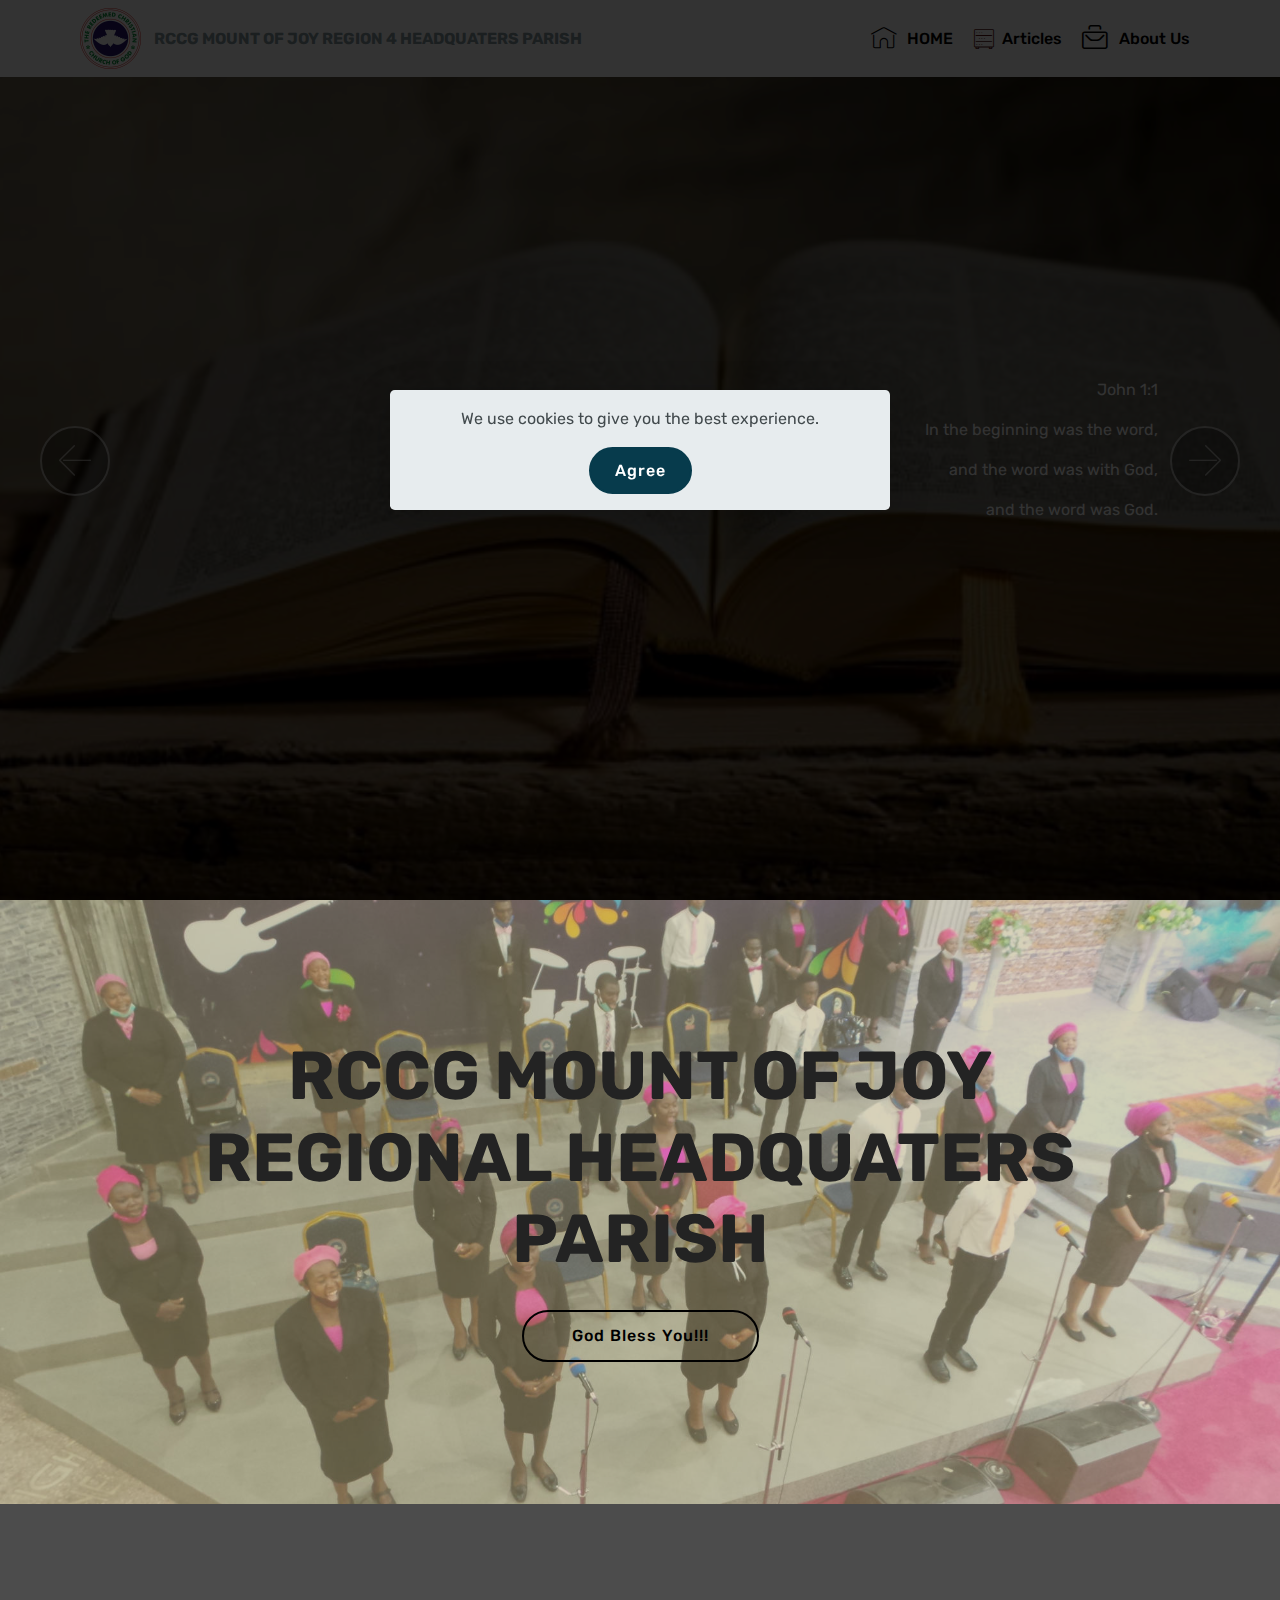
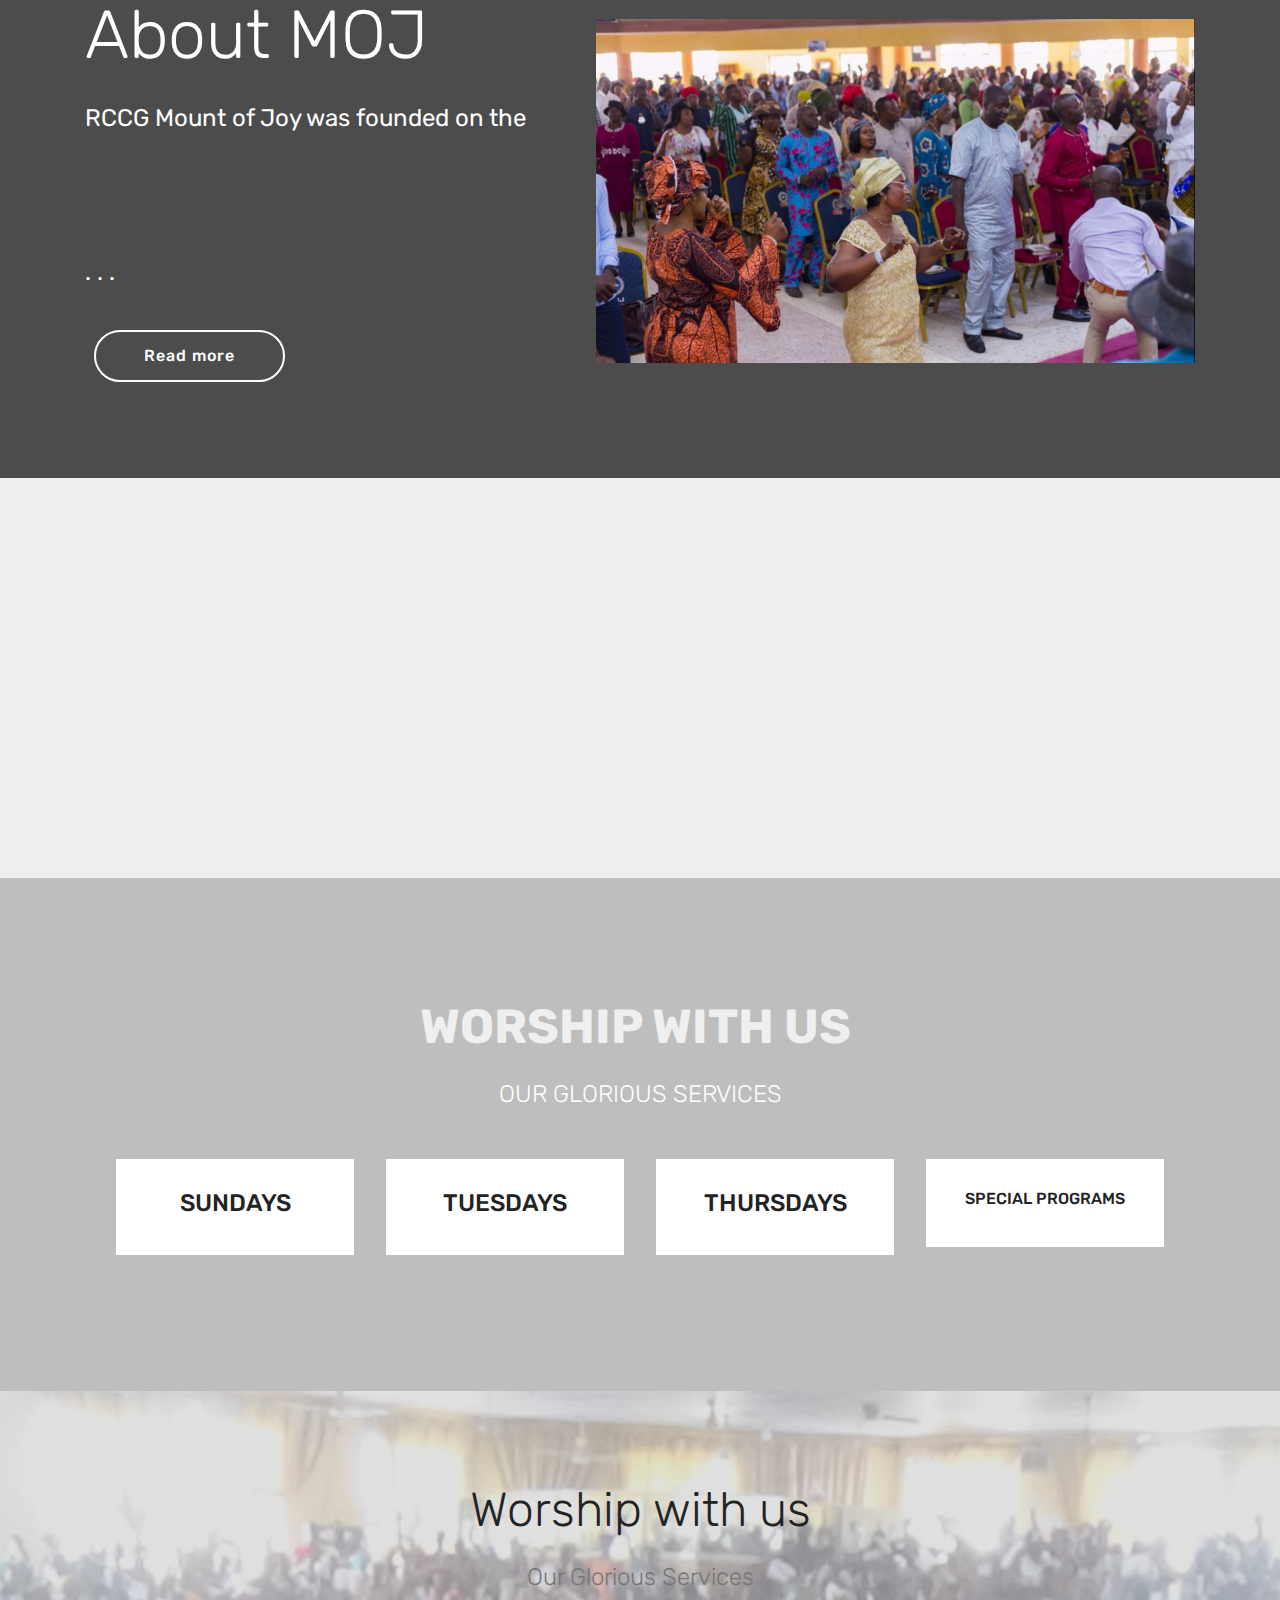
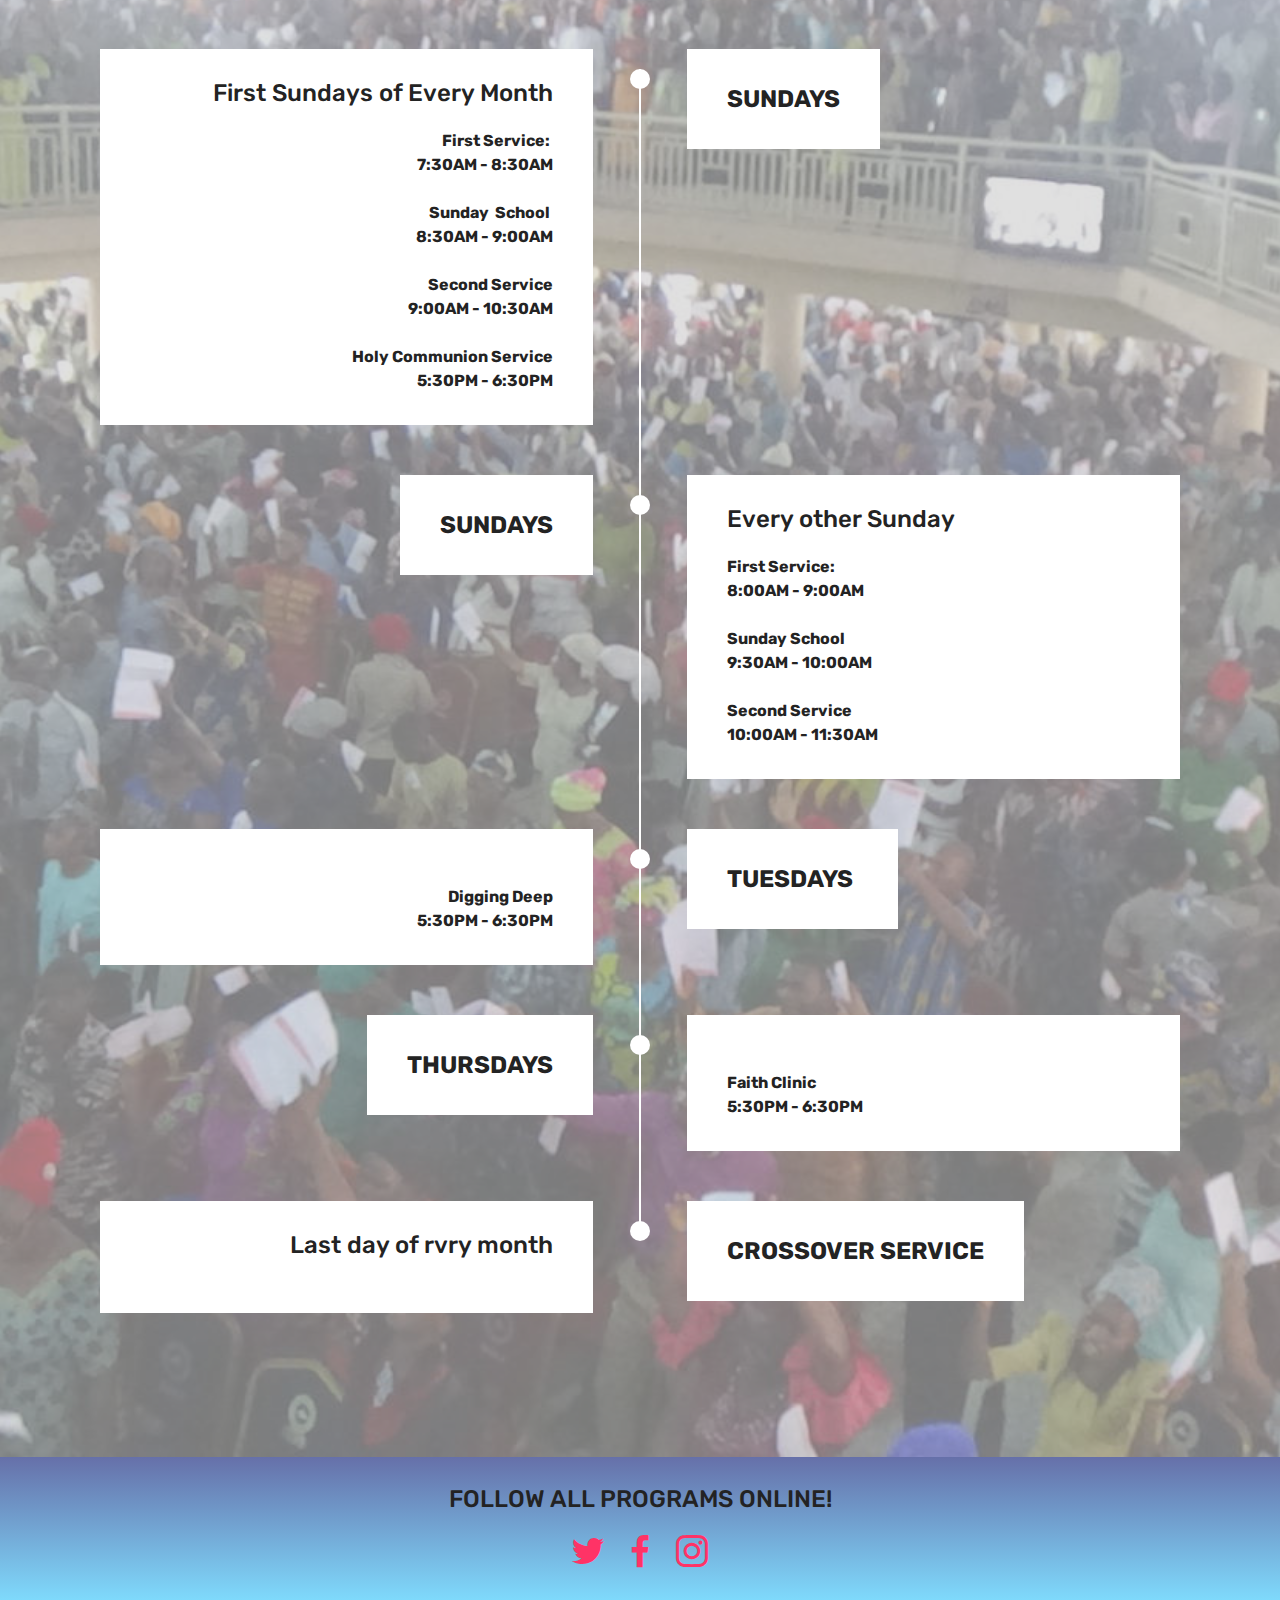
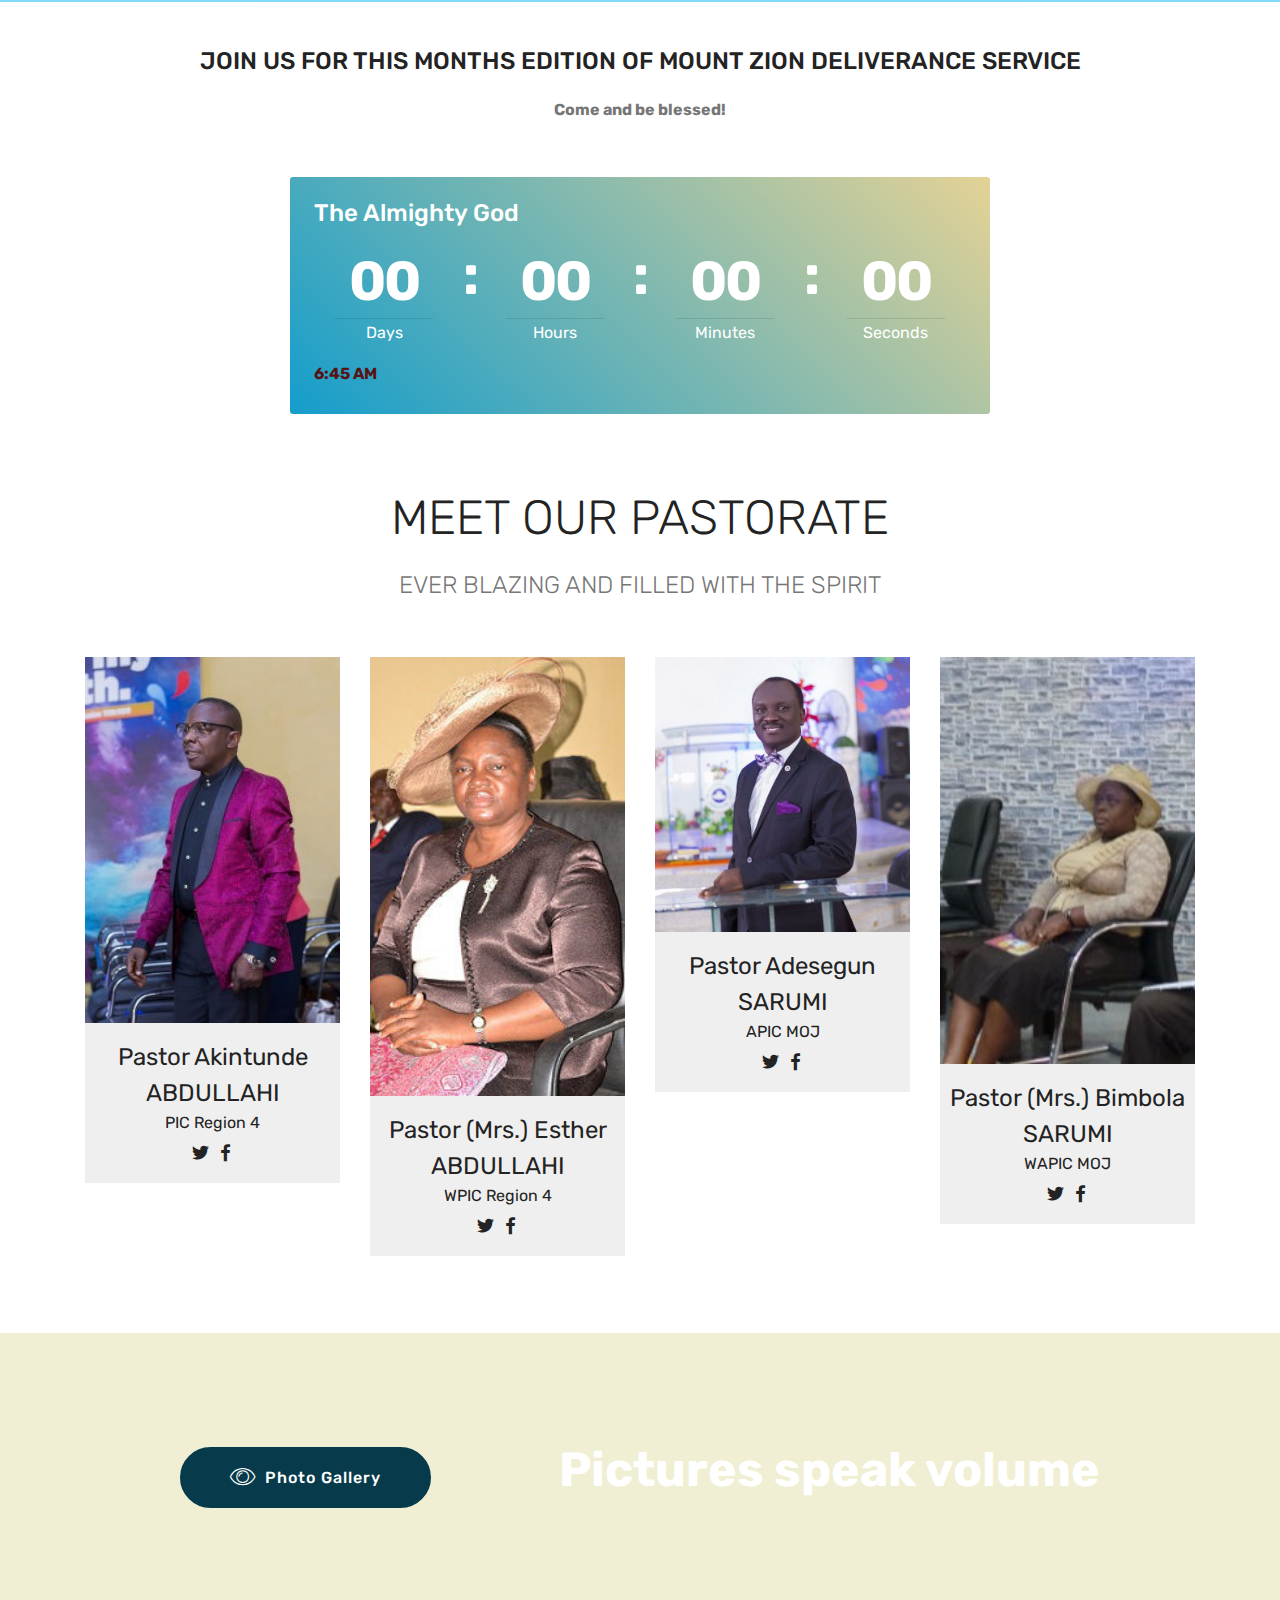
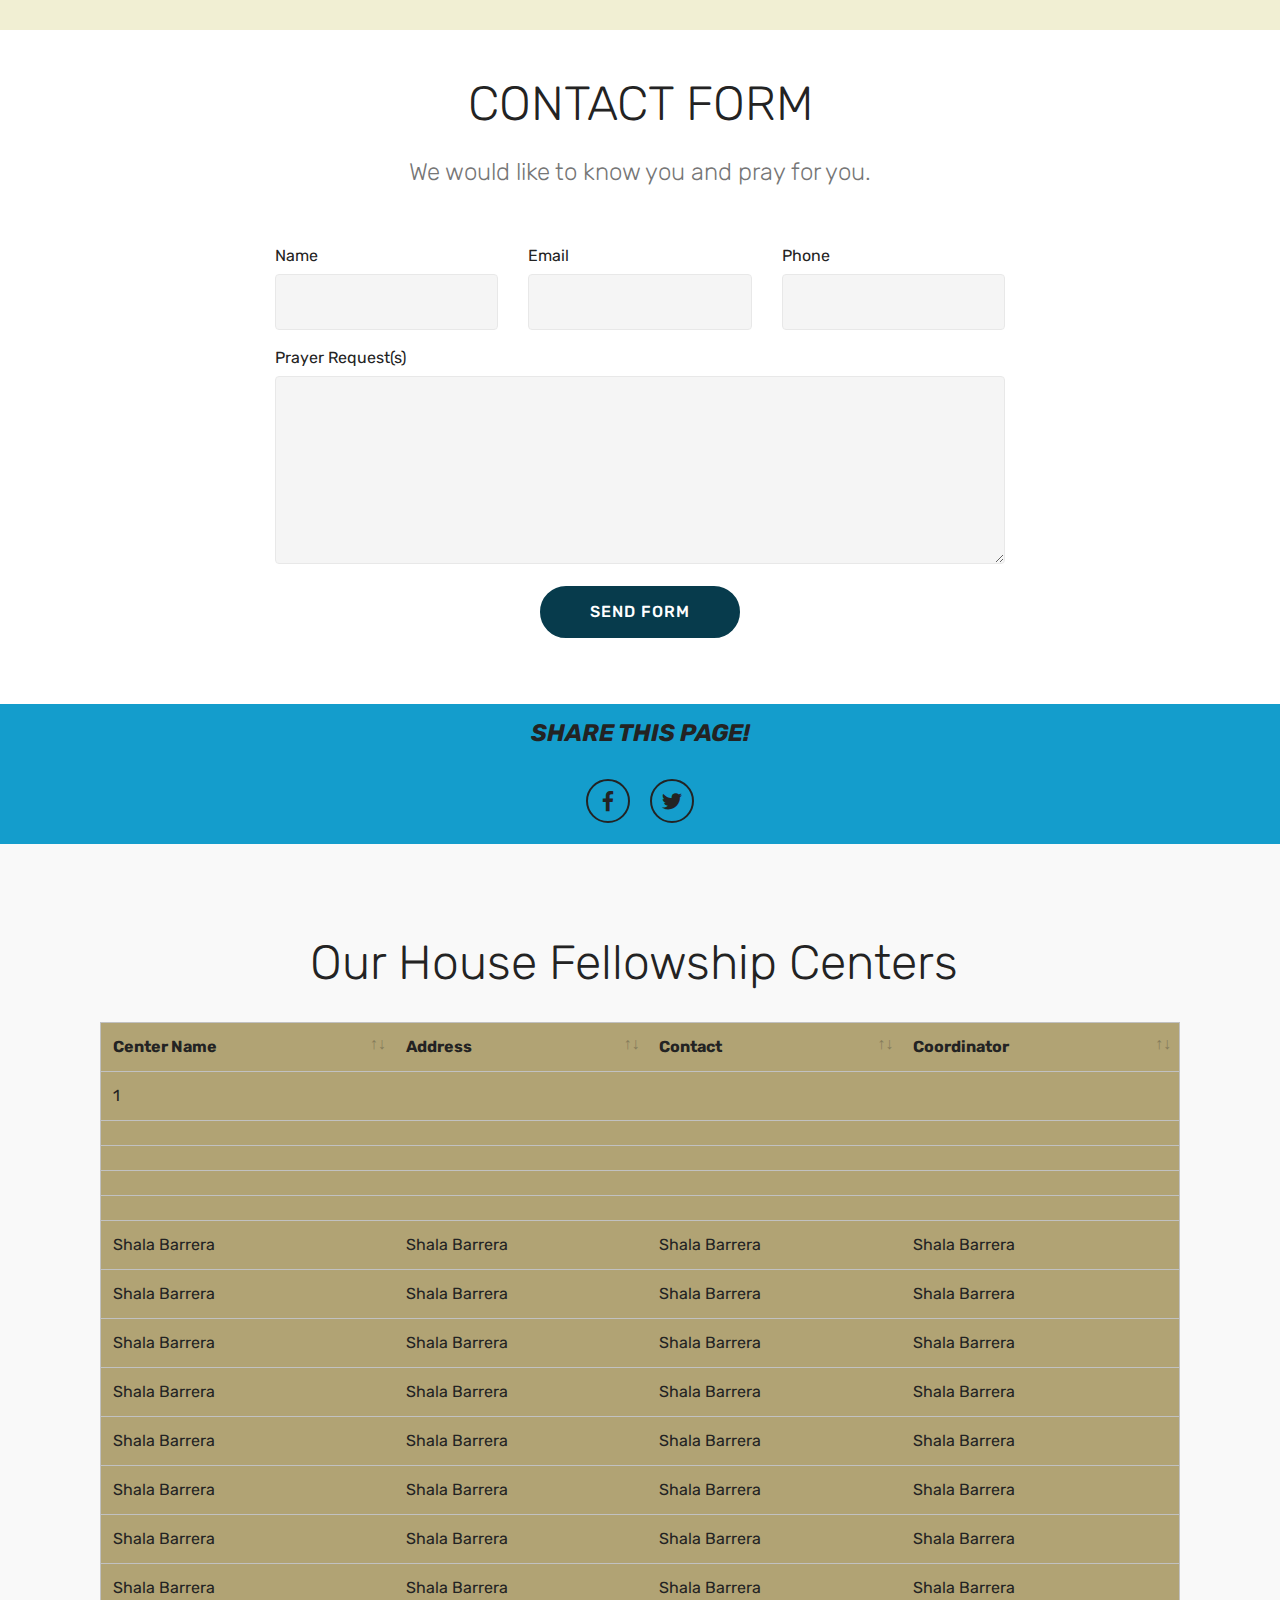
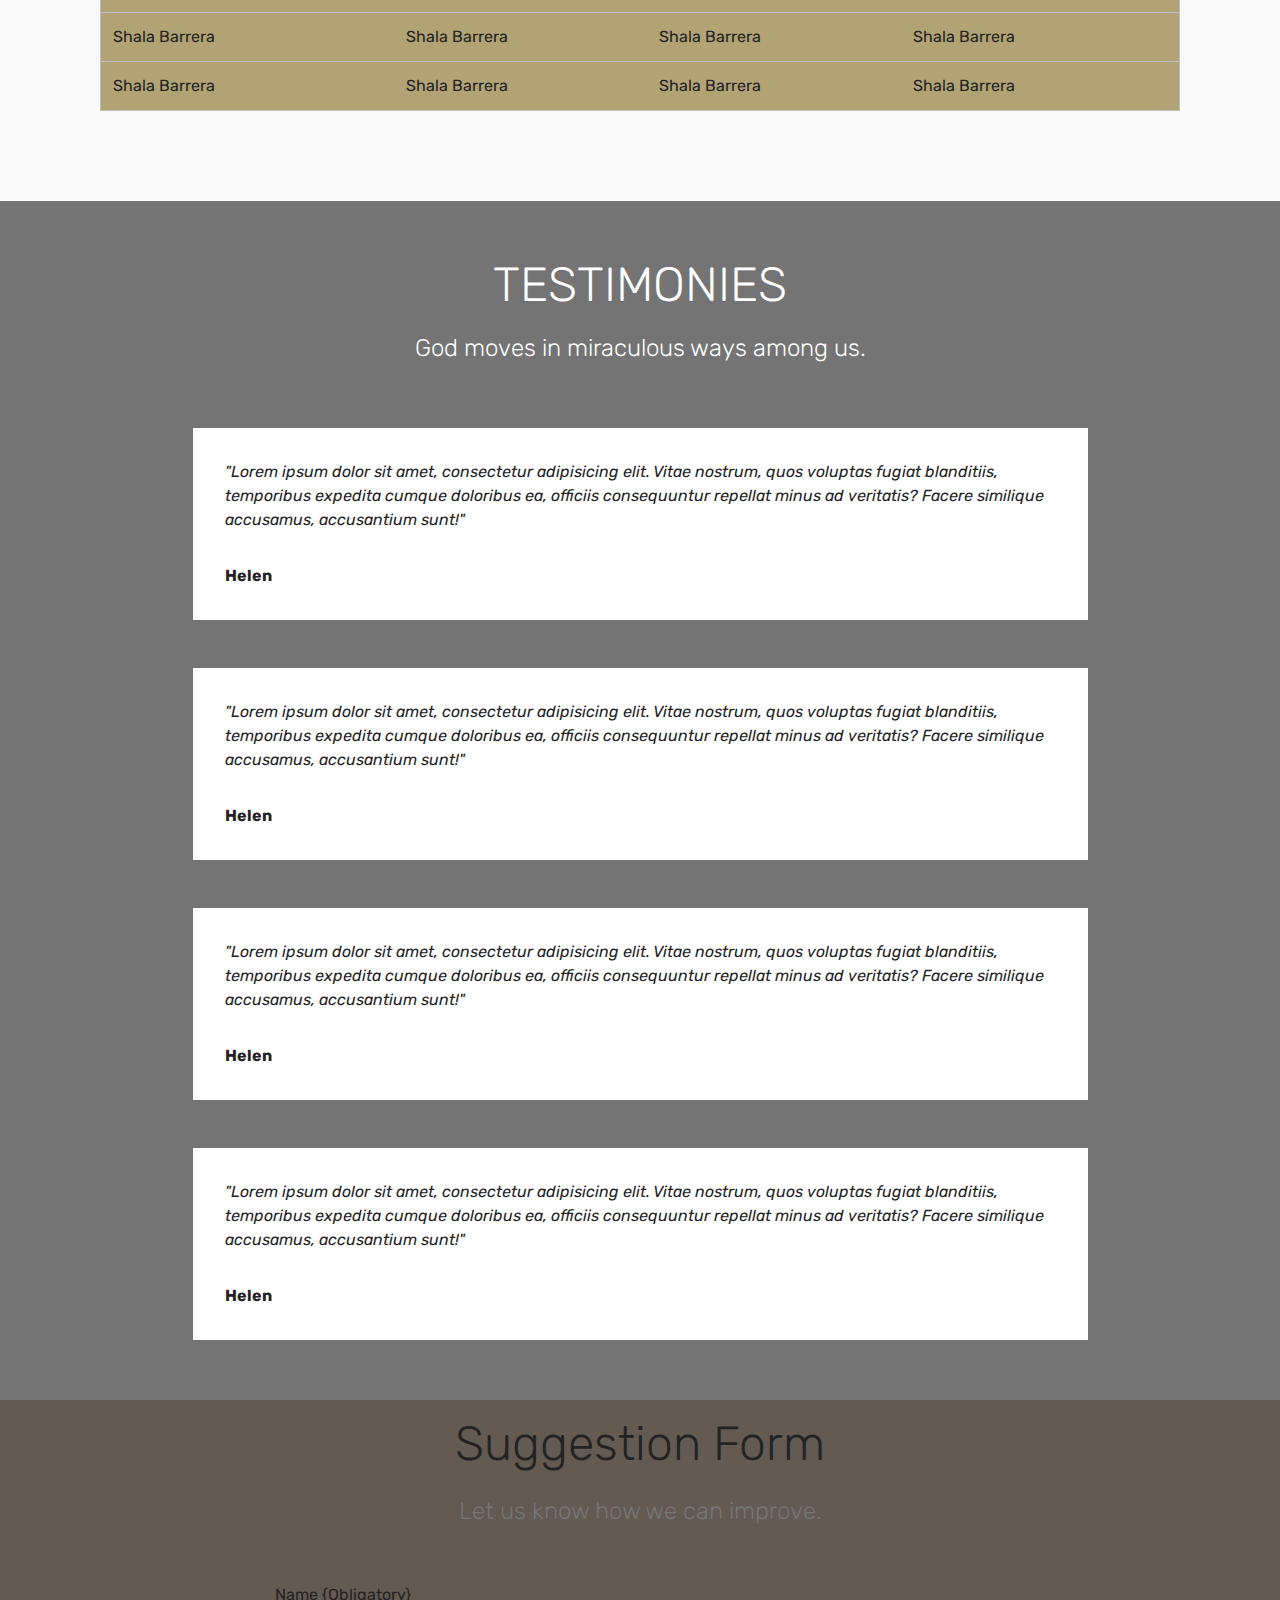
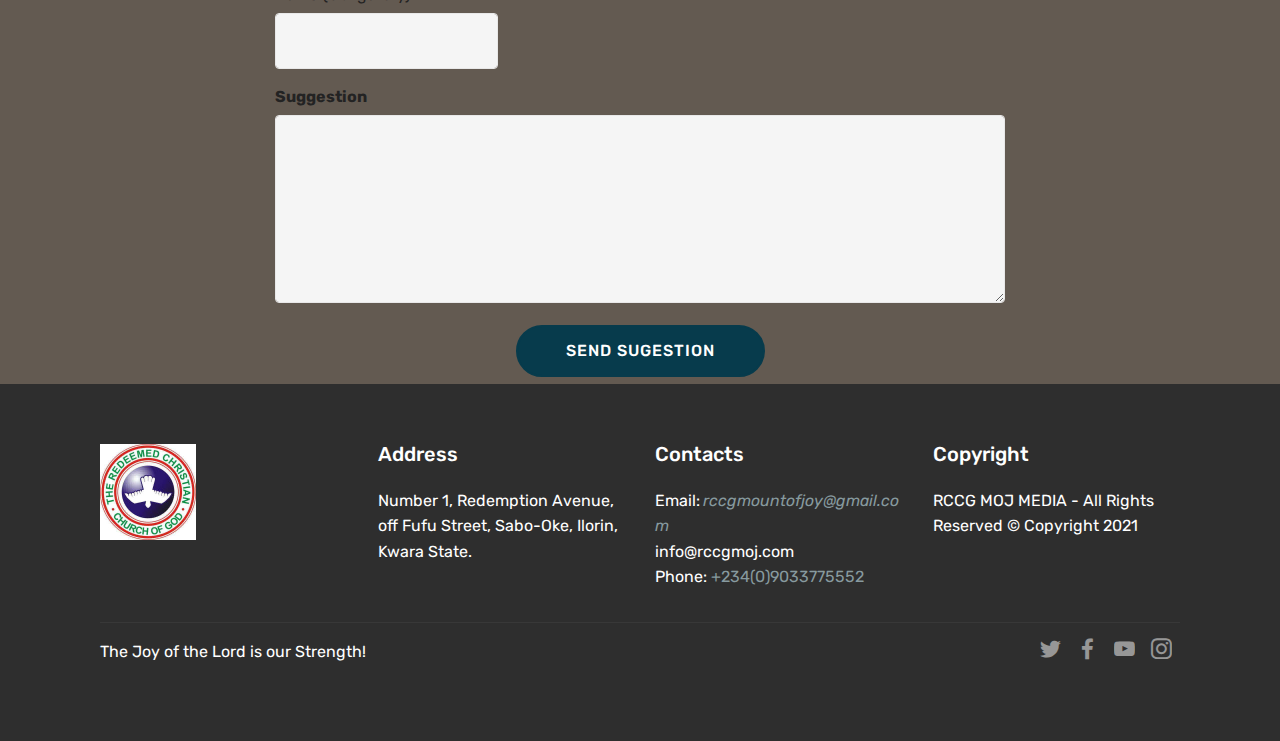
==== index.html @ 217ce2d3 "Improved" ====
<!DOCTYPE html>
<html  >
<head>
  <!-- Site made with Mobirise Website Builder v4.12.4, https://mobirise.com -->
  <meta charset="UTF-8">
  <meta http-equiv="X-UA-Compatible" content="IE=edge">
  <meta name="generator" content="Mobirise v4.12.4, mobirise.com">
  <meta name="viewport" content="width=device-width, initial-scale=1, minimum-scale=1">
  <link rel="shortcut icon" href="assets/images/rccg-logo-122x122.png" type="image/x-icon">
  <meta name="description" content="The Joy of the Lord is our strength">
  
  
  <title>RCCG Mount of Joy</title>
  <link rel="stylesheet" href="assets/web/assets/mobirise-icons-bold/mobirise-icons-bold.css">
  <link rel="stylesheet" href="assets/web/assets/mobirise-icons/mobirise-icons.css">
  <link rel="stylesheet" href="assets/bootstrap/css/bootstrap.min.css">
  <link rel="stylesheet" href="assets/bootstrap/css/bootstrap-grid.min.css">
  <link rel="stylesheet" href="assets/bootstrap/css/bootstrap-reboot.min.css">
  <link rel="stylesheet" href="assets/socicon/css/styles.css">
  <link rel="stylesheet" href="assets/dropdown/css/style.css">
  <link rel="stylesheet" href="assets/datatables/data-tables.bootstrap4.min.css">
  <link rel="stylesheet" href="assets/tether/tether.min.css">
  <link rel="stylesheet" href="assets/theme/css/style.css">
  <link rel="preload" as="style" href="assets/mobirise/css/mbr-additional.css"><link rel="stylesheet" href="assets/mobirise/css/mbr-additional.css" type="text/css">
  
  
  
</head>
<body>
  <section class="menu cid-rF8v0MO8bF" once="menu" id="menu2-1">

    

    <nav class="navbar navbar-expand beta-menu navbar-dropdown align-items-center navbar-fixed-top navbar-toggleable-sm">
        <button class="navbar-toggler navbar-toggler-right" type="button" data-toggle="collapse" data-target="#navbarSupportedContent" aria-controls="navbarSupportedContent" aria-expanded="false" aria-label="Toggle navigation">
            <div class="hamburger">
                <span></span>
                <span></span>
                <span></span>
                <span></span>
            </div>
        </button>
        <div class="menu-logo">
            <div class="navbar-brand">
                <span class="navbar-logo">
                    <a href="index.html">
                        <img src="assets/images/rccg-logo-122x122.png" alt="RCCG LOGO " title="RCCG LOGO" style="height: 3.8rem;">
                    </a>
                </span>
                <span class="navbar-caption-wrap"><a class="navbar-caption text-warning display-4" href="index.html">
                        RCCG MOUNT OF JOY REGION 4 HEADQUATERS PARISH</a></span>
            </div>
        </div>
        <div class="collapse navbar-collapse" id="navbarSupportedContent">
            <ul class="navbar-nav nav-dropdown nav-right" data-app-modern-menu="true"><li class="nav-item">
                    <a class="nav-link link text-black display-7" href="index.html"><span class="mbri-home mbr-iconfont mbr-iconfont-btn"></span>HOME</a>
                </li>
                <li class="nav-item">
                    <a class="nav-link link text-black display-7" href="articles.html"><span class="mbri-database mbr-iconfont mbr-iconfont-btn" style="font-size: 20px; color: rgb(86, 19, 19);"></span>Articles</a>
                </li><li class="nav-item"><a class="nav-link link text-black display-7" href="about.html"><span class="mbrib-briefcase mbr-iconfont mbr-iconfont-btn"></span>
                        About Us
                    </a></li></ul>
            
        </div>
    </nav>
</section>

<section class="engine"><a href="https://mobirise.info/e">how to make a site for free</a></section><section class="carousel slide cid-rF9Ch4bELF" data-interval="false" id="slider1-q">

    

    <div class="full-screen"><div class="mbr-slider slide carousel" data-keyboard="false" data-ride="false" data-interval="5000" data-pause="true"><div class="carousel-inner" role="listbox"><div class="carousel-item slider-fullscreen-image" data-bg-video-slide="false" style="background-image: url(assets/images/img-20210414-220648-881x543.jpg);"><div class="container container-slide"><div class="image_wrapper"><div class="mbr-overlay" style="opacity: 0.3;"></div><img src="assets/images/img-20210414-220648-881x543.jpg" title="RCCG FRESH OIL ZONAL HEADQUATERS"><div class="carousel-caption justify-content-center"><div class="col-10 align-center"><h2 class="mbr-fonts-style display-1">Welcome to Church</h2><p class="lead mbr-text mbr-fonts-style display-5">THE JOY OF THE LORD IS OUR STRENGTH</p><div class="mbr-section-btn" buttons="0"><a class="btn btn-success display-4" href="index.html#footer1-13">Locate Us</a> </div></div></div></div></div></div><div class="carousel-item slider-fullscreen-image" data-bg-video-slide="false" style="background-image: url(assets/images/doveflying3-900x666.jpg);"><div class="container container-slide"><div class="image_wrapper"><div class="mbr-overlay"></div><img src="assets/images/doveflying3-900x666.jpg" title="<i>Embrace the Love of God</i>"><div class="carousel-caption justify-content-center"><div class="col-10 align-left"><h2 class="mbr-fonts-style display-1"></h2><p class="lead mbr-text mbr-fonts-style display-5">For God so loved the world,<br> that He gave His only begotten Son,<br>that whosoever believeth in Him,<br>should not perish, but have everlasting life.<br><strong><em>John 3:16</em></strong></p></div></div></div></div></div><div class="carousel-item slider-fullscreen-image" data-bg-video-slide="false" style="background-image: url(assets/images/img-20201219-wa0001-1080x1080.jpeg);"><div class="container container-slide"><div class="image_wrapper"><div class="mbr-overlay"></div><img src="assets/images/img-20201219-wa0001-1080x1080.jpeg" title="<i>Draw closer to God&amp;nbsp;</i>"><div class="carousel-caption justify-content-center"><div class="col-10 align-right"><h2 class="mbr-fonts-style display-1"></h2><p class="lead mbr-text mbr-fonts-style display-5"></p><p>But seek ye first the kingdom of God, and His righteousness,</p><p>and all these things, shall be added unto you.</p><p><em><strong>Matthew 6:33</strong></em></p><p></p></div></div></div></div></div><div class="carousel-item slider-fullscreen-image active" data-bg-video-slide="false" style="background-image: url(assets/images/33754-bible1200-800w-tn-800x418.jpg);"><div class="container container-slide"><div class="image_wrapper"><div class="mbr-overlay"></div><img src="assets/images/33754-bible1200-800w-tn-800x418.jpg" title="<i>Make God's word your light, shield and power.&amp;nbsp;</i>"><div class="carousel-caption justify-content-center"><div class="col-10 align-right"><h2 class="mbr-fonts-style display-1"></h2><p class="lead mbr-text mbr-fonts-style display-5"></p><p>John 1:1</p><p>In the beginning was the word, </p><p>and the word was with God,</p><p>and the word was God.</p><p></p></div></div></div></div></div></div><a data-app-prevent-settings="" class="carousel-control carousel-control-prev" role="button" data-slide="prev" href="#slider1-q"><span aria-hidden="true" class="mbri-left mbr-iconfont"></span><span class="sr-only">Previous</span></a><a data-app-prevent-settings="" class="carousel-control carousel-control-next" role="button" data-slide="next" href="#slider1-q"><span aria-hidden="true" class="mbri-right mbr-iconfont"></span><span class="sr-only">Next</span></a></div></div>

</section>

<section class="header1 cid-rF8EEej9xZ" id="header16-4">

    

    <div class="mbr-overlay" style="opacity: 0.5; background-color: rgb(177, 163, 116);">
    </div>

    <div class="container">
        <div class="row justify-content-md-center">
            <div class="col-md-10 align-center">
                <h1 class="mbr-section-title mbr-bold pb-3 mbr-fonts-style display-1">RCCG MOUNT OF JOY REGIONAL HEADQUATERS PARISH</h1>
                
                
                <div class="mbr-section-btn"><a class="btn btn-md btn-black-outline display-4" href="index.html#header3-6">God Bless You!!!</a></div>
            </div>
        </div>
    </div>

</section>

<section class="header3 cid-rF8H5IsDTv" id="header3-6" data-bg-video="https://www.youtube.com/">

    

    <div class="mbr-overlay" style="opacity: 0.8; background-color: rgb(35, 35, 35);">
    </div>

    <div class="container">
        <div class="media-container-row">
            <div class="mbr-figure" style="width: 140%;">
                <img src="assets/images/img-6106-2-1014x676.jpeg" alt="Mobirise" title="">
            </div>

            <div class="media-content">
                <h1 class="mbr-section-title mbr-white pb-3 mbr-fonts-style display-1">
                    About MOJ</h1>
                
                <div class="mbr-section-text mbr-white pb-3 ">
                    <p class="mbr-text mbr-fonts-style display-5">RCCG Mount of Joy was founded on the &nbsp;<br><br><br>. . .</p>
                </div>
                <div class="mbr-section-btn"><a class="btn btn-md btn-white-outline display-4" href="about.html">Read more</a></div>
            </div>
        </div>
    </div>

</section>

<section class="map1 cid-suuQtPiZGZ" id="map1-2d">

     

    <div class="google-map"><iframe frameborder="0" style="border:0" src="https://www.google.com/maps/embed?pb=!1m18!1m12!1m3!1d1973.0403814948513!2d4.570298541199219!3d8.491528489466988!2m3!1f0!2f0!3f0!3m2!1i1024!2i768!4f13.1!3m3!1m2!1s0x10364d7ac30d99e9%3A0x3a4b07bb93f8a678!2sIlorin!5e0!3m2!1sen!2sng!4v1618444380004!5m2!1sen!2sng" allowfullscreen=""></iframe></div>
</section>

<section class="counters1 counters cid-rF8W4PrVZ2 mbr-parallax-background" id="counters1-9">

    

    <div class="mbr-overlay" style="opacity: 0.4; background-color: rgb(118, 118, 118);">
    </div>

    <div class="container">
        <h2 class="mbr-section-title pb-3 align-center mbr-fonts-style display-2"><strong>WORSHIP WITH US&nbsp;</strong></h2>
        <h3 class="mbr-section-subtitle mbr-fonts-style display-5">OUR GLORIOUS SERVICES</h3>

        <div class="container pt-4 mt-2">
            <div class="media-container-row">
                <div class="card p-3 align-center col-12 col-md-6 col-lg-3">
                    <div class="panel-item p-3">
                        

                        <div class="card-text">
                            <h3 class="count pt-3 pb-3 mbr-fonts-style display-5">SUNDAYS</h3>
                            <h4 class="mbr-content-title mbr-bold mbr-fonts-style display-7"></h4>
                            
                        </div>
                    </div>
                </div>


                <div class="card p-3 align-center col-12 col-md-6 col-lg-3">
                    <div class="panel-item p-3">
                        
                        <div class="card-text">
                            <h3 class="count pt-3 pb-3 mbr-fonts-style display-5">TUESDAYS</h3>
                            <h4 class="mbr-content-title mbr-bold mbr-fonts-style display-7"></h4>
                            
                        </div>
                    </div>
                </div>

                <div class="card p-3 align-center col-12 col-md-6 col-lg-3">
                    <div class="panel-item p-3">
                        
                        <div class="card-text">
                            <h3 class="count pt-3 pb-3 mbr-fonts-style display-5">THURSDAYS</h3>
                            <h4 class="mbr-content-title mbr-bold mbr-fonts-style display-7"></h4>
                            
                        </div>
                    </div>
                </div>


                <div class="card p-3 align-center col-12 col-md-6 col-lg-3">
                    <div class="panel-item p-3">
                        

                        <div class="card-texts">
                             <h3 class="count pt-3 pb-3 mbr-fonts-style display-7">
                                  SPECIAL PROGRAMS</h3>
                            <h4 class="mbr-content-title mbr-bold mbr-fonts-style display-7"></h4>
                            
                        </div>
                    </div>
                </div>
            </div>
        </div>
   </div>
</section>

<section class="timeline1 cid-suuZCxwv9U" id="timeline1-2f">

    

    <div class="mbr-overlay" style="opacity: 0.6; background-color: rgb(204, 204, 204);">
    </div>

    <div class="container align-center">
        <h2 class="mbr-section-title pb-3 mbr-fonts-style display-2">Worship with us</h2>
        <h3 class="mbr-section-subtitle pb-5 mbr-fonts-style display-5">Our Glorious Services</h3>

        <div class="container timelines-container" mbri-timelines="">
            <!--1-->
            <div class="row timeline-element reverse separline">
                 <div class="timeline-date-panel col-xs-12 col-md-6  align-left">         
                    <div class="time-line-date-content">
                        <p class="mbr-timeline-date mbr-fonts-style display-5"><strong>SUNDAYS</strong></p>
                    </div>
                </div>
           <span class="iconBackground"></span>
            <div class="col-xs-12 col-md-6 align-right">
                <div class="timeline-text-content">
                    <h4 class="mbr-timeline-title pb-3 mbr-fonts-style display-5">First Sundays of Every Month</h4>
                    <p class="mbr-timeline-text mbr-fonts-style display-7"><strong>First Service:&nbsp;</strong><br><strong>7:30AM - 8:30AM</strong><br><br><strong>Sunday &nbsp;School&nbsp;</strong><br><strong>8:30AM - 9:00AM</strong><br><br><strong>Second Service</strong><br><strong>9:00AM - 10:30AM</strong><br><br><strong>Holy Communion Service</strong><br><strong>5:30PM - 6:30PM</strong></p>
                 </div>
            </div>
            </div>
            <!--2-->
            <div class="row timeline-element  separline">
                <div class="timeline-date-panel col-xs-12 col-md-6 align-right">
                    <div class="time-line-date-content">
                        <p class="mbr-timeline-date mbr-fonts-style display-5"><strong>SUNDAYS</strong></p>
                    </div>
                </div>
                <span class="iconBackground"></span>
                <div class="col-xs-12 col-md-6 align-left ">
                    <div class="timeline-text-content">
                        <h4 class="mbr-timeline-title pb-3 mbr-fonts-style display-5">Every other Sunday</h4>
                        <p class="mbr-timeline-text mbr-fonts-style display-7"><strong>First Service: 
<br>8:00AM - 9:00AM 
<br>
<br>Sunday School 
<br>9:30AM - 10:00AM 
<br>
<br>Second Service 
<br>10:00AM - 11:30AM</strong><br></p>
                    </div>
                </div>
            </div>
            <!--3-->
            <div class="row timeline-element reverse separline">
                <div class="timeline-date-panel col-xs-12 col-md-6  align-left">
                    <div class="time-line-date-content">
                        <p class="mbr-timeline-date mbr-fonts-style display-5"><strong>TUESDAYS&nbsp;</strong><br></p>
                    </div>
                </div>
                <span class="iconBackground"></span>
                <div class="col-xs-12 col-md-6 align-right">
                    <div class="timeline-text-content">
                        <h4 class="mbr-timeline-title pb-3 mbr-fonts-style display-5"></h4>      
                        <p class="mbr-timeline-text mbr-fonts-style display-7"><strong>Digging Deep<br>5:30PM - 6:30PM</strong></p>
                    </div>
                </div>
            </div>
            <!--4-->
            <div class="row timeline-element  separline">
                <div class="timeline-date-panel col-xs-12 col-md-6 align-right">
                    <div class="time-line-date-content">
                        <p class="mbr-timeline-date mbr-fonts-style display-5"><strong>THURSDAYS</strong></p>
                    </div>
                </div>
                <span class="iconBackground"></span>
                <div class="col-xs-12 col-md-6 align-left ">
                    <div class="timeline-text-content">
                        <h4 class="mbr-timeline-title pb-3 mbr-fonts-style display-5"></h4>
                        <p class="mbr-timeline-text mbr-fonts-style display-7"><strong>Faith Clinic<br>5:30PM - 6:30PM<br></strong></p>
                    </div>
                </div>
            </div>
            <!--5-->
            <div class="row timeline-element reverse">
                <div class="timeline-date-panel col-xs-12 col-md-6  align-left">
                    <div class="time-line-date-content">
                        <p class="mbr-timeline-date mbr-fonts-style display-5"><strong>CROSSOVER SERVICE</strong></p>
                    </div>
                </div>
                <span class="iconBackground"></span>
                <div class="col-xs-12 col-md-6 align-right">
                    <div class="timeline-text-content">
                        <h4 class="mbr-timeline-title pb-3 mbr-fonts-style display-5">
                            Last day of rvry month</h4>
                        <p class="mbr-timeline-text mbr-fonts-style display-7"></p>
                    </div>
                </div>
            </div>
            <!--6-->
            
            <!--7-->
            
            <!--8-->
            
            <!--9-->
            
            <!--10-->
            
            <!--11-->
            
            <!--12-->
            
        </div>
    </div>
</section>

<section class="cid-suuQfTmkI7" id="social-buttons2-2c">

    

    

    <div class="container">
        <div class="media-container-row">
            <div class="col-md-8 align-center">
                <h2 class="pb-3 mbr-fonts-style display-5">
                    FOLLOW ALL PROGRAMS ONLINE!
                </h2>
                <div class="social-list pl-0 mb-0">
                    <a href="https://twitter.com/mountofjoy?s=09" target="_blank">
                        <span class="px-2 mbr-iconfont mbr-iconfont-social socicon-twitter socicon"></span>
                    </a>
                    <a href="https://www.facebook.com/rccgreg4/" target="_blank">
                        <span class="px-2 mbr-iconfont mbr-iconfont-social socicon-facebook socicon"></span>
                    </a>
                    <a href="https://instagram.com/rccgmoj" target="_blank">
                        <span class="px-2 mbr-iconfont mbr-iconfont-social socicon-instagram socicon"></span>
                    </a>
                    <a href="https://www.youtube.com/c/mobirise" target="_blank">
                        
                    </a>
                    <a href="https://www.behance.net/Mobirise" target="_blank">
                        
                    </a>
                </div>
            </div>
        </div>
    </div>
</section>

<section class="countdown2 cid-suuQanNe2O" id="countdown2-2b">

    

    

    <div class="container">
        <h2 class="mbr-section-title pb-3 align-center mbr-fonts-style display-5">JOIN US FOR THIS MONTHS EDITION OF MOUNT ZION DELIVERANCE SERVICE</h2>
        <h3 class="mbr-section-subtitle align-center mbr-fonts-style display-7"><strong>Come and be blessed!</strong></h3>
    </div>
    <div class="container pt-5 mt-2">
        <div class=" countdown-cont align-center p-4">
            <div class="event-name align-left mbr-white ">
                <h4 class="mbr-fonts-style display-5">The Almighty God</h4>
            </div>
            <div class="countdown align-center py-2" data-due-date="2021/05/15">
            </div>
            <div class="daysCountdown col-xs-3 col-sm-3 col-md-3" title="Days"></div>
            <div class="hoursCountdown col-xs-3 col-sm-3 col-md-3" title="Hours"></div>
            <div class="minutesCountdown col-xs-3 col-sm-3 col-md-3" title="Minutes"></div>
            <div class="secondsCountdown col-xs-3 col-sm-3 col-md-3" title="Seconds"></div>
            <div class="event-date align-left mbr-white">
                <h5 class="mbr-fonts-style display-7"><strong>6:45 AM</strong></h5>
            </div>
        </div>

        
    </div>
</section>

<section class="team1 cid-rF93GondJ2" id="team1-k">
    
    
    
    <div class="container align-center">
        <h2 class="pb-3 mbr-fonts-style mbr-section-title display-2">MEET OUR PASTORATE</h2>
        <h3 class="pb-5 mbr-section-subtitle mbr-fonts-style mbr-light display-5">EVER BLAZING AND FILLED WITH THE SPIRIT</h3>
        <div class="row media-row">
            
        <div class="team-item col-lg-3 col-md-6">
                <div class="item-image">
                    <img src="assets/images/img-6103-510x340.jpeg" alt="" title="">
                </div>
                <div class="item-caption py-3">
                    <div class="item-name px-2">
                        <p class="mbr-fonts-style display-5">
                           Pastor Akintunde ABDULLAHI</p>
                    </div>
                    <div class="item-role px-2">
                        <p>PIC Region 4</p>
                    </div>
                    <div class="item-social pt-2">
                        <a href="https://twitter.com/moj" target="_blank">
                            <span class="p-1 mbr-iconfont mbr-iconfont-social socicon-twitter socicon"></span>
                        </a>
                        <a href="https://www.facebook.com/moj" target="_blank">
                            <span class="p-1 mbr-iconfont mbr-iconfont-social socicon-facebook socicon"></span>
                        </a>
                        <a href="https://plus.google.com/u/0/+Mobirise" target="_blank">
                            
                        </a>
                        <a href="https://www.linkedin.com/in/mobirise" target="_blank">
                            
                        </a>
                        <a href="https://www.instagram.com/mobirise/" target="_blank">
                            
                        </a>
                        <a href="https://www.youtube.com/channel/UCt_tncVAetpK5JeM8L-8jyw" target="_blank">    
                            
                        </a>
                    </div>
                </div>
            </div><div class="team-item col-lg-3 col-md-6">
                <div class="item-image">
                    <img src="assets/images/mummy-abdullahi-196x337.jpg" alt="" title="">
                </div>
                <div class="item-caption py-3">
                    <div class="item-name px-2">
                        <p class="mbr-fonts-style display-5">
                           Pastor (Mrs.) Esther ABDULLAHI</p>
                    </div>
                    <div class="item-role px-2">
                        <p>WPIC Region 4</p>
                    </div>
                    <div class="item-social pt-2">
                        <a href="https://twitter.com/moj" target="_blank">
                            <span class="p-1 mbr-iconfont mbr-iconfont-social socicon-twitter socicon"></span>
                        </a>
                        <a href="https://www.facebook.com/moj" target="_blank">
                            <span class="p-1 mbr-iconfont mbr-iconfont-social socicon-facebook socicon"></span>
                        </a>
                        <a href="https://plus.google.com/u/0/+Mobirise" target="_blank">
                            
                        </a>
                        <a href="https://www.linkedin.com/in/mobirise" target="_blank">
                            
                        </a>
                        <a href="https://www.instagram.com/mobirise/" target="_blank">
                            
                        </a>
                        <a href="https://www.youtube.com/channel/UCt_tncVAetpK5JeM8L-8jyw" target="_blank">    
                            
                        </a>
                    </div>
                </div>
            </div><div class="team-item col-lg-3 col-md-6">
                <div class="item-image">
                    <img src="assets/images/img-5488-510x340.jpeg" alt="" title="">
                </div>
                <div class="item-caption py-3">
                    <div class="item-name px-2">
                        <p class="mbr-fonts-style display-5">Pastor Adesegun SARUMI</p>
                    </div>
                    <div class="item-role px-2">
                        <p>APIC MOJ</p>
                    </div>
                    <div class="item-social pt-2">
                        <a href="https://twitter.com/moj" target="_blank">
                            <span class="p-1 mbr-iconfont mbr-iconfont-social socicon-twitter socicon"></span>
                        </a>
                        <a href="https://www.facebook.com/moj" target="_blank">
                            <span class="p-1 mbr-iconfont mbr-iconfont-social socicon-facebook socicon"></span>
                        </a>
                        <a href="https://plus.google.com/u/0/+Mobirise" target="_blank">
                            
                        </a>
                        <a href="https://www.linkedin.com/in/mobirise" target="_blank">
                            
                        </a>
                        <a href="https://www.instagram.com/mobirise/" target="_blank">
                            
                        </a>
                        <a href="https://www.youtube.com/channel/UCt_tncVAetpK5JeM8L-8jyw" target="_blank">    
                            
                        </a>
                    </div>
                </div>
            </div><div class="team-item col-lg-3 col-md-6">
                <div class="item-image">
                    <img src="assets/images/20200809-75827-510x287.jpeg" alt="" title="">
                </div>
                <div class="item-caption py-3">
                    <div class="item-name px-2">
                        <p class="mbr-fonts-style display-5">Pastor (Mrs.) Bimbola SARUMI</p>
                    </div>
                    <div class="item-role px-2">
                        <p>WAPIC MOJ</p>
                    </div>
                    <div class="item-social pt-2">
                        <a href="https://twitter.com/moj" target="_blank">
                            <span class="p-1 mbr-iconfont mbr-iconfont-social socicon-twitter socicon"></span>
                        </a>
                        <a href="https://www.facebook.com/moj" target="_blank">
                            <span class="p-1 mbr-iconfont mbr-iconfont-social socicon-facebook socicon"></span>
                        </a>
                        <a href="https://plus.google.com/u/0/+Mobirise" target="_blank">
                            
                        </a>
                        <a href="https://www.linkedin.com/in/mobirise" target="_blank">
                            
                        </a>
                        <a href="https://www.instagram.com/mobirise/" target="_blank">
                            
                        </a>
                        <a href="https://www.youtube.com/channel/UCt_tncVAetpK5JeM8L-8jyw" target="_blank">    
                            
                        </a>
                    </div>
                </div>
            </div></div>    
    </div>
</section>

<section class="mbr-section info2 cid-rFgOmnmQsD mbr-parallax-background" id="info2-26">

    

    <div class="mbr-overlay" style="opacity: 0.3; background-color: rgb(249, 242, 149);">
    </div>

    <div class="container">
        <div class="row main justify-content-center">
            <div class="media-container-column col-12 col-lg-3 col-md-4">
                <div class="mbr-section-btn align-left py-4"><a class="btn btn-primary display-4" href="pictures.html" target="_blank">
                    <span class="mbri-preview mbr-iconfont"></span>Photo Gallery</a></div>
            </div>
            <div class="media-container-column title col-12 col-lg-7 col-md-6">
                <h2 class="align-right mbr-bold mbr-white pb-3 mbr-fonts-style display-2">
                    Pictures speak volume</h2>
                
            </div>
        </div>
    </div>
</section>

<section class="mbr-section form1 cid-rF93bZBM4L" id="form1-e">

    

    
    <div class="container">
        <div class="row justify-content-center">
            <div class="title col-12 col-lg-8">
                <h2 class="mbr-section-title align-center pb-3 mbr-fonts-style display-2">
                    CONTACT FORM
                </h2>
                <h3 class="mbr-section-subtitle align-center mbr-light pb-3 mbr-fonts-style display-5">
                    We would like to know you and pray for you.</h3>
            </div>
        </div>
    </div>
    <div class="container">
        <div class="row justify-content-center">
            <div class="media-container-column col-lg-8" data-form-type="formoid">
                <!---Formbuilder Form--->
                <form action="https://mobirise.com/" method="POST" class="mbr-form form-with-styler" data-form-title="Mobirise Form"><input type="hidden" name="email" data-form-email="true" value="un7C6JW3IHMjFGKGaVAHa6PsWncuHRPdaLxaMS8kl7vQk6OZW3qARG58kXSE/adrf320shEsn6o0Mfm7xp5uCtQfXdUxOx9SzqRDE3z/FSb0apcLHtJMhgAnXddzdl0S">
                    <div class="row">
                        <div hidden="hidden" data-form-alert="" class="alert alert-success col-12">Thanks for filling out the form.
God bless You!</div>
                        <div hidden="hidden" data-form-alert-danger="" class="alert alert-danger col-12">
                        </div>
                    </div>
                    <div class="dragArea row">
                        <div class="col-md-4  form-group" data-for="name">
                            <label for="name-form1-e" class="form-control-label mbr-fonts-style display-7">Name</label>
                            <input type="text" name="name" data-form-field="Name" required="required" class="form-control display-7" id="name-form1-e">
                        </div>
                        <div class="col-md-4  form-group" data-for="email">
                            <label for="email-form1-e" class="form-control-label mbr-fonts-style display-7">Email</label>
                            <input type="email" name="email" data-form-field="Email" required="required" class="form-control display-7" id="email-form1-e">
                        </div>
                        <div data-for="phone" class="col-md-4  form-group">
                            <label for="phone-form1-e" class="form-control-label mbr-fonts-style display-7">Phone</label>
                            <input type="tel" name="phone" data-form-field="Phone" class="form-control display-7" id="phone-form1-e">
                        </div>
                        <div data-for="message" class="col-md-12 form-group">
                            <label for="message-form1-e" class="form-control-label mbr-fonts-style display-7">Prayer Request(s)</label>
                            <textarea name="message" data-form-field="Message" class="form-control display-7" id="message-form1-e"></textarea>
                        </div>
                        <div class="col-md-12 input-group-btn align-center"><button type="submit" class="btn btn-primary btn-form display-4">SEND FORM</button></div>
                    </div>
                </form><!---Formbuilder Form--->
            </div>
        </div>
    </div>
</section>

<section class="cid-rF93wq8IcD" id="social-buttons1-h">
    
    

    

    <div class="container">
        <div class="media-container-row">
            <div class="col-md-8 align-center">
                <h2 class="pb-3 mbr-section-title mbr-fonts-style display-5"><strong><em>
                    SHARE THIS PAGE!
                </em></strong></h2>
                <div>
                    <div class="mbr-social-likes" data-counters="false">
                        <span class="btn btn-social facebook mx-2" title="Share link on Facebook">
                            <i class="socicon socicon-facebook"></i>
                        </span>
                        <span class="btn btn-social twitter mx-2" title="Share link on Twitter">
                            <i class="socicon socicon-twitter"></i>
                        </span>
                        
                        
                    </div>
                </div>
            </div>
        </div>
    </div>
</section>

<section class="section-table cid-rFa3K6tFa0" id="table1-14">

  
  
  <div class="container container-table">
      <h2 class="mbr-section-title mbr-fonts-style align-center pb-3 display-2">
          Our House Fellowship Centers&nbsp;</h2>
      
      <div class="table-wrapper">
        <div class="container">
          
        </div>

        <div class="container scroll">
          <table class="table" cellspacing="0">
            <thead>
              <tr class="table-heads ">
                  
                  
                  
                  
              <th class="head-item mbr-fonts-style display-7">Center Name</th><th class="head-item mbr-fonts-style display-7">Address</th><th class="head-item mbr-fonts-style display-7">Contact</th><th class="head-item mbr-fonts-style display-7">Coordinator</th></tr>
            </thead>

            <tbody>
              
              
              
              
            <tr> 
                
                
                
                
              <td class="body-item mbr-fonts-style display-7">1</td><td class="body-item mbr-fonts-style display-7"></td><td class="body-item mbr-fonts-style display-7"></td><td class="body-item mbr-fonts-style display-7"></td></tr><tr>
                
                
                
                
              <td class="body-item mbr-fonts-style display-7"></td><td class="body-item mbr-fonts-style display-7"></td><td class="body-item mbr-fonts-style display-7"></td><td class="body-item mbr-fonts-style display-7"></td></tr><tr>
                
                
                
                
              <td class="body-item mbr-fonts-style display-7"></td><td class="body-item mbr-fonts-style display-7"></td><td class="body-item mbr-fonts-style display-7"></td><td class="body-item mbr-fonts-style display-7"></td></tr><tr>
                
                
                
                
              <td class="body-item mbr-fonts-style display-7"></td><td class="body-item mbr-fonts-style display-7"></td><td class="body-item mbr-fonts-style display-7"></td><td class="body-item mbr-fonts-style display-7"></td></tr><tr>
                
                
                
                
              <td class="body-item mbr-fonts-style display-7"></td><td class="body-item mbr-fonts-style display-7"></td><td class="body-item mbr-fonts-style display-7"></td><td class="body-item mbr-fonts-style display-7"></td></tr><tr>
                
                
                
                
              <td class="body-item mbr-fonts-style display-7">Shala Barrera</td><td class="body-item mbr-fonts-style display-7">Shala Barrera</td><td class="body-item mbr-fonts-style display-7">Shala Barrera</td><td class="body-item mbr-fonts-style display-7">Shala Barrera</td></tr><tr>
                
                
                
                
              <td class="body-item mbr-fonts-style display-7">Shala Barrera</td><td class="body-item mbr-fonts-style display-7">Shala Barrera</td><td class="body-item mbr-fonts-style display-7">Shala Barrera</td><td class="body-item mbr-fonts-style display-7">Shala Barrera</td></tr><tr>
                
                
                
                
              <td class="body-item mbr-fonts-style display-7">Shala Barrera</td><td class="body-item mbr-fonts-style display-7">Shala Barrera</td><td class="body-item mbr-fonts-style display-7">Shala Barrera</td><td class="body-item mbr-fonts-style display-7">Shala Barrera</td></tr><tr>
                
                
                
                
              <td class="body-item mbr-fonts-style display-7">Shala Barrera</td><td class="body-item mbr-fonts-style display-7">Shala Barrera</td><td class="body-item mbr-fonts-style display-7">Shala Barrera</td><td class="body-item mbr-fonts-style display-7">Shala Barrera</td></tr><tr>
                
                
                
                
              <td class="body-item mbr-fonts-style display-7">Shala Barrera</td><td class="body-item mbr-fonts-style display-7">Shala Barrera</td><td class="body-item mbr-fonts-style display-7">Shala Barrera</td><td class="body-item mbr-fonts-style display-7">Shala Barrera</td></tr><tr>
                
                
                
                
              <td class="body-item mbr-fonts-style display-7">Shala Barrera</td><td class="body-item mbr-fonts-style display-7">Shala Barrera</td><td class="body-item mbr-fonts-style display-7">Shala Barrera</td><td class="body-item mbr-fonts-style display-7">Shala Barrera</td></tr><tr>
                
                
                
                
              <td class="body-item mbr-fonts-style display-7">Shala Barrera</td><td class="body-item mbr-fonts-style display-7">Shala Barrera</td><td class="body-item mbr-fonts-style display-7">Shala Barrera</td><td class="body-item mbr-fonts-style display-7">Shala Barrera</td></tr><tr>
                
                
                
                
              <td class="body-item mbr-fonts-style display-7">Shala Barrera</td><td class="body-item mbr-fonts-style display-7">Shala Barrera</td><td class="body-item mbr-fonts-style display-7">Shala Barrera</td><td class="body-item mbr-fonts-style display-7">Shala Barrera</td></tr><tr>
                
                
                
                
              <td class="body-item mbr-fonts-style display-7">Shala Barrera</td><td class="body-item mbr-fonts-style display-7">Shala Barrera</td><td class="body-item mbr-fonts-style display-7">Shala Barrera</td><td class="body-item mbr-fonts-style display-7">Shala Barrera</td></tr><tr>
                
                
                
                
              <td class="body-item mbr-fonts-style display-7">Shala Barrera</td><td class="body-item mbr-fonts-style display-7">Shala Barrera</td><td class="body-item mbr-fonts-style display-7">Shala Barrera</td><td class="body-item mbr-fonts-style display-7">Shala Barrera</td></tr></tbody>
          </table>
        </div>
        <div class="container table-info-container">
          
        </div>
      </div>
    </div>
</section>

<section class="testimonials4 cid-rF93JrPgH0 mbr-parallax-background" id="testimonials4-l">

  

  <div class="mbr-overlay" style="opacity: 0.6; background-color: rgb(35, 35, 35);">
  </div>
  <div class="container">
    <h2 class="pb-3 mbr-fonts-style mbr-white align-center display-2">TESTIMONIES</h2>
    <h3 class="mbr-section-subtitle mbr-light pb-3 mbr-fonts-style mbr-white align-center display-5">
        God moves in miraculous ways among us.</h3>
    <div class="col-md-10 testimonials-container"> 
      

      
    <div class="testimonials-item">
        <div class="user row">
          
          <div class="testimonials-caption">
            <div class="user_text ">
              <p class="mbr-fonts-style  display-7">
                 <em>"Lorem ipsum dolor sit amet, consectetur adipisicing elit. Vitae nostrum, quos voluptas fugiat blanditiis, temporibus expedita cumque doloribus ea, officiis consequuntur repellat minus ad veritatis? Facere similique accusamus, accusantium sunt!"</em>
              </p>
            </div>
            <div class="user_name mbr-bold mbr-fonts-style align-left pt-3 display-7">
                 Helen
            </div>
            
          </div>
        </div>
      </div><div class="testimonials-item">
        <div class="user row">
          
          <div class="testimonials-caption">
            <div class="user_text ">
              <p class="mbr-fonts-style  display-7">
                 <em>"Lorem ipsum dolor sit amet, consectetur adipisicing elit. Vitae nostrum, quos voluptas fugiat blanditiis, temporibus expedita cumque doloribus ea, officiis consequuntur repellat minus ad veritatis? Facere similique accusamus, accusantium sunt!"</em>
              </p>
            </div>
            <div class="user_name mbr-bold mbr-fonts-style align-left pt-3 display-7">
                 Helen
            </div>
            
          </div>
        </div>
      </div><div class="testimonials-item">
        <div class="user row">
          
          <div class="testimonials-caption">
            <div class="user_text ">
              <p class="mbr-fonts-style  display-7">
                 <em>"Lorem ipsum dolor sit amet, consectetur adipisicing elit. Vitae nostrum, quos voluptas fugiat blanditiis, temporibus expedita cumque doloribus ea, officiis consequuntur repellat minus ad veritatis? Facere similique accusamus, accusantium sunt!"</em>
              </p>
            </div>
            <div class="user_name mbr-bold mbr-fonts-style align-left pt-3 display-7">
                 Helen
            </div>
            
          </div>
        </div>
      </div><div class="testimonials-item">
        <div class="user row">
          
          <div class="testimonials-caption">
            <div class="user_text ">
              <p class="mbr-fonts-style  display-7">
                 <em>"Lorem ipsum dolor sit amet, consectetur adipisicing elit. Vitae nostrum, quos voluptas fugiat blanditiis, temporibus expedita cumque doloribus ea, officiis consequuntur repellat minus ad veritatis? Facere similique accusamus, accusantium sunt!"</em>
              </p>
            </div>
            <div class="user_name mbr-bold mbr-fonts-style align-left pt-3 display-7">
                 Helen
            </div>
            
          </div>
        </div>
      </div></div>
  </div>
</section>

<section class="mbr-section form1 cid-rFa3XNCUyX" id="form1-15">

    

    
    <div class="container">
        <div class="row justify-content-center">
            <div class="title col-12 col-lg-8">
                <h2 class="mbr-section-title align-center pb-3 mbr-fonts-style display-2">
                    Suggestion Form</h2>
                <h3 class="mbr-section-subtitle align-center mbr-light pb-3 mbr-fonts-style display-5">
                    Let us know how we can improve.</h3>
            </div>
        </div>
    </div>
    <div class="container">
        <div class="row justify-content-center">
            <div class="media-container-column col-lg-8" data-form-type="formoid">
                <!---Formbuilder Form--->
                <form action="https://mobirise.com/" method="POST" class="mbr-form form-with-styler" data-form-title="Mobirise Form"><input type="hidden" name="email" data-form-email="true" value="Zt2dmqauolC/gncKMcvL0g6ZrjSD6rS6EoeuVuOPddSVgJ2iF4x6CYfPkRPjeh+nNpkAau+HB4xIL4Ac+OV7p0XOOyExMRexiy8Kxx7EszhqOQR5FICM9YqyBxCVlFEK">
                    <div class="row">
                        <div hidden="hidden" data-form-alert="" class="alert alert-success col-12">Thanks for filling out the form, we'll definately work on it.
God Bless!</div>
                        <div hidden="hidden" data-form-alert-danger="" class="alert alert-danger col-12">
                        </div>
                    </div>
                    <div class="dragArea row">
                        <div class="col-md-4  form-group" data-for="name">
                            <label for="name-form1-15" class="form-control-label mbr-fonts-style display-7">Name {Obligatory}</label>
                            <input type="text" name="name" data-form-field="Name" required="required" class="form-control display-7" id="name-form1-15">
                        </div>
                        
                        
                        <div data-for="message" class="col-md-12 form-group">
                            <label for="message-form1-15" class="form-control-label mbr-fonts-style display-7"><strong>Suggestion</strong></label>
                            <textarea name="message" data-form-field="Message" class="form-control display-7" id="message-form1-15"></textarea>
                        </div>
                        <div class="col-md-12 input-group-btn align-center"><button type="submit" class="btn btn-primary btn-form display-4">SEND SUGESTION</button></div>
                    </div>
                </form><!---Formbuilder Form--->
            </div>
        </div>
    </div>
</section>

<section class="cid-rFa3FnKBcF" id="footer1-13">

    

    

    <div class="container">
        <div class="media-container-row content text-white">
            <div class="col-12 col-md-3">
                <div class="media-wrap">
                    <a href="index.html#top">
                        <img src="assets/images/images-2-192x192.jpg" alt="RCCG LOGO" title="RCCG LOGO">
                    </a>
                </div>
            </div>
            <div class="col-12 col-md-3 mbr-fonts-style display-7">
                <h5 class="pb-3">
                    Address
                </h5>
                <p class="mbr-text">Number 1, Redemption Avenue, off Fufu Street, Sabo-Oke, Ilorin, Kwara State.</p>
            </div>
            <div class="col-12 col-md-3 mbr-fonts-style display-7">
                <h5 class="pb-3">
                    Contacts
                </h5>
                <p class="mbr-text">
                    Email:<strong>&nbsp;</strong><a href="mailto:rccgmountofjoy@gmail.com" class="text-warning"><em>rccgmountofjoy@gmail.com</em></a><br> info@rccgmoj.com
<br>Phone: <a href="tel:+234(0)9033775552" class="text-warning">+234(0)9033775552</a>&nbsp;<br></p>
            </div>
            <div class="col-12 col-md-3 mbr-fonts-style display-7">
                <h5 class="pb-3">Copyright</h5>
                <p class="mbr-text">RCCG MOJ MEDIA - All Rights Reserved&nbsp;© Copyright 2021</p>
            </div>
        </div>
        <div class="footer-lower">
            <div class="media-container-row">
                <div class="col-sm-12">
                    <hr>
                </div>
            </div>
            <div class="media-container-row mbr-white">
                <div class="col-sm-6 copyright">
                    <p class="mbr-text mbr-fonts-style display-7">The Joy of the Lord is our Strength!</p>
                </div>
                <div class="col-md-6">
                    <div class="social-list align-right">
                        <div class="soc-item">
                            <a href="https://twitter.com/mountofjoy?s=09" target="_blank">
                                <span class="mbr-iconfont mbr-iconfont-social socicon-twitter socicon"></span>
                            </a>
                        </div>
                        <div class="soc-item">
                            <a href="https://www.facebook.com/rccgreg4/" target="_blank">
                                <span class="mbr-iconfont mbr-iconfont-social socicon-facebook socicon"></span>
                            </a>
                        </div>
                        <div class="soc-item">
                            <a href="https://www.youtube.com/rccgmoj" target="_blank">
                                <span class="mbr-iconfont mbr-iconfont-social socicon-youtube socicon"></span>
                            </a>
                        </div>
                        <div class="soc-item">
                            <a href="https://instagram.com/rccgmoj" target="_blank">
                                <span class="mbr-iconfont mbr-iconfont-social socicon-instagram socicon"></span>
                            </a>
                        </div>
                        
                        
                    </div>
                </div>
            </div>
        </div>
    </div>
</section>


  <script src="assets/web/assets/jquery/jquery.min.js"></script>
  <script src="assets/popper/popper.min.js"></script>
  <script src="assets/bootstrap/js/bootstrap.min.js"></script>
  <script src="assets/smoothscroll/smooth-scroll.js"></script>
  <script src="assets/ytplayer/jquery.mb.ytplayer.min.js"></script>
  <script src="assets/vimeoplayer/jquery.mb.vimeo_player.js"></script>
  <script src="assets/dropdown/js/nav-dropdown.js"></script>
  <script src="assets/dropdown/js/navbar-dropdown.js"></script>
  <script src="assets/bootstrapcarouselswipe/bootstrap-carousel-swipe.js"></script>
  <script src="assets/web/assets/cookies-alert-plugin/cookies-alert-core.js"></script>
  <script src="assets/web/assets/cookies-alert-plugin/cookies-alert-script.js"></script>
  <script src="assets/touchswipe/jquery.touch-swipe.min.js"></script>
  <script src="assets/viewportchecker/jquery.viewportchecker.js"></script>
  <script src="assets/parallax/jarallax.min.js"></script>
  <script src="assets/sociallikes/social-likes.js"></script>
  <script src="assets/countdown/jquery.countdown.min.js"></script>
  <script src="assets/datatables/jquery.data-tables.min.js"></script>
  <script src="assets/datatables/data-tables.bootstrap4.min.js"></script>
  <script src="assets/tether/tether.min.js"></script>
  <script src="assets/theme/js/script.js"></script>
  <script src="assets/slidervideo/script.js"></script>
  <script src="assets/formoid/formoid.min.js"></script>
  
  
<div id="cookie-dialog" style="display: none;"><div id="cookiesdirective"><div style="position: fixed; top: 0; right: 0; bottom: 0; left: 0; background-color: rgb(0, 0, 0); opacity: 0.8; z-index: 9999;"></div><div style="position: fixed; top: 0; right: 0; bottom: 0; left: 0; display: flex; align-items: center; z-index: 10000"><div class="cookie-wrapper" style="position: relative; width: 100%; max-width: 500px; margin-right: auto; margin-left: auto; padding: 1rem; text-align: center; border-radius: .3rem; box-shadow: 0 10px 40px 0 rgba(0,0,0,0.2); color:#424a4d; background:rgba(234, 239, 241, 0.99);"><div class="mbr-text"><p class="display-7">We use cookies to give you the best experience. </p></div><div class="mbr-section-btn"><a style="margin:0;;" class="btn btn-sm btn-primary display-7" id="impliedsubmit">Agree
  <input name="cookieData" type="hidden" data-cookie-customDialogSelector='#cookie-dialog' data-cookie-colorText='#424a4d' data-cookie-colorBg='rgba(234, 239, 241, 0.99)' data-cookie-textButton='Agree' data-cookie-colorButton='' data-cookie-colorLink='#0f7699' data-cookie-underlineLink='true' data-cookie-text="We use cookies to give you the best experience. ">
  </body>
</html>
---- assets/web/assets/mobirise-icons-bold/mobirise-icons-bold.css ----
@font-face {
  font-family: 'mobirise-icons-bold';
  font-display: swap;
  src:  url('mobirise-icons-bold.eot?m1l4yr');
  src:  url('mobirise-icons-bold.eot?m1l4yr#iefix') format('embedded-opentype'),
    url('mobirise-icons-bold.ttf?m1l4yr') format('truetype'),
    url('mobirise-icons-bold.woff?m1l4yr') format('woff'),
    url('mobirise-icons-bold.svg?m1l4yr#mobirise-icons-bold') format('svg');
  font-weight: normal;
  font-style: normal;
}

[class^="mbrib-"], [class*="mbrib-"] {
  /* use !important to prevent issues with browser extensions that change fonts */
  font-family: 'mobirise-icons-bold' !important;
  speak: none;
  font-style: normal;
  font-weight: normal;
  font-variant: normal;
  text-transform: none;
  line-height: 1;

  /* Better Font Rendering =========== */
  -webkit-font-smoothing: antialiased;
  -moz-osx-font-smoothing: grayscale;
}

.mbrib-add-submenu:before {
  content: "\e900";
}
.mbrib-alert:before {
  content: "\e901";
}
.mbrib-align-center:before {
  content: "\e902";
}
.mbrib-align-justify:before {
  content: "\e903";
}
.mbrib-align-left:before {
  content: "\e904";
}
.mbrib-align-right:before {
  content: "\e905";
}
.mbrib-android:before {
  content: "\e906";
}
.mbrib-apple:before {
  content: "\e907";
}
.mbrib-arrow-down:before {
  content: "\e908";
}
.mbrib-arrow-next:before {
  content: "\e909";
}
.mbrib-arrow-prev:before {
  content: "\e90a";
}
.mbrib-arrow-up:before {
  content: "\e90b";
}
.mbrib-bold:before {
  content: "\e90c";
}
.mbrib-bookmark:before {
  content: "\e90d";
}
.mbrib-bootstrap:before {
  content: "\e90e";
}
.mbrib-briefcase:before {
  content: "\e90f";
}
.mbrib-browse:before {
  content: "\e910";
}
.mbrib-bulleted-list:before {
  content: "\e911";
}
.mbrib-calendar:before {
  content: "\e912";
}
.mbrib-camera:before {
  content: "\e913";
}
.mbrib-cart-add:before {
  content: "\e914";
}
.mbrib-cart-full:before {
  content: "\e915";
}
.mbrib-cash:before {
  content: "\e916";
}
.mbrib-change-style:before {
  content: "\e917";
}
.mbrib-chat:before {
  content: "\e918";
}
.mbrib-clock:before {
  content: "\e919";
}
.mbrib-close:before {
  content: "\e91a";
}
.mbrib-cloud:before {
  content: "\e91b";
}
.mbrib-code:before {
  content: "\e91c";
}
.mbrib-contact-form:before {
  content: "\e91d";
}
.mbrib-credit-card:before {
  content: "\e91e";
}
.mbrib-cursor-click:before {
  content: "\e91f";
}
.mbrib-cust-feedback:before {
  content: "\e920";
}
.mbrib-database:before {
  content: "\e921";
}
.mbrib-delivery:before {
  content: "\e922";
}
.mbrib-desktop:before {
  content: "\e923";
}
.mbrib-devices:before {
  content: "\e924";
}
.mbrib-down:before {
  content: "\e925";
}
.mbrib-download:before {
  content: "\e926";
}
.mbrib-drag-n-drop:before {
  content: "\e927";
}
.mbrib-drag-n-drop2:before {
  content: "\e928";
}
.mbrib-edit:before {
  content: "\e929";
}
.mbrib-edit2:before {
  content: "\e92a";
}
.mbrib-error:before {
  content: "\e92b";
}
.mbrib-extension:before {
  content: "\e92c";
}
.mbrib-features:before {
  content: "\e92d";
}
.mbrib-file:before {
  content: "\e92e";
}
.mbrib-flag:before {
  content: "\e92f";
}
.mbrib-folder:before {
  content: "\e930";
}
.mbrib-gift:before {
  content: "\e931";
}
.mbrib-github:before {
  content: "\e932";
}
.mbrib-globe-2:before {
  content: "\e933";
}
.mbrib-globe:before {
  content: "\e934";
}
.mbrib-growing-chart:before {
  content: "\e935";
}
.mbrib-hearth:before {
  content: "\e936";
}
.mbrib-help:before {
  content: "\e937";
}
.mbrib-home:before {
  content: "\e938";
}
.mbrib-hot-cup:before {
  content: "\e939";
}
.mbrib-idea:before {
  content: "\e93a";
}
.mbrib-image-gallery:before {
  content: "\e93b";
}
.mbrib-image-slider:before {
  content: "\e93c";
}
.mbrib-info:before {
  content: "\e93d";
}
.mbrib-italic:before {
  content: "\e93e";
}
.mbrib-key:before {
  content: "\e93f";
}
.mbrib-laptop:before {
  content: "\e940";
}
.mbrib-layers:before {
  content: "\e941";
}
.mbrib-left-right:before {
  content: "\e942";
}
.mbrib-left:before {
  content: "\e943";
}
.mbrib-letter:before {
  content: "\e944";
}
.mbrib-like:before {
  content: "\e945";
}
.mbrib-link:before {
  content: "\e946";
}
.mbrib-lock:before {
  content: "\e947";
}
.mbrib-login:before {
  content: "\e948";
}
.mbrib-logout:before {
  content: "\e949";
}
.mbrib-magic-stick:before {
  content: "\e94a";
}
.mbrib-map-pin:before {
  content: "\e94b";
}
.mbrib-menu:before {
  content: "\e94c";
}
.mbrib-mobile:before {
  content: "\e94d";
}
.mbrib-mobile2:before {
  content: "\e94e";
}
.mbrib-mobirise:before {
  content: "\e94f";
}
.mbrib-more-horizontal:before {
  content: "\e950";
}
.mbrib-more-vertical:before {
  content: "\e951";
}
.mbrib-music:before {
  content: "\e952";
}
.mbrib-new-file:before {
  content: "\e953";
}
.mbrib-numbered-list:before {
  content: "\e954";
}
.mbrib-opened-folder:before {
  content: "\e955";
}
.mbrib-pages:before {
  content: "\e956";
}
.mbrib-paper-plane:before {
  content: "\e957";
}
.mbrib-paperclip:before {
  content: "\e958";
}
.mbrib-photo:before {
  content: "\e959";
}
.mbrib-photos:before {
  content: "\e95a";
}
.mbrib-pin:before {
  content: "\e95b";
}
.mbrib-play:before {
  content: "\e95c";
}
.mbrib-plus:before {
  content: "\e95d";
}
.mbrib-preview:before {
  content: "\e95e";
}
.mbrib-print:before {
  content: "\e95f";
}
.mbrib-protect:before {
  content: "\e960";
}
.mbrib-question:before {
  content: "\e961";
}
.mbrib-quote-left:before {
  content: "\e962";
}
.mbrib-quote-right:before {
  content: "\e963";
}
.mbrib-redo:before {
  content: "\e964";
}
.mbrib-refresh:before {
  content: "\e965";
}
.mbrib-responsive:before {
  content: "\e966";
}
.mbrib-right:before {
  content: "\e967";
}
.mbrib-rocket:before {
  content: "\e968";
}
.mbrib-sad-face:before {
  content: "\e969";
}
.mbrib-sale:before {
  content: "\e96a";
}
.mbrib-save:before {
  content: "\e96b";
}
.mbrib-search:before {
  content: "\e96c";
}
.mbrib-setting:before {
  content: "\e96d";
}
.mbrib-setting2:before {
  content: "\e96e";
}
.mbrib-setting3:before {
  content: "\e96f";
}
.mbrib-share:before {
  content: "\e970";
}
.mbrib-shopping-bag:before {
  content: "\e971";
}
.mbrib-shopping-basket:before {
  content: "\e972";
}
.mbrib-shopping-cart:before {
  content: "\e973";
}
.mbrib-sites:before {
  content: "\e974";
}
.mbrib-smile-face:before {
  content: "\e975";
}
.mbrib-speed:before {
  content: "\e976";
}
.mbrib-star:before {
  content: "\e977";
}
.mbrib-success:before {
  content: "\e978";
}
.mbrib-sun:before {
  content: "\e979";
}
.mbrib-sun2:before {
  content: "\e97a";
}
.mbrib-tablet-vertical:before {
  content: "\e97b";
}
.mbrib-tablet:before {
  content: "\e97c";
}
.mbrib-target:before {
  content: "\e97d";
}
.mbrib-timer:before {
  content: "\e97e";
}
.mbrib-to-ftp:before {
  content: "\e97f";
}
.mbrib-to-local-drive:before {
  content: "\e980";
}
.mbrib-touch-swipe:before {
  content: "\e981";
}
.mbrib-touch:before {
  content: "\e982";
}
.mbrib-trash:before {
  content: "\e983";
}
.mbrib-underline:before {
  content: "\e984";
}
.mbrib-undo:before {
  content: "\e985";
}
.mbrib-unlink:before {
  content: "\e986";
}
.mbrib-unlock:before {
  content: "\e987";
}
.mbrib-up-down:before {
  content: "\e988";
}
.mbrib-up:before {
  content: "\e989";
}
.mbrib-update:before {
  content: "\e98a";
}
.mbrib-upload:before {
  content: "\e98b";
}
.mbrib-user:before {
  content: "\e98c";
}
.mbrib-user2:before {
  content: "\e98d";
}
.mbrib-users:before {
  content: "\e98e";
}
.mbrib-video-play:before {
  content: "\e98f";
}
.mbrib-video:before {
  content: "\e990";
}
.mbrib-watch:before {
  content: "\e991";
}
.mbrib-website-theme:before {
  content: "\e992";
}
.mbrib-wifi:before {
  content: "\e993";
}
.mbrib-windows:before {
  content: "\e994";
}
.mbrib-zoom-out:before {
  content: "\e995";
}
---- assets/web/assets/mobirise-icons/mobirise-icons.css ----
@font-face {
  font-family: 'MobiriseIcons';
  src:  url('mobirise-icons.eot?spat4u');
  src:  url('mobirise-icons.eot?spat4u#iefix') format('embedded-opentype'),
    url('mobirise-icons.ttf?spat4u') format('truetype'),
    url('mobirise-icons.woff?spat4u') format('woff'),
    url('mobirise-icons.svg?spat4u#MobiriseIcons') format('svg');
  font-weight: normal;
  font-style: normal;
  font-display: swap;
}

[class^="mbri-"], [class*=" mbri-"] {
  /* use !important to prevent issues with browser extensions that change fonts */
  font-family: MobiriseIcons !important;
  speak: none;
  font-style: normal;
  font-weight: normal;
  font-variant: normal;
  text-transform: none;
  line-height: 1;

  /* Better Font Rendering =========== */
  -webkit-font-smoothing: antialiased;
  -moz-osx-font-smoothing: grayscale;
}

.mbri-add-submenu:before {
  content: "\e900";
}
.mbri-alert:before {
  content: "\e901";
}
.mbri-align-center:before {
  content: "\e902";
}
.mbri-align-justify:before {
  content: "\e903";
}
.mbri-align-left:before {
  content: "\e904";
}
.mbri-align-right:before {
  content: "\e905";
}
.mbri-android:before {
  content: "\e906";
}
.mbri-apple:before {
  content: "\e907";
}
.mbri-arrow-down:before {
  content: "\e908";
}
.mbri-arrow-next:before {
  content: "\e909";
}
.mbri-arrow-prev:before {
  content: "\e90a";
}
.mbri-arrow-up:before {
  content: "\e90b";
}
.mbri-bold:before {
  content: "\e90c";
}
.mbri-bookmark:before {
  content: "\e90d";
}
.mbri-bootstrap:before {
  content: "\e90e";
}
.mbri-briefcase:before {
  content: "\e90f";
}
.mbri-browse:before {
  content: "\e910";
}
.mbri-bulleted-list:before {
  content: "\e911";
}
.mbri-calendar:before {
  content: "\e912";
}
.mbri-camera:before {
  content: "\e913";
}
.mbri-cart-add:before {
  content: "\e914";
}
.mbri-cart-full:before {
  content: "\e915";
}
.mbri-cash:before {
  content: "\e916";
}
.mbri-change-style:before {
  content: "\e917";
}
.mbri-chat:before {
  content: "\e918";
}
.mbri-clock:before {
  content: "\e919";
}
.mbri-close:before {
  content: "\e91a";
}
.mbri-cloud:before {
  content: "\e91b";
}
.mbri-code:before {
  content: "\e91c";
}
.mbri-contact-form:before {
  content: "\e91d";
}
.mbri-credit-card:before {
  content: "\e91e";
}
.mbri-cursor-click:before {
  content: "\e91f";
}
.mbri-cust-feedback:before {
  content: "\e920";
}
.mbri-database:before {
  content: "\e921";
}
.mbri-delivery:before {
  content: "\e922";
}
.mbri-desktop:before {
  content: "\e923";
}
.mbri-devices:before {
  content: "\e924";
}
.mbri-down:before {
  content: "\e925";
}
.mbri-download:before {
  content: "\e989";
}
.mbri-drag-n-drop:before {
  content: "\e927";
}
.mbri-drag-n-drop2:before {
  content: "\e928";
}
.mbri-edit:before {
  content: "\e929";
}
.mbri-edit2:before {
  content: "\e92a";
}
.mbri-error:before {
  content: "\e92b";
}
.mbri-extension:before {
  content: "\e92c";
}
.mbri-features:before {
  content: "\e92d";
}
.mbri-file:before {
  content: "\e92e";
}
.mbri-flag:before {
  content: "\e92f";
}
.mbri-folder:before {
  content: "\e930";
}
.mbri-gift:before {
  content: "\e931";
}
.mbri-github:before {
  content: "\e932";
}
.mbri-globe:before {
  content: "\e933";
}
.mbri-globe-2:before {
  content: "\e934";
}
.mbri-growing-chart:before {
  content: "\e935";
}
.mbri-hearth:before {
  content: "\e936";
}
.mbri-help:before {
  content: "\e937";
}
.mbri-home:before {
  content: "\e938";
}
.mbri-hot-cup:before {
  content: "\e939";
}
.mbri-idea:before {
  content: "\e93a";
}
.mbri-image-gallery:before {
  content: "\e93b";
}
.mbri-image-slider:before {
  content: "\e93c";
}
.mbri-info:before {
  content: "\e93d";
}
.mbri-italic:before {
  content: "\e93e";
}
.mbri-key:before {
  content: "\e93f";
}
.mbri-laptop:before {
  content: "\e940";
}
.mbri-layers:before {
  content: "\e941";
}
.mbri-left-right:before {
  content: "\e942";
}
.mbri-left:before {
  content: "\e943";
}
.mbri-letter:before {
  content: "\e944";
}
.mbri-like:before {
  content: "\e945";
}
.mbri-link:before {
  content: "\e946";
}
.mbri-lock:before {
  content: "\e947";
}
.mbri-login:before {
  content: "\e948";
}
.mbri-logout:before {
  content: "\e949";
}
.mbri-magic-stick:before {
  content: "\e94a";
}
.mbri-map-pin:before {
  content: "\e94b";
}
.mbri-menu:before {
  content: "\e94c";
}
.mbri-mobile:before {
  content: "\e94d";
}
.mbri-mobile2:before {
  content: "\e94e";
}
.mbri-mobirise:before {
  content: "\e94f";
}
.mbri-more-horizontal:before {
  content: "\e950";
}
.mbri-more-vertical:before {
  content: "\e951";
}
.mbri-music:before {
  content: "\e952";
}
.mbri-new-file:before {
  content: "\e953";
}
.mbri-numbered-list:before {
  content: "\e954";
}
.mbri-opened-folder:before {
  content: "\e955";
}
.mbri-pages:before {
  content: "\e956";
}
.mbri-paper-plane:before {
  content: "\e957";
}
.mbri-paperclip:before {
  content: "\e958";
}
.mbri-photo:before {
  content: "\e959";
}
.mbri-photos:before {
  content: "\e95a";
}
.mbri-pin:before {
  content: "\e95b";
}
.mbri-play:before {
  content: "\e95c";
}
.mbri-plus:before {
  content: "\e95d";
}
.mbri-preview:before {
  content: "\e95e";
}
.mbri-print:before {
  content: "\e95f";
}
.mbri-protect:before {
  content: "\e960";
}
.mbri-question:before {
  content: "\e961";
}
.mbri-quote-left:before {
  content: "\e962";
}
.mbri-quote-right:before {
  content: "\e963";
}
.mbri-refresh:before {
  content: "\e964";
}
.mbri-responsive:before {
  content: "\e965";
}
.mbri-right:before {
  content: "\e966";
}
.mbri-rocket:before {
  content: "\e967";
}
.mbri-sad-face:before {
  content: "\e968";
}
.mbri-sale:before {
  content: "\e969";
}
.mbri-save:before {
  content: "\e96a";
}
.mbri-search:before {
  content: "\e96b";
}
.mbri-setting:before {
  content: "\e96c";
}
.mbri-setting2:before {
  content: "\e96d";
}
.mbri-setting3:before {
  content: "\e96e";
}
.mbri-share:before {
  content: "\e96f";
}
.mbri-shopping-bag:before {
  content: "\e970";
}
.mbri-shopping-basket:before {
  content: "\e971";
}
.mbri-shopping-cart:before {
  content: "\e972";
}
.mbri-sites:before {
  content: "\e973";
}
.mbri-smile-face:before {
  content: "\e974";
}
.mbri-speed:before {
  content: "\e975";
}
.mbri-star:before {
  content: "\e976";
}
.mbri-success:before {
  content: "\e977";
}
.mbri-sun:before {
  content: "\e978";
}
.mbri-sun2:before {
  content: "\e979";
}
.mbri-tablet:before {
  content: "\e97a";
}
.mbri-tablet-vertical:before {
  content: "\e97b";
}
.mbri-target:before {
  content: "\e97c";
}
.mbri-timer:before {
  content: "\e97d";
}
.mbri-to-ftp:before {
  content: "\e97e";
}
.mbri-to-local-drive:before {
  content: "\e97f";
}
.mbri-touch-swipe:before {
  content: "\e980";
}
.mbri-touch:before {
  content: "\e981";
}
.mbri-trash:before {
  content: "\e982";
}
.mbri-underline:before {
  content: "\e983";
}
.mbri-unlink:before {
  content: "\e984";
}
.mbri-unlock:before {
  content: "\e985";
}
.mbri-up-down:before {
  content: "\e986";
}
.mbri-up:before {
  content: "\e987";
}
.mbri-update:before {
  content: "\e988";
}
.mbri-upload:before {
 content: "\e926"; 
}
.mbri-user:before {
  content: "\e98a";
}
.mbri-user2:before {
  content: "\e98b";
}
.mbri-users:before {
  content: "\e98c";
}
.mbri-video:before {
  content: "\e98d";
}
.mbri-video-play:before {
  content: "\e98e";
}
.mbri-watch:before {
  content: "\e98f";
}
.mbri-website-theme:before {
  content: "\e990";
}
.mbri-wifi:before {
  content: "\e991";
}
.mbri-windows:before {
  content: "\e992";
}
.mbri-zoom-out:before {
  content: "\e993";
}
.mbri-redo:before {
  content: "\e994";
}
.mbri-undo:before {
  content: "\e995";
}
---- assets/socicon/css/styles.css ----
@charset "UTF-8";

@font-face {
  font-family: 'Socicon';
  src:  url('../fonts/socicon.eot');
  src:  url('../fonts/socicon.eot?#iefix') format('embedded-opentype'),
    url('../fonts/socicon.woff2') format('woff2'),
    url('../fonts/socicon.ttf') format('truetype'),
    url('../fonts/socicon.woff') format('woff'),
    url('../fonts/socicon.svg#socicon') format('svg');
  font-weight: normal;
  font-style: normal;
}

[data-icon]:before {
  font-family: "socicon" !important;
  content: attr(data-icon);
  font-style: normal !important;
  font-weight: normal !important;
  font-variant: normal !important;
  text-transform: none !important;
  speak: none;
  line-height: 1;
  -webkit-font-smoothing: antialiased;
  -moz-osx-font-smoothing: grayscale;
}

[class^="socicon-"], [class*=" socicon-"] {
  /* use !important to prevent issues with browser extensions that change fonts */
  font-family: 'Socicon' !important;
  speak: none;
  font-style: normal;
  font-weight: normal;
  font-variant: normal;
  text-transform: none;
  line-height: 1;

  /* Better Font Rendering =========== */
  -webkit-font-smoothing: antialiased;
  -moz-osx-font-smoothing: grayscale;
}

.socicon-eitaa:before {
  content: "\e97c";
}
.socicon-soroush:before {
  content: "\e97d";
}
.socicon-bale:before {
  content: "\e97e";
}
.socicon-zazzle:before {
  content: "\e97b";
}
.socicon-society6:before {
  content: "\e97a";
}
.socicon-redbubble:before {
  content: "\e979";
}
.socicon-avvo:before {
  content: "\e978";
}
.socicon-stitcher:before {
  content: "\e977";
}
.socicon-googlehangouts:before {
  content: "\e974";
}
.socicon-dlive:before {
  content: "\e975";
}
.socicon-vsco:before {
  content: "\e976";
}
.socicon-flipboard:before {
  content: "\e973";
}
.socicon-ubuntu:before {
  content: "\e958";
}
.socicon-artstation:before {
  content: "\e959";
}
.socicon-invision:before {
  content: "\e95a";
}
.socicon-torial:before {
  content: "\e95b";
}
.socicon-collectorz:before {
  content: "\e95c";
}
.socicon-seenthis:before {
  content: "\e95d";
}
.socicon-googleplaymusic:before {
  content: "\e95e";
}
.socicon-debian:before {
  content: "\e95f";
}
.socicon-filmfreeway:before {
  content: "\e960";
}
.socicon-gnome:before {
  content: "\e961";
}
.socicon-itchio:before {
  content: "\e962";
}
.socicon-jamendo:before {
  content: "\e963";
}
.socicon-mix:before {
  content: "\e964";
}
.socicon-sharepoint:before {
  content: "\e965";
}
.socicon-tinder:before {
  content: "\e966";
}
.socicon-windguru:before {
  content: "\e967";
}
.socicon-cdbaby:before {
  content: "\e968";
}
.socicon-elementaryos:before {
  content: "\e969";
}
.socicon-stage32:before {
  content: "\e96a";
}
.socicon-tiktok:before {
  content: "\e96b";
}
.socicon-gitter:before {
  content: "\e96c";
}
.socicon-letterboxd:before {
  content: "\e96d";
}
.socicon-threema:before {
  content: "\e96e";
}
.socicon-splice:before {
  content: "\e96f";
}
.socicon-metapop:before {
  content: "\e970";
}
.socicon-naver:before {
  content: "\e971";
}
.socicon-remote:before {
  content: "\e972";
}
.socicon-internet:before {
  content: "\e957";
}
.socicon-moddb:before {
  content: "\e94b";
}
.socicon-indiedb:before {
  content: "\e94c";
}
.socicon-traxsource:before {
  content: "\e94d";
}
.socicon-gamefor:before {
  content: "\e94e";
}
.socicon-pixiv:before {
  content: "\e94f";
}
.socicon-myanimelist:before {
  content: "\e950";
}
.socicon-blackberry:before {
  content: "\e951";
}
.socicon-wickr:before {
  content: "\e952";
}
.socicon-spip:before {
  content: "\e953";
}
.socicon-napster:before {
  content: "\e954";
}
.socicon-beatport:before {
  content: "\e955";
}
.socicon-hackerone:before {
  content: "\e956";
}
.socicon-hackernews:before {
  content: "\e946";
}
.socicon-smashwords:before {
  content: "\e947";
}
.socicon-kobo:before {
  content: "\e948";
}
.socicon-bookbub:before {
  content: "\e949";
}
.socicon-mailru:before {
  content: "\e94a";
}
.socicon-gitlab:before {
  content: "\e945";
}
.socicon-instructables:before {
  content: "\e944";
}
.socicon-portfolio:before {
  content: "\e943";
}
.socicon-codered:before {
  content: "\e940";
}
.socicon-origin:before {
  content: "\e941";
}
.socicon-nextdoor:before {
  content: "\e942";
}
.socicon-udemy:before {
  content: "\e93f";
}
.socicon-livemaster:before {
  content: "\e93e";
}
.socicon-crunchbase:before {
  content: "\e93b";
}
.socicon-homefy:before {
  content: "\e93c";
}
.socicon-calendly:before {
  content: "\e93d";
}
.socicon-realtor:before {
  content: "\e90f";
}
.socicon-tidal:before {
  content: "\e910";
}
.socicon-qobuz:before {
  content: "\e911";
}
.socicon-natgeo:before {
  content: "\e912";
}
.socicon-mastodon:before {
  content: "\e913";
}
.socicon-unsplash:before {
  content: "\e914";
}
.socicon-homeadvisor:before {
  content: "\e915";
}
.socicon-angieslist:before {
  content: "\e916";
}
.socicon-codepen:before {
  content: "\e917";
}
.socicon-slack:before {
  content: "\e918";
}
.socicon-openaigym:before {
  content: "\e919";
}
.socicon-logmein:before {
  content: "\e91a";
}
.socicon-fiverr:before {
  content: "\e91b";
}
.socicon-gotomeeting:before {
  content: "\e91c";
}
.socicon-aliexpress:before {
  content: "\e91d";
}
.socicon-guru:before {
  content: "\e91e";
}
.socicon-appstore:before {
  content: "\e91f";
}
.socicon-homes:before {
  content: "\e920";
}
.socicon-zoom:before {
  content: "\e921";
}
.socicon-alibaba:before {
  content: "\e922";
}
.socicon-craigslist:before {
  content: "\e923";
}
.socicon-wix:before {
  content: "\e924";
}
.socicon-redfin:before {
  content: "\e925";
}
.socicon-googlecalendar:before {
  content: "\e926";
}
.socicon-shopify:before {
  content: "\e927";
}
.socicon-freelancer:before {
  content: "\e928";
}
.socicon-seedrs:before {
  content: "\e929";
}
.socicon-bing:before {
  content: "\e92a";
}
.socicon-doodle:before {
  content: "\e92b";
}
.socicon-bonanza:before {
  content: "\e92c";
}
.socicon-squarespace:before {
  content: "\e92d";
}
.socicon-toptal:before {
  content: "\e92e";
}
.socicon-gust:before {
  content: "\e92f";
}
.socicon-ask:before {
  content: "\e930";
}
.socicon-trulia:before {
  content: "\e931";
}
.socicon-loomly:before {
  content: "\e932";
}
.socicon-ghost:before {
  content: "\e933";
}
.socicon-upwork:before {
  content: "\e934";
}
.socicon-fundable:before {
  content: "\e935";
}
.socicon-booking:before {
  content: "\e936";
}
.socicon-googlemaps:before {
  content: "\e937";
}
.socicon-zillow:before {
  content: "\e938";
}
.socicon-niconico:before {
  content: "\e939";
}
.socicon-toneden:before {
  content: "\e93a";
}
.socicon-augment:before {
  content: "\e908";
}
.socicon-bitbucket:before {
  content: "\e909";
}
.socicon-fyuse:before {
  content: "\e90a";
}
.socicon-yt-gaming:before {
  content: "\e90b";
}
.socicon-sketchfab:before {
  content: "\e90c";
}
.socicon-mobcrush:before {
  content: "\e90d";
}
.socicon-microsoft:before {
  content: "\e90e";
}
.socicon-pandora:before {
  content: "\e907";
}
.socicon-messenger:before {
  content: "\e906";
}
.socicon-gamewisp:before {
  content: "\e905";
}
.socicon-bloglovin:before {
  content: "\e904";
}
.socicon-tunein:before {
  content: "\e903";
}
.socicon-gamejolt:before {
  content: "\e901";
}
.socicon-trello:before {
  content: "\e902";
}
.socicon-spreadshirt:before {
  content: "\e900";
}
.socicon-500px:before {
  content: "\e000";
}
.socicon-8tracks:before {
  content: "\e001";
}
.socicon-airbnb:before {
  content: "\e002";
}
.socicon-alliance:before {
  content: "\e003";
}
.socicon-amazon:before {
  content: "\e004";
}
.socicon-amplement:before {
  content: "\e005";
}
.socicon-android:before {
  content: "\e006";
}
.socicon-angellist:before {
  content: "\e007";
}
.socicon-apple:before {
  content: "\e008";
}
.socicon-appnet:before {
  content: "\e009";
}
.socicon-baidu:before {
  content: "\e00a";
}
.socicon-bandcamp:before {
  content: "\e00b";
}
.socicon-battlenet:before {
  content: "\e00c";
}
.socicon-mixer:before {
  content: "\e00d";
}
.socicon-bebee:before {
  content: "\e00e";
}
.socicon-bebo:before {
  content: "\e00f";
}
.socicon-behance:before {
  content: "\e010";
}
.socicon-blizzard:before {
  content: "\e011";
}
.socicon-blogger:before {
  content: "\e012";
}
.socicon-buffer:before {
  content: "\e013";
}
.socicon-chrome:before {
  content: "\e014";
}
.socicon-coderwall:before {
  content: "\e015";
}
.socicon-curse:before {
  content: "\e016";
}
.socicon-dailymotion:before {
  content: "\e017";
}
.socicon-deezer:before {
  content: "\e018";
}
.socicon-delicious:before {
  content: "\e019";
}
.socicon-deviantart:before {
  content: "\e01a";
}
.socicon-diablo:before {
  content: "\e01b";
}
.socicon-digg:before {
  content: "\e01c";
}
.socicon-discord:before {
  content: "\e01d";
}
.socicon-disqus:before {
  content: "\e01e";
}
.socicon-douban:before {
  content: "\e01f";
}
.socicon-draugiem:before {
  content: "\e020";
}
.socicon-dribbble:before {
  content: "\e021";
}
.socicon-drupal:before {
  content: "\e022";
}
.socicon-ebay:before {
  content: "\e023";
}
.socicon-ello:before {
  content: "\e024";
}
.socicon-endomodo:before {
  content: "\e025";
}
.socicon-envato:before {
  content: "\e026";
}
.socicon-etsy:before {
  content: "\e027";
}
.socicon-facebook:before {
  content: "\e028";
}
.socicon-feedburner:before {
  content: "\e029";
}
.socicon-filmweb:before {
  content: "\e02a";
}
.socicon-firefox:before {
  content: "\e02b";
}
.socicon-flattr:before {
  content: "\e02c";
}
.socicon-flickr:before {
  content: "\e02d";
}
.socicon-formulr:before {
  content: "\e02e";
}
.socicon-forrst:before {
  content: "\e02f";
}
.socicon-foursquare:before {
  content: "\e030";
}
.socicon-friendfeed:before {
  content: "\e031";
}
.socicon-github:before {
  content: "\e032";
}
.socicon-goodreads:before {
  content: "\e033";
}
.socicon-google:before {
  content: "\e034";
}
.socicon-googlescholar:before {
  content: "\e035";
}
.socicon-googlegroups:before {
  content: "\e036";
}
.socicon-googlephotos:before {
  content: "\e037";
}
.socicon-googleplus:before {
  content: "\e038";
}
.socicon-grooveshark:before {
  content: "\e039";
}
.socicon-hackerrank:before {
  content: "\e03a";
}
.socicon-hearthstone:before {
  content: "\e03b";
}
.socicon-hellocoton:before {
  content: "\e03c";
}
.socicon-heroes:before {
  content: "\e03d";
}
.socicon-smashcast:before {
  content: "\e03e";
}
.socicon-horde:before {
  content: "\e03f";
}
.socicon-houzz:before {
  content: "\e040";
}
.socicon-icq:before {
  content: "\e041";
}
.socicon-identica:before {
  content: "\e042";
}
.socicon-imdb:before {
  content: "\e043";
}
.socicon-instagram:before {
  content: "\e044";
}
.socicon-issuu:before {
  content: "\e045";
}
.socicon-istock:before {
  content: "\e046";
}
.socicon-itunes:before {
  content: "\e047";
}
.socicon-keybase:before {
  content: "\e048";
}
.socicon-lanyrd:before {
  content: "\e049";
}
.socicon-lastfm:before {
  content: "\e04a";
}
.socicon-line:before {
  content: "\e04b";
}
.socicon-linkedin:before {
  content: "\e04c";
}
.socicon-livejournal:before {
  content: "\e04d";
}
.socicon-lyft:before {
  content: "\e04e";
}
.socicon-macos:before {
  content: "\e04f";
}
.socicon-mail:before {
  content: "\e050";
}
.socicon-medium:before {
  content: "\e051";
}
.socicon-meetup:before {
  content: "\e052";
}
.socicon-mixcloud:before {
  content: "\e053";
}
.socicon-modelmayhem:before {
  content: "\e054";
}
.socicon-mumble:before {
  content: "\e055";
}
.socicon-myspace:before {
  content: "\e056";
}
.socicon-newsvine:before {
  content: "\e057";
}
.socicon-nintendo:before {
  content: "\e058";
}
.socicon-npm:before {
  content: "\e059";
}
.socicon-odnoklassniki:before {
  content: "\e05a";
}
.socicon-openid:before {
  content: "\e05b";
}
.socicon-opera:before {
  content: "\e05c";
}
.socicon-outlook:before {
  content: "\e05d";
}
.socicon-overwatch:before {
  content: "\e05e";
}
.socicon-patreon:before {
  content: "\e05f";
}
.socicon-paypal:before {
  content: "\e060";
}
.socicon-periscope:before {
  content: "\e061";
}
.socicon-persona:before {
  content: "\e062";
}
.socicon-pinterest:before {
  content: "\e063";
}
.socicon-play:before {
  content: "\e064";
}
.socicon-player:before {
  content: "\e065";
}
.socicon-playstation:before {
  content: "\e066";
}
.socicon-pocket:before {
  content: "\e067";
}
.socicon-qq:before {
  content: "\e068";
}
.socicon-quora:before {
  content: "\e069";
}
.socicon-raidcall:before {
  content: "\e06a";
}
.socicon-ravelry:before {
  content: "\e06b";
}
.socicon-reddit:before {
  content: "\e06c";
}
.socicon-renren:before {
  content: "\e06d";
}
.socicon-researchgate:before {
  content: "\e06e";
}
.socicon-residentadvisor:before {
  content: "\e06f";
}
.socicon-reverbnation:before {
  content: "\e070";
}
.socicon-rss:before {
  content: "\e071";
}
.socicon-sharethis:before {
  content: "\e072";
}
.socicon-skype:before {
  content: "\e073";
}
.socicon-slideshare:before {
  content: "\e074";
}
.socicon-smugmug:before {
  content: "\e075";
}
.socicon-snapchat:before {
  content: "\e076";
}
.socicon-songkick:before {
  content: "\e077";
}
.socicon-soundcloud:before {
  content: "\e078";
}
.socicon-spotify:before {
  content: "\e079";
}
.socicon-stackexchange:before {
  content: "\e07a";
}
.socicon-stackoverflow:before {
  content: "\e07b";
}
.socicon-starcraft:before {
  content: "\e07c";
}
.socicon-stayfriends:before {
  content: "\e07d";
}
.socicon-steam:before {
  content: "\e07e";
}
.socicon-storehouse:before {
  content: "\e07f";
}
.socicon-strava:before {
  content: "\e080";
}
.socicon-streamjar:before {
  content: "\e081";
}
.socicon-stumbleupon:before {
  content: "\e082";
}
.socicon-swarm:before {
  content: "\e083";
}
.socicon-teamspeak:before {
  content: "\e084";
}
.socicon-teamviewer:before {
  content: "\e085";
}
.socicon-technorati:before {
  content: "\e086";
}
.socicon-telegram:before {
  content: "\e087";
}
.socicon-tripadvisor:before {
  content: "\e088";
}
.socicon-tripit:before {
  content: "\e089";
}
.socicon-triplej:before {
  content: "\e08a";
}
.socicon-tumblr:before {
  content: "\e08b";
}
.socicon-twitch:before {
  content: "\e08c";
}
.socicon-twitter:before {
  content: "\e08d";
}
.socicon-uber:before {
  content: "\e08e";
}
.socicon-ventrilo:before {
  content: "\e08f";
}
.socicon-viadeo:before {
  content: "\e090";
}
.socicon-viber:before {
  content: "\e091";
}
.socicon-viewbug:before {
  content: "\e092";
}
.socicon-vimeo:before {
  content: "\e093";
}
.socicon-vine:before {
  content: "\e094";
}
.socicon-vkontakte:before {
  content: "\e095";
}
.socicon-warcraft:before {
  content: "\e096";
}
.socicon-wechat:before {
  content: "\e097";
}
.socicon-weibo:before {
  content: "\e098";
}
.socicon-whatsapp:before {
  content: "\e099";
}
.socicon-wikipedia:before {
  content: "\e09a";
}
.socicon-windows:before {
  content: "\e09b";
}
.socicon-wordpress:before {
  content: "\e09c";
}
.socicon-wykop:before {
  content: "\e09d";
}
.socicon-xbox:before {
  content: "\e09e";
}
.socicon-xing:before {
  content: "\e09f";
}
.socicon-yahoo:before {
  content: "\e0a0";
}
.socicon-yammer:before {
  content: "\e0a1";
}
.socicon-yandex:before {
  content: "\e0a2";
}
.socicon-yelp:before {
  content: "\e0a3";
}
.socicon-younow:before {
  content: "\e0a4";
}
.socicon-youtube:before {
  content: "\e0a5";
}
.socicon-zapier:before {
  content: "\e0a6";
}
.socicon-zerply:before {
  content: "\e0a7";
}
.socicon-zomato:before {
  content: "\e0a8";
}
.socicon-zynga:before {
  content: "\e0a9";
}
---- assets/dropdown/css/style.css ----
.navbar-dropdown {
  left: 0;
  padding: 0;
  position: absolute;
  right: 0;
  top: 0;
  transition: all 0.45s ease;
  z-index: 1030;
  background: #282828; }
  .navbar-dropdown .navbar-logo {
    margin-right: 0.8rem;
    transition: margin 0.3s ease-in-out;
    vertical-align: middle; }
    .navbar-dropdown .navbar-logo img {
      height: 3.125rem;
      transition: all 0.3s ease-in-out; }
    .navbar-dropdown .navbar-logo.mbr-iconfont {
      font-size: 3.125rem;
      line-height: 3.125rem; }
  .navbar-dropdown .navbar-caption {
    font-weight: 700;
    white-space: normal;
    vertical-align: -4px;
    line-height: 3.125rem !important; }
    .navbar-dropdown .navbar-caption, .navbar-dropdown .navbar-caption:hover {
      color: inherit;
      text-decoration: none; }
  .navbar-dropdown .mbr-iconfont + .navbar-caption {
    vertical-align: -1px; }
  .navbar-dropdown.navbar-fixed-top {
    position: fixed; }
  .navbar-dropdown .navbar-brand span {
    vertical-align: -4px; }
  .navbar-dropdown.bg-color.transparent {
    background: none; }
  .navbar-dropdown.navbar-short .navbar-brand {
    padding: 0.625rem 0; }
    .navbar-dropdown.navbar-short .navbar-brand span {
      vertical-align: -1px; }
  .navbar-dropdown.navbar-short .navbar-caption {
    line-height: 2.375rem !important;
    vertical-align: -2px; }
  .navbar-dropdown.navbar-short .navbar-logo {
    margin-right: 0.5rem; }
    .navbar-dropdown.navbar-short .navbar-logo img {
      height: 2.375rem; }
    .navbar-dropdown.navbar-short .navbar-logo.mbr-iconfont {
      font-size: 2.375rem;
      line-height: 2.375rem; }
  .navbar-dropdown.navbar-short .mbr-table-cell {
    height: 3.625rem; }
  .navbar-dropdown .navbar-close {
    left: 0.6875rem;
    position: fixed;
    top: 0.75rem;
    z-index: 1000; }
  .navbar-dropdown .hamburger-icon {
    content: "";
    display: inline-block;
    vertical-align: middle;
    width: 16px;
    -webkit-box-shadow: 0 -6px 0 1px #282828,0 0 0 1px #282828,0 6px 0 1px #282828;
    -moz-box-shadow: 0 -6px 0 1px #282828,0 0 0 1px #282828,0 6px 0 1px #282828;
    box-shadow: 0 -6px 0 1px #282828,0 0 0 1px #282828,0 6px 0 1px #282828; }

.dropdown-menu .dropdown-toggle[data-toggle="dropdown-submenu"]::after {
  border-bottom: 0.35em solid transparent;
  border-left: 0.35em solid;
  border-right: 0;
  border-top: 0.35em solid transparent;
  margin-left: 0.3rem; }

.dropdown-menu .dropdown-item:focus {
  outline: 0; }

.nav-dropdown {
  font-size: 0.75rem;
  font-weight: 500;
  height: auto !important; }
  .nav-dropdown .nav-btn {
    padding-left: 1rem; }
  .nav-dropdown .link {
    margin: .667em 1.667em;
    font-weight: 500;
    padding: 0;
    transition: color .2s ease-in-out; }
    .nav-dropdown .link.dropdown-toggle {
      margin-right: 2.583em; }
      .nav-dropdown .link.dropdown-toggle::after {
        margin-left: .25rem;
        border-top: 0.35em solid;
        border-right: 0.35em solid transparent;
        border-left: 0.35em solid transparent;
        border-bottom: 0; }
      .nav-dropdown .link.dropdown-toggle[aria-expanded="true"] {
        margin: 0;
        padding: 0.667em 3.263em  0.667em 1.667em; }
  .nav-dropdown .link::after,
  .nav-dropdown .dropdown-item::after {
    color: inherit; }
  .nav-dropdown .btn {
    font-size: 0.75rem;
    font-weight: 700;
    letter-spacing: 0;
    margin-bottom: 0;
    padding-left: 1.25rem;
    padding-right: 1.25rem; }
  .nav-dropdown .dropdown-menu {
    border-radius: 0;
    border: 0;
    left: 0;
    margin: 0;
    padding-bottom: 1.25rem;
    padding-top: 1.25rem;
    position: relative; }
  .nav-dropdown .dropdown-submenu {
    margin-left: 0.125rem;
    top: 0; }
  .nav-dropdown .dropdown-item {
    font-weight: 500;
    line-height: 2;
    padding: 0.3846em 4.615em 0.3846em 1.5385em;
    position: relative;
    transition: color .2s ease-in-out, background-color .2s ease-in-out; }
    .nav-dropdown .dropdown-item::after {
      margin-top: -0.3077em;
      position: absolute;
      right: 1.1538em;
      top: 50%; }
    .nav-dropdown .dropdown-item:focus, .nav-dropdown .dropdown-item:hover {
      background: none; }

@media (max-width: 767px) {
  .nav-dropdown.navbar-toggleable-sm {
    bottom: 0;
    display: none;
    left: 0;
    overflow-x: hidden;
    position: fixed;
    top: 0;
    transform: translateX(-100%);
    -ms-transform: translateX(-100%);
    -webkit-transform: translateX(-100%);
    width: 18.75rem;
    z-index: 999; } }
.nav-dropdown.navbar-toggleable-xl {
  bottom: 0;
  display: none;
  left: 0;
  overflow-x: hidden;
  position: fixed;
  top: 0;
  transform: translateX(-100%);
  -ms-transform: translateX(-100%);
  -webkit-transform: translateX(-100%);
  width: 18.75rem;
  z-index: 999; }

.nav-dropdown-sm {
  display: block !important;
  overflow-x: hidden;
  overflow: auto;
  padding-top: 3.875rem; }
  .nav-dropdown-sm::after {
    content: "";
    display: block;
    height: 3rem;
    width: 100%; }
  .nav-dropdown-sm.collapse.in ~ .navbar-close {
    display: block !important; }
  .nav-dropdown-sm.collapsing, .nav-dropdown-sm.collapse.in {
    transform: translateX(0);
    -ms-transform: translateX(0);
    -webkit-transform: translateX(0);
    transition: all 0.25s ease-out;
    -webkit-transition: all 0.25s ease-out;
    background: #282828; }
  .nav-dropdown-sm.collapsing[aria-expanded="false"] {
    transform: translateX(-100%);
    -ms-transform: translateX(-100%);
    -webkit-transform: translateX(-100%); }
  .nav-dropdown-sm .nav-item {
    display: block;
    margin-left: 0 !important;
    padding-left: 0; }
  .nav-dropdown-sm .link,
  .nav-dropdown-sm .dropdown-item {
    border-top: 1px dotted rgba(255, 255, 255, 0.1);
    font-size: 0.8125rem;
    line-height: 1.6;
    margin: 0 !important;
    padding: 0.875rem 2.4rem 0.875rem 1.5625rem !important;
    position: relative;
    white-space: normal; }
    .nav-dropdown-sm .link:focus, .nav-dropdown-sm .link:hover,
    .nav-dropdown-sm .dropdown-item:focus,
    .nav-dropdown-sm .dropdown-item:hover {
      background: rgba(0, 0, 0, 0.2) !important;
      color: #c0a375; }
  .nav-dropdown-sm .nav-btn {
    position: relative;
    padding: 1.5625rem 1.5625rem 0 1.5625rem; }
    .nav-dropdown-sm .nav-btn::before {
      border-top: 1px dotted rgba(255, 255, 255, 0.1);
      content: "";
      left: 0;
      position: absolute;
      top: 0;
      width: 100%; }
    .nav-dropdown-sm .nav-btn + .nav-btn {
      padding-top: 0.625rem; }
      .nav-dropdown-sm .nav-btn + .nav-btn::before {
        display: none; }
  .nav-dropdown-sm .btn {
    padding: 0.625rem 0; }
  .nav-dropdown-sm .dropdown-toggle[data-toggle="dropdown-submenu"]::after {
    margin-left: .25rem;
    border-top: 0.35em solid;
    border-right: 0.35em solid transparent;
    border-left: 0.35em solid transparent;
    border-bottom: 0; }
  .nav-dropdown-sm .dropdown-toggle[data-toggle="dropdown-submenu"][aria-expanded="true"]::after {
    border-top: 0;
    border-right: 0.35em solid transparent;
    border-left: 0.35em solid transparent;
    border-bottom: 0.35em solid; }
  .nav-dropdown-sm .dropdown-menu {
    margin: 0;
    padding: 0;
    position: relative;
    top: 0;
    left: 0;
    width: 100%;
    border: 0;
    float: none;
    border-radius: 0;
    background: none; }
  .nav-dropdown-sm .dropdown-submenu {
    left: 100%;
    margin-left: 0.125rem;
    margin-top: -1.25rem;
    top: 0; }

.navbar-toggleable-sm .nav-dropdown .dropdown-menu {
  position: absolute; }

.navbar-toggleable-sm .nav-dropdown .dropdown-submenu {
  left: 100%;
  margin-left: 0.125rem;
  margin-top: -1.25rem;
  top: 0; }

.navbar-toggleable-sm.opened .nav-dropdown .dropdown-menu {
  position: relative; }

.navbar-toggleable-sm.opened .nav-dropdown .dropdown-submenu {
  left: 0;
  margin-left: 00rem;
  margin-top: 0rem;
  top: 0; }

.is-builder .nav-dropdown.collapsing {
  transition: none !important; }

/*# sourceMappingURL=style.css.map */
---- assets/datatables/data-tables.bootstrap4.min.css ----
table.dataTable{clear:both;margin-top:6px !important;margin-bottom:6px !important;max-width:none !important;border-collapse:separate !important}table.dataTable td,table.dataTable th{-webkit-box-sizing:content-box;box-sizing:content-box}table.dataTable td.dataTables_empty,table.dataTable th.dataTables_empty{text-align:center}table.dataTable.nowrap th,table.dataTable.nowrap td{white-space:nowrap}div.dataTables_wrapper div.dataTables_length label{font-weight:normal;text-align:left;white-space:nowrap}div.dataTables_wrapper div.dataTables_length select{width:75px;display:inline-block}div.dataTables_wrapper div.dataTables_filter{text-align:right}div.dataTables_wrapper div.dataTables_filter label{font-weight:normal;white-space:nowrap;text-align:left}div.dataTables_wrapper div.dataTables_filter input{margin-left:0.5em;display:inline-block;width:auto}div.dataTables_wrapper div.dataTables_info{padding-top:0.85em;white-space:nowrap}div.dataTables_wrapper div.dataTables_paginate{margin:0;white-space:nowrap;text-align:right}div.dataTables_wrapper div.dataTables_paginate ul.pagination{margin:2px 0;white-space:nowrap}div.dataTables_wrapper div.dataTables_processing{position:absolute;top:50%;left:50%;width:200px;margin-left:-100px;margin-top:-26px;text-align:center;padding:1em 0}table.dataTable thead>tr>th.sorting_asc,table.dataTable thead>tr>th.sorting_desc,table.dataTable thead>tr>th.sorting,table.dataTable thead>tr>td.sorting_asc,table.dataTable thead>tr>td.sorting_desc,table.dataTable thead>tr>td.sorting{padding-right:30px}table.dataTable thead>tr>th:active,table.dataTable thead>tr>td:active{outline:none}table.dataTable thead .sorting,table.dataTable thead .sorting_asc,table.dataTable thead .sorting_desc,table.dataTable thead .sorting_asc_disabled,table.dataTable thead .sorting_desc_disabled{cursor:pointer;position:relative}table.dataTable thead .sorting:before,table.dataTable thead .sorting:after,table.dataTable thead .sorting_asc:before,table.dataTable thead .sorting_asc:after,table.dataTable thead .sorting_desc:before,table.dataTable thead .sorting_desc:after,table.dataTable thead .sorting_asc_disabled:before,table.dataTable thead .sorting_asc_disabled:after,table.dataTable thead .sorting_desc_disabled:before,table.dataTable thead .sorting_desc_disabled:after{position:absolute;bottom:0.9em;display:block;opacity:0.3}table.dataTable thead .sorting:before,table.dataTable thead .sorting_asc:before,table.dataTable thead .sorting_desc:before,table.dataTable thead .sorting_asc_disabled:before,table.dataTable thead .sorting_desc_disabled:before{right:1em;content:"\2191"}table.dataTable thead .sorting:after,table.dataTable thead .sorting_asc:after,table.dataTable thead .sorting_desc:after,table.dataTable thead .sorting_asc_disabled:after,table.dataTable thead .sorting_desc_disabled:after{right:0.5em;content:"\2193"}table.dataTable thead .sorting_asc:before,table.dataTable thead .sorting_desc:after{opacity:1}table.dataTable thead .sorting_asc_disabled:before,table.dataTable thead .sorting_desc_disabled:after{opacity:0}div.dataTables_scrollHead table.dataTable{margin-bottom:0 !important}div.dataTables_scrollBody table{border-top:none;margin-top:0 !important;margin-bottom:0 !important}div.dataTables_scrollBody table thead .sorting:after,div.dataTables_scrollBody table thead .sorting_asc:after,div.dataTables_scrollBody table thead .sorting_desc:after{display:none}div.dataTables_scrollBody table tbody tr:first-child th,div.dataTables_scrollBody table tbody tr:first-child td{border-top:none}div.dataTables_scrollFoot table{margin-top:0 !important;border-top:none}@media screen and (max-width: 767px){div.dataTables_wrapper div.dataTables_length,div.dataTables_wrapper div.dataTables_filter,div.dataTables_wrapper div.dataTables_info,div.dataTables_wrapper div.dataTables_paginate{text-align:center}}table.dataTable.table-condensed>thead>tr>th{padding-right:20px}table.dataTable.table-condensed .sorting:after,table.dataTable.table-condensed .sorting_asc:after,table.dataTable.table-condensed .sorting_desc:after{top:6px;right:6px}table.table-bordered.dataTable th,table.table-bordered.dataTable td{border-left-width:0}table.table-bordered.dataTable th:last-child,table.table-bordered.dataTable th:last-child,table.table-bordered.dataTable td:last-child,table.table-bordered.dataTable td:last-child{border-right-width:0}table.table-bordered.dataTable tbody th,table.table-bordered.dataTable tbody td{border-bottom-width:0}div.dataTables_scrollHead table.table-bordered{border-bottom-width:0}div.table-responsive>div.dataTables_wrapper>div.row{margin:0}div.table-responsive>div.dataTables_wrapper>div.row>div[class^="col-"]:first-child{padding-left:0}div.table-responsive>div.dataTables_wrapper>div.row>div[class^="col-"]:last-child{padding-right:0}
---- assets/theme/css/style.css ----
/*!
 * Mobirise v4 theme (https://mobirise.com/)
 * Copyright 2017 Mobirise
 */
section {
  background-color: #eeeeee;
}

.form-control:focus {
  box-shadow: none;
}

:focus {
  outline: none;
}

body {
  font-style: normal;
  line-height: 1.5;
}

section,
.container,
.container-fluid {
  position: relative;
  word-wrap: break-word;
}

a.mbr-iconfont:hover {
  text-decoration: none;
}

.article .lead p,
.article .lead ul,
.article .lead ol,
.article .lead pre,
.article .lead blockquote {
  margin-bottom: 0;
}

ul,
ol,
pre,
blockquote {
  margin-bottom: 2.3125rem;
}

pre {
  background: #f4f4f4;
  padding: 10px 24px;
  white-space: pre-wrap;
}

.inactive {
  -webkit-user-select: none;
  -moz-user-select: none;
  -ms-user-select: none;
  user-select: none;
  pointer-events: none;
  -webkit-user-drag: none;
  user-drag: none;
}

.mbr-section__comments .row {
  justify-content: center;
  -webkit-justify-content: center;
}

a {
  font-style: normal;
  font-weight: 400;
  cursor: pointer;
}

a, a:hover {
  text-decoration: none;
}

figure {
  margin-bottom: 0;
}

body {
  color: #232323;
}

h1,
h2,
h3,
h4,
h5,
h6,
.h1,
.h2,
.h3,
.h4,
.h5,
.h6,
.display-1,
.display-2,
.display-3,
.display-4 {
  line-height: 1;
  word-break: break-word;
  word-wrap: break-word;
}

.mbr-section-title {
  font-style: normal;
  line-height: 1.2;
}

.mbr-section-subtitle {
  line-height: 1.3;
}

.mbr-text {
  font-style: normal;
  line-height: 1.6;
}

b,
strong {
  font-weight: bold;
}

blockquote {
  padding: 10px 0 10px 20px;
  position: relative;
  border-left: 2px solid;
  border-color: #ff3366;
}

input:-webkit-autofill, input:-webkit-autofill:hover, input:-webkit-autofill:focus, input:-webkit-autofill:active {
  transition-delay: 9999s;
  transition-property: background-color, color;
}

textarea[type='hidden'] {
  display: none;
}

body {
  position: relative;
}

section {
  background-position: 50% 50%;
  background-repeat: no-repeat;
  background-size: cover;
}

section .mbr-background-video,
section .mbr-background-video-preview {
  position: absolute;
  bottom: 0;
  left: 0;
  right: 0;
  top: 0;
}

.hidden {
  visibility: hidden;
}

.mbr-z-index20 {
  z-index: 20;
}

/*! Base colors */
.mbr-white {
  color: #ffffff;
}

.mbr-black {
  color: #000000;
}

.mbr-bg-white {
  background-color: #ffffff;
}

.mbr-bg-black {
  background-color: #000000;
}

/*! Text-aligns */
.align-left {
  text-align: left;
}

.align-center {
  text-align: center;
}

.align-right {
  text-align: right;
}

@media (max-width: 767px) {
  .align-left,
  .align-center,
  .align-right,
  .mbr-section-btn,
  .mbr-section-title {
    text-align: center;
  }
}

/*! Font-weight  */
.mbr-light {
  font-weight: 300;
}

.mbr-regular {
  font-weight: 400;
}

.mbr-semibold {
  font-weight: 500;
}

.mbr-bold {
  font-weight: 700;
}

/*! Media  */
.media-size-item {
  -moz-flex: 1 1 auto;
  -o-flex: 1 1 auto;
  flex: 1 1 auto;
}

.media-content {
  flex-basis: 100%;
}

.media-container-row {
  display: flex;
  flex-direction: row;
  flex-wrap: wrap;
  justify-content: center;
  align-content: center;
  align-items: start;
}

.media-container-row .media-size-item {
  width: 400px;
}

.media-container-column {
  display: flex;
  flex-direction: column;
  flex-wrap: wrap;
  justify-content: center;
  align-content: center;
  align-items: stretch;
}

.media-container-column > * {
  width: 100%;
}

@media (min-width: 992px) {
  .media-container-row {
    flex-wrap: nowrap;
  }
}

figure {
  overflow: hidden;
}

figure[mbr-media-size] {
  transition: width 0.1s;
}

.mbr-figure img,
.mbr-figure iframe {
  display: block;
  width: 100%;
}

.card {
  background-color: transparent;
  border: none;
}

.card-box {
  width: 100%;
}

.card-img {
  text-align: center;
  flex-shrink: 0;
  -webkit-flex-shrink: 0;
}

.media {
  max-width: 100%;
  margin: 0 auto;
}

.mbr-figure {
  -ms-grid-row-align: center;
  align-self: center;
}

.media-container > div {
  max-width: 100%;
}

.mbr-figure img,
.card-img img {
  width: 100%;
}

@media (max-width: 991px) {
  .media-size-item {
    width: auto !important;
  }
  .media {
    width: auto;
  }
  .mbr-figure {
    width: 100% !important;
  }
}

/*! Buttons */
.btn {
  font-weight: 500;
  border-width: 2px;
  font-style: normal;
  letter-spacing: 1px;
  margin: .4rem .8rem;
  white-space: normal;
  transition: all .3s ease-in-out;
  display: inline-flex;
  align-items: center;
  justify-content: center;
  word-break: break-word;
  -webkit-align-items: center;
  -webkit-justify-content: center;
  display: -webkit-inline-flex;
}

.btn-sm {
  font-weight: 500;
  letter-spacing: 1px;
  transition: all .3s ease-in-out;
}

.btn-md {
  font-weight: 500;
  letter-spacing: 1px;
  margin: .4rem .8rem !important;
  transition: all .3s ease-in-out;
}

.btn-lg {
  font-weight: 500;
  letter-spacing: 1px;
  margin: .4rem .8rem !important;
  transition: all .3s ease-in-out;
}

.mbr-section-btn {
  margin-left: -0.25rem;
  margin-right: -0.25rem;
  font-size: 0;
}

nav .mbr-section-btn {
  margin-left: 0rem;
  margin-right: 0rem;
}

.btn-form {
  border-radius: 0;
}

.btn-form:hover {
  cursor: pointer;
}

/*! Btn icon margin */
.btn .mbr-iconfont,
.btn.btn-sm .mbr-iconfont {
  cursor: pointer;
  margin-right: 0.5rem;
}

.btn.btn-md .mbr-iconfont,
.btn.btn-md .mbr-iconfont {
  margin-right: 0.8rem;
}

.mbr-regular {
  font-weight: 400;
}

.mbr-semibold {
  font-weight: 500;
}

.mbr-bold {
  font-weight: 700;
}

[type='submit'] {
  -webkit-appearance: none;
}

/*! Full-screen */
.mbr-fullscreen .mbr-overlay {
  min-height: 100vh;
}

.mbr-fullscreen {
  display: flex;
  display: -moz-flex;
  display: -ms-flex;
  display: -o-flex;
  align-items: center;
  -webkit-align-items: center;
  min-height: 100vh;
  padding-top: 3rem;
  padding-bottom: 3rem;
}

/*! Map */
.map {
  height: 25rem;
  position: relative;
}

.map iframe {
  width: 100%;
  height: 100%;
}

.mbr-overlay {
  background-color: #000;
  bottom: 0;
  left: 0;
  opacity: .5;
  position: absolute;
  right: 0;
  top: 0;
  z-index: 0;
  pointer-events: none;
}

/* Form */
blockquote {
  font-style: italic;
  padding: 10px 0 10px 20px;
  font-size: 1.09rem;
  position: relative;
  border-width: 3px;
}

.form-control {
  background-color: #f5f5f5;
  box-shadow: none;
  color: #565656;
  line-height: 1.43;
  min-height: 3.5em;
  padding: 1.07em .5em;
}

.form-control, .form-control:focus {
  border: 1px solid #e8e8e8;
}

.form-active .form-control:invalid {
  border-color: red;
}

.form-control-label {
  position: relative;
  cursor: pointer;
  margin-bottom: .357em;
  padding: 0;
}

.alert {
  color: #ffffff;
  border-radius: 0;
  border: 0;
  font-size: .875rem;
  line-height: 1.5;
  margin-bottom: 1.875rem;
  padding: 1.25rem;
  position: relative;
}

.alert.alert-form::after {
  background-color: inherit;
  bottom: -7px;
  content: "";
  display: block;
  height: 14px;
  left: 50%;
  margin-left: -7px;
  position: absolute;
  transform: rotate(45deg);
  width: 14px;
  -webkit-transform: rotate(45deg);
}

.form-asterisk {
  font-family: initial;
  position: absolute;
  top: -2px;
  font-weight: normal;
}

/*! Scroll to top arrow */
#scrollToTop a i:before {
  content: '';
  position: absolute;
  height: 40%;
  top: 25%;
  background: #fff;
  width: 2px;
  left: calc(50% - 1px);
}

#scrollToTop a i:after {
  content: '';
  position: absolute;
  display: block;
  border-top: 2px solid #fff;
  border-right: 2px solid #fff;
  width: 40%;
  height: 40%;
  left: 30%;
  bottom: 30%;
  transform: rotate(135deg);
  -webkit-transform: rotate(135deg);
}

.mbr-arrow-up {
  bottom: 25px;
  right: 90px;
  position: fixed;
  text-align: right;
  z-index: 5000;
  color: #ffffff;
  font-size: 32px;
  transform: rotate(180deg);
  -webkit-transform: rotate(180deg);
}

.mbr-arrow-up a {
  background: rgba(0, 0, 0, 0.2);
  border-radius: 3px;
  color: #fff;
  display: inline-block;
  height: 60px;
  width: 60px;
  outline-style: none !important;
  position: relative;
  text-decoration: none;
  transition: all 0.3s ease-in-out;
  cursor: pointer;
  text-align: center;
}

.mbr-arrow-up a:hover {
  background-color: rgba(0, 0, 0, 0.4);
}

.mbr-arrow-up a i {
  line-height: 60px;
}

.mbr-arrow-up-icon {
  display: block;
  color: #fff;
}

.mbr-arrow-up-icon::before {
  content: '\203a';
  display: inline-block;
  font-family: serif;
  font-size: 32px;
  line-height: 1;
  font-style: normal;
  position: relative;
  top: 6px;
  left: -4px;
  -webkit-transform: rotate(-90deg);
  transform: rotate(-90deg);
}

/*! Arrow Down */
.mbr-arrow {
  position: absolute;
  bottom: 45px;
  left: 50%;
  width: 60px;
  height: 60px;
  cursor: pointer;
  background-color: rgba(80, 80, 80, 0.5);
  border-radius: 50%;
  -webkit-transform: translateX(-50%);
  transform: translateX(-50%);
}

.mbr-arrow > a {
  display: inline-block;
  text-decoration: none;
  outline-style: none;
  -webkit-animation: arrowdown 1.7s ease-in-out infinite;
  animation: arrowdown 1.7s ease-in-out infinite;
}

.mbr-arrow > a > i {
  position: absolute;
  top: -2px;
  left: 15px;
  font-size: 2rem;
}

@keyframes arrowdown {
  0% {
    transform: translateY(0px);
    -webkit-transform: translateY(0px);
  }
  50% {
    transform: translateY(-5px);
    -webkit-transform: translateY(-5px);
  }
  100% {
    transform: translateY(0px);
    -webkit-transform: translateY(0px);
  }
}

@-webkit-keyframes arrowdown {
  0% {
    transform: translateY(0px);
    -webkit-transform: translateY(0px);
  }
  50% {
    transform: translateY(-5px);
    -webkit-transform: translateY(-5px);
  }
  100% {
    transform: translateY(0px);
    -webkit-transform: translateY(0px);
  }
}

@media (max-width: 500px) {
  .mbr-arrow-up {
    left: 50%;
    right: auto;
    transform: translateX(-50%) rotate(180deg);
    -webkit-transform: translateX(-50%) rotate(180deg);
  }
}

/*Gradients animation*/
@keyframes gradient-animation {
  from {
    background-position: 0% 100%;
    -webkit-animation-timing-function: ease-in-out;
            animation-timing-function: ease-in-out;
  }
  to {
    background-position: 100% 0%;
    -webkit-animation-timing-function: ease-in-out;
            animation-timing-function: ease-in-out;
  }
}

@-webkit-keyframes gradient-animation {
  from {
    background-position: 0% 100%;
    -webkit-animation-timing-function: ease-in-out;
            animation-timing-function: ease-in-out;
  }
  to {
    background-position: 100% 0%;
    -webkit-animation-timing-function: ease-in-out;
            animation-timing-function: ease-in-out;
  }
}

.bg-gradient {
  background-size: 200% 200%;
  animation: gradient-animation 5s infinite alternate;
  -webkit-animation: gradient-animation 5s infinite alternate;
}

.menu .navbar-brand {
  display: -webkit-flex;
}

.menu .navbar-brand span {
  display: flex;
  display: -webkit-flex;
}

.menu .navbar-brand .navbar-caption-wrap {
  display: -webkit-flex;
}

.menu .navbar-brand .navbar-logo img {
  display: -webkit-flex;
}

@media (min-width: 768px) and (max-width: 1023px) {
  .menu .navbar-toggleable-sm .navbar-nav {
    display: -ms-flexbox;
  }
}

@media (max-width: 1023px) {
  .menu .navbar-collapse {
    max-height: 93.5vh;
  }
  .menu .navbar-collapse.show {
    overflow: auto;
  }
}

@media (min-width: 1024px) {
  .menu .navbar-nav.nav-dropdown {
    display: -webkit-flex;
  }
  .menu .navbar-toggleable-sm .navbar-collapse {
    display: -webkit-flex !important;
  }
  .menu .collapsed .navbar-collapse {
    max-height: 93.5vh;
  }
  .menu .collapsed .navbar-collapse.show {
    overflow: auto;
  }
}

@media (max-width: 767px) {
  .menu .navbar-collapse {
    max-height: 80vh;
  }
}

/* Others*/
.note-check a[data-value=Rubik] {
  font-style: normal;
}

.mbr-arrow a {
  color: #ffffff;
}

@media (max-width: 767px) {
  .mbr-arrow {
    display: none;
  }
}

.navbar {
  display: -webkit-flex;
  -webkit-flex-wrap: wrap;
  -webkit-align-items: center;
  -webkit-justify-content: space-between;
}

.navbar-collapse {
  -webkit-flex-basis: 100%;
  -webkit-flex-grow: 1;
  -webkit-align-items: center;
}

.nav-dropdown .link {
  padding: 0.667em 1.667em !important;
  margin: 0 !important;
}

.nav {
  display: -webkit-flex;
  -webkit-flex-wrap: wrap;
}

.row {
  display: -webkit-flex;
  -webkit-flex-wrap: wrap;
}

.justify-content-center {
  -webkit-justify-content: center;
}

.form-inline {
  display: -webkit-flex;
  -webkit-align-items: center;
}

.card-wrapper {
  -webkit-flex: 1;
}

.carousel-control {
  z-index: 10;
  display: -webkit-flex;
  -webkit-align-items: center;
  -webkit-justify-content: center;
}

.carousel-controls {
  display: -webkit-flex;
}

.media {
  display: -webkit-flex;
}

.form-group:focus {
  outline: none;
}

.jq-selectbox__select {
  padding: 1.07em 0.5em;
  position: absolute;
  top: 0;
  left: 0;
  width: 100%;
}

.jq-selectbox__dropdown {
  position: absolute;
  top: 100%;
  left: 0 !important;
  width: 100% !important;
}

.jq-selectbox__trigger-arrow {
  -webkit-transform: translateY(-50%);
          transform: translateY(-50%);
}

.jq-selectbox li {
  padding: 1.07em 0.5em;
}

input[type='range'] {
  padding-left: 0 !important;
  padding-right: 0 !important;
}

.modal-dialog,
.modal-content {
  height: 100%;
}

.modal-dialog .carousel-inner {
  height: calc(100vh - 1.75rem);
}

@media (max-width: 575px) {
  .modal-dialog .carousel-inner {
    height: calc(100vh - 1rem);
  }
}

.carousel-item {
  text-align: center;
}

.carousel-item img {
  margin: auto;
}

.navbar-toggler {
  align-self: flex-start;
  padding: 0.25rem 0.75rem;
  font-size: 1.25rem;
  line-height: 1;
  background: transparent;
  border: 1px solid transparent;
  border-radius: 0.25rem;
}

.navbar-toggler:focus,
.navbar-toggler:hover {
  text-decoration: none;
}

.navbar-toggler-icon {
  display: inline-block;
  width: 1.5em;
  height: 1.5em;
  vertical-align: middle;
  content: '';
  background: no-repeat center center;
  background-size: 100% 100%;
}

.navbar-toggler-left {
  position: absolute;
  left: 1rem;
}

.navbar-toggler-right {
  position: absolute;
  right: 1rem;
}

@media (max-width: 575px) {
  .navbar-toggleable .navbar-nav .dropdown-menu {
    position: static;
    float: none;
  }
  .navbar-toggleable > .container {
    padding-right: 0;
    padding-left: 0;
  }
}

@media (min-width: 576px) {
  .navbar-toggleable {
    flex-direction: row;
    flex-wrap: nowrap;
    align-items: center;
  }
  .navbar-toggleable .navbar-nav {
    flex-direction: row;
  }
  .navbar-toggleable .navbar-nav .nav-link {
    padding-right: 0.5rem;
    padding-left: 0.5rem;
  }
  .navbar-toggleable > .container {
    display: flex;
    flex-wrap: nowrap;
    align-items: center;
  }
  .navbar-toggleable .navbar-collapse {
    display: flex !important;
    width: 100%;
  }
  .navbar-toggleable .navbar-toggler {
    display: none;
  }
}

@media (max-width: 767px) {
  .navbar-toggleable-sm .navbar-nav .dropdown-menu {
    position: static;
    float: none;
  }
  .navbar-toggleable-sm > .container {
    padding-right: 0;
    padding-left: 0;
  }
}

@media (min-width: 768px) {
  .navbar-toggleable-sm {
    flex-direction: row;
    flex-wrap: nowrap;
    align-items: center;
  }
  .navbar-toggleable-sm .navbar-nav {
    flex-direction: row;
  }
  .navbar-toggleable-sm .navbar-nav .nav-link {
    padding-right: 0.5rem;
    padding-left: 0.5rem;
  }
  .navbar-toggleable-sm > .container {
    display: flex;
    flex-wrap: nowrap;
    align-items: center;
  }
  .navbar-toggleable-sm .navbar-collapse {
    display: none;
    width: 100%;
  }
  .navbar-toggleable-sm .navbar-toggler {
    display: none;
  }
}

@media (max-width: 1023px) {
  .navbar-toggleable-md .navbar-nav .dropdown-menu {
    position: static;
    float: none;
  }
  .navbar-toggleable-md > .container {
    padding-right: 0;
    padding-left: 0;
  }
}

@media (min-width: 1024px) {
  .navbar-toggleable-md {
    flex-direction: row;
    flex-wrap: nowrap;
    align-items: center;
  }
  .navbar-toggleable-md .navbar-nav {
    flex-direction: row;
  }
  .navbar-toggleable-md .navbar-nav .nav-link {
    padding-right: 0.5rem;
    padding-left: 0.5rem;
  }
  .navbar-toggleable-md > .container {
    display: flex;
    flex-wrap: nowrap;
    align-items: center;
  }
  .navbar-toggleable-md .navbar-collapse {
    display: flex !important;
    width: 100%;
  }
  .navbar-toggleable-md .navbar-toggler {
    display: none;
  }
}

@media (max-width: 1199px) {
  .navbar-toggleable-lg .navbar-nav .dropdown-menu {
    position: static;
    float: none;
  }
  .navbar-toggleable-lg > .container {
    padding-right: 0;
    padding-left: 0;
  }
}

@media (min-width: 1200px) {
  .navbar-toggleable-lg {
    flex-direction: row;
    flex-wrap: nowrap;
    align-items: center;
  }
  .navbar-toggleable-lg .navbar-nav {
    flex-direction: row;
  }
  .navbar-toggleable-lg .navbar-nav .nav-link {
    padding-right: 0.5rem;
    padding-left: 0.5rem;
  }
  .navbar-toggleable-lg > .container {
    display: flex;
    flex-wrap: nowrap;
    align-items: center;
  }
  .navbar-toggleable-lg .navbar-collapse {
    display: flex !important;
    width: 100%;
  }
  .navbar-toggleable-lg .navbar-toggler {
    display: none;
  }
}

.navbar-toggleable-xl {
  flex-direction: row;
  flex-wrap: nowrap;
  align-items: center;
}

.navbar-toggleable-xl .navbar-nav .dropdown-menu {
  position: static;
  float: none;
}

.navbar-toggleable-xl > .container {
  padding-right: 0;
  padding-left: 0;
}

.navbar-toggleable-xl .navbar-nav {
  flex-direction: row;
}

.navbar-toggleable-xl .navbar-nav .nav-link {
  padding-right: 0.5rem;
  padding-left: 0.5rem;
}

.navbar-toggleable-xl > .container {
  display: flex;
  flex-wrap: nowrap;
  align-items: center;
}

.navbar-toggleable-xl .navbar-collapse {
  display: flex !important;
  width: 100%;
}

.navbar-toggleable-xl .navbar-toggler {
  display: none;
}

.card-img {
  width: auto;
}

.menu .navbar.collapsed:not(.beta-menu) {
  flex-direction: column;
}

.carousel-item.active,
.carousel-item-next,
.carousel-item-prev {
  display: flex;
}

.note-air-layout .dropup .dropdown-menu,
.note-air-layout .navbar-fixed-bottom .dropdown .dropdown-menu {
  bottom: initial !important;
}

html,
body {
  height: auto;
  min-height: 100vh;
}

.dropup .dropdown-toggle::after {
  display: none;
}
.engine {
	position: absolute;
	text-indent: -2400px;
	text-align: center;
	padding: 0;
	top: 0;
	left: -2400px;
}
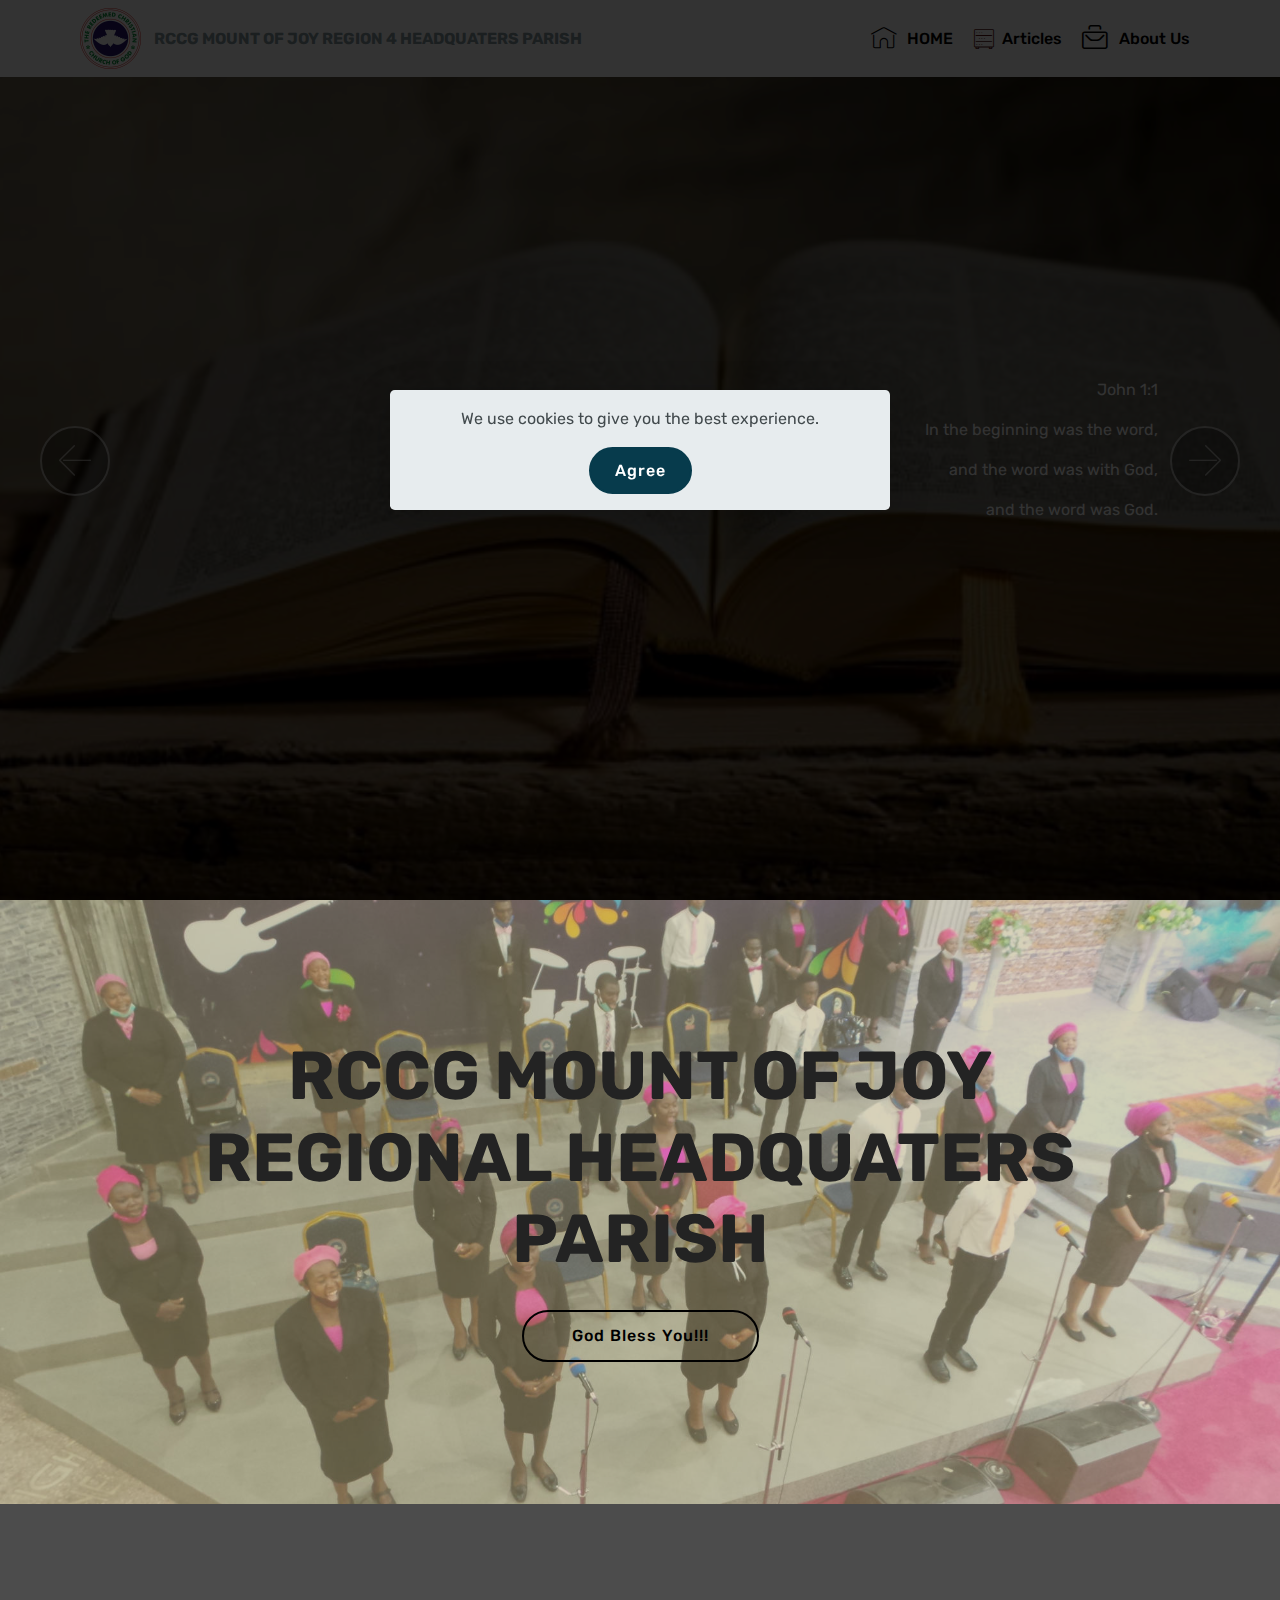
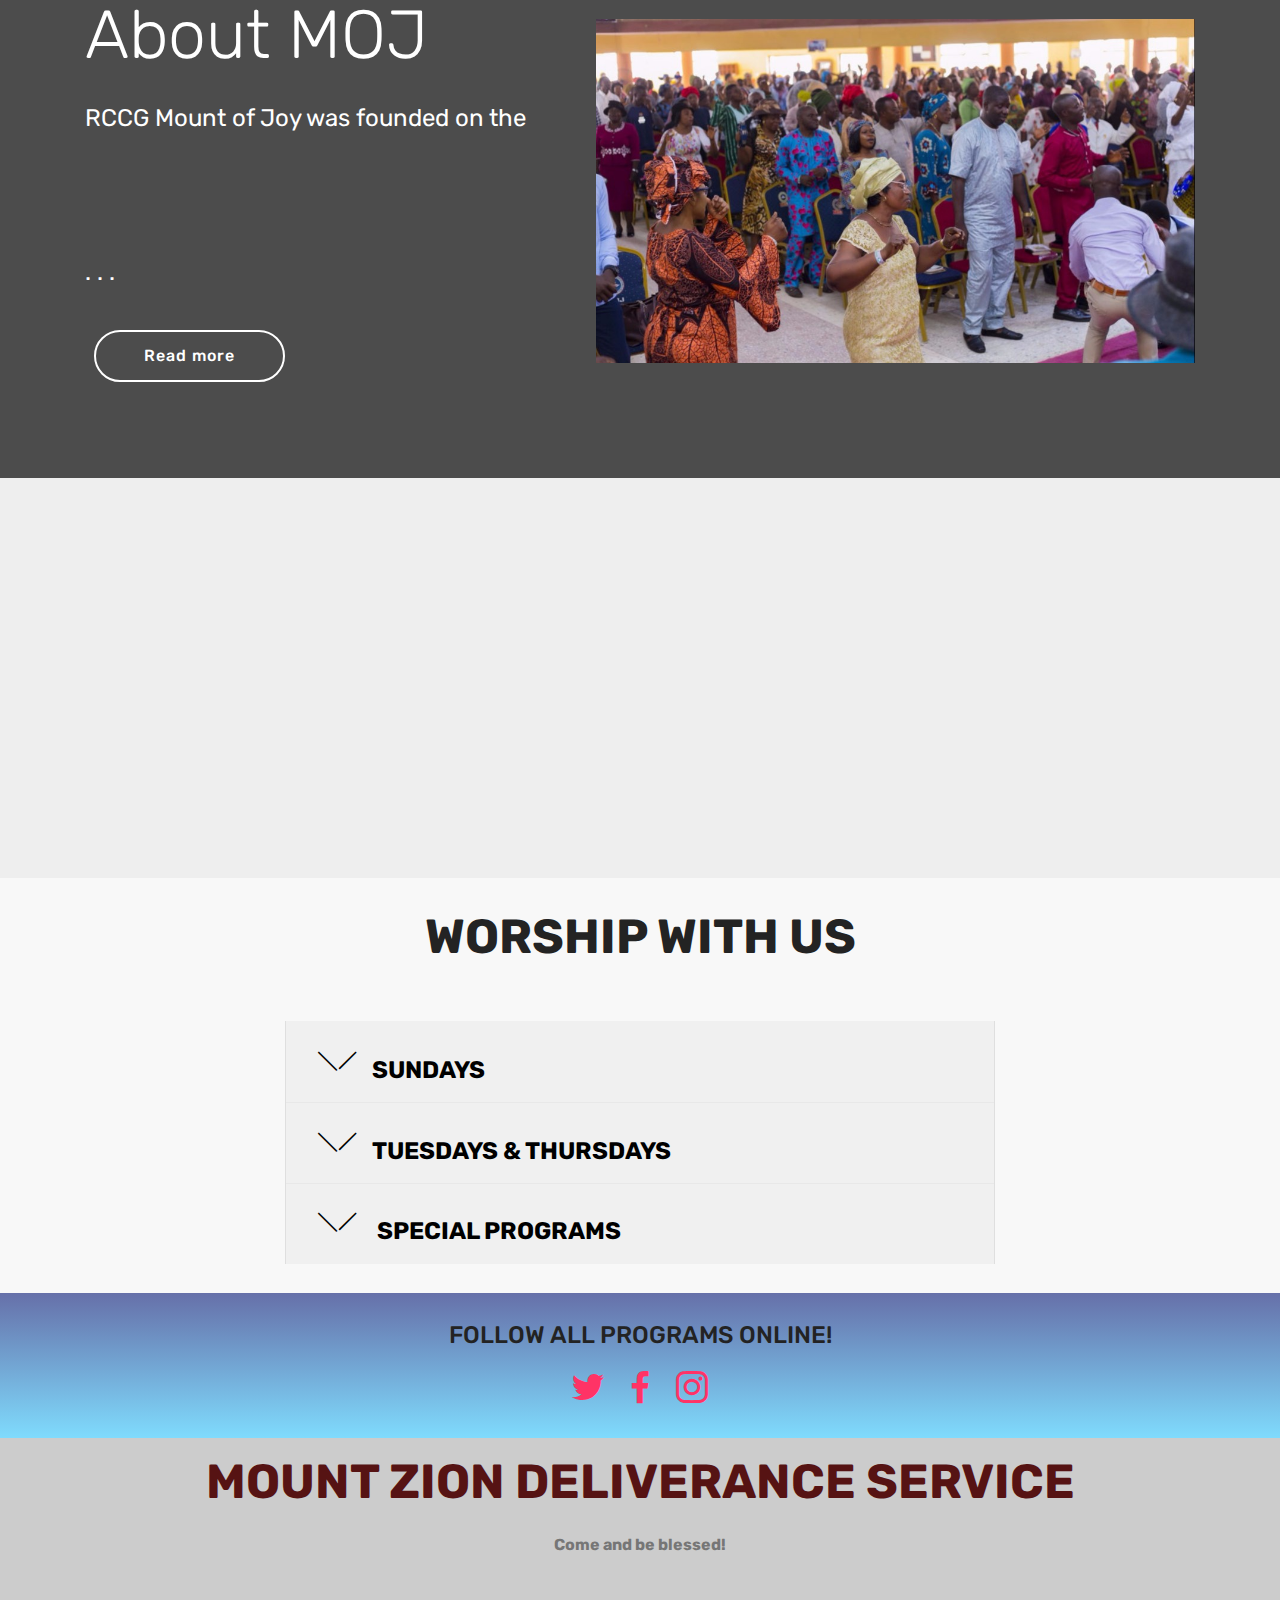
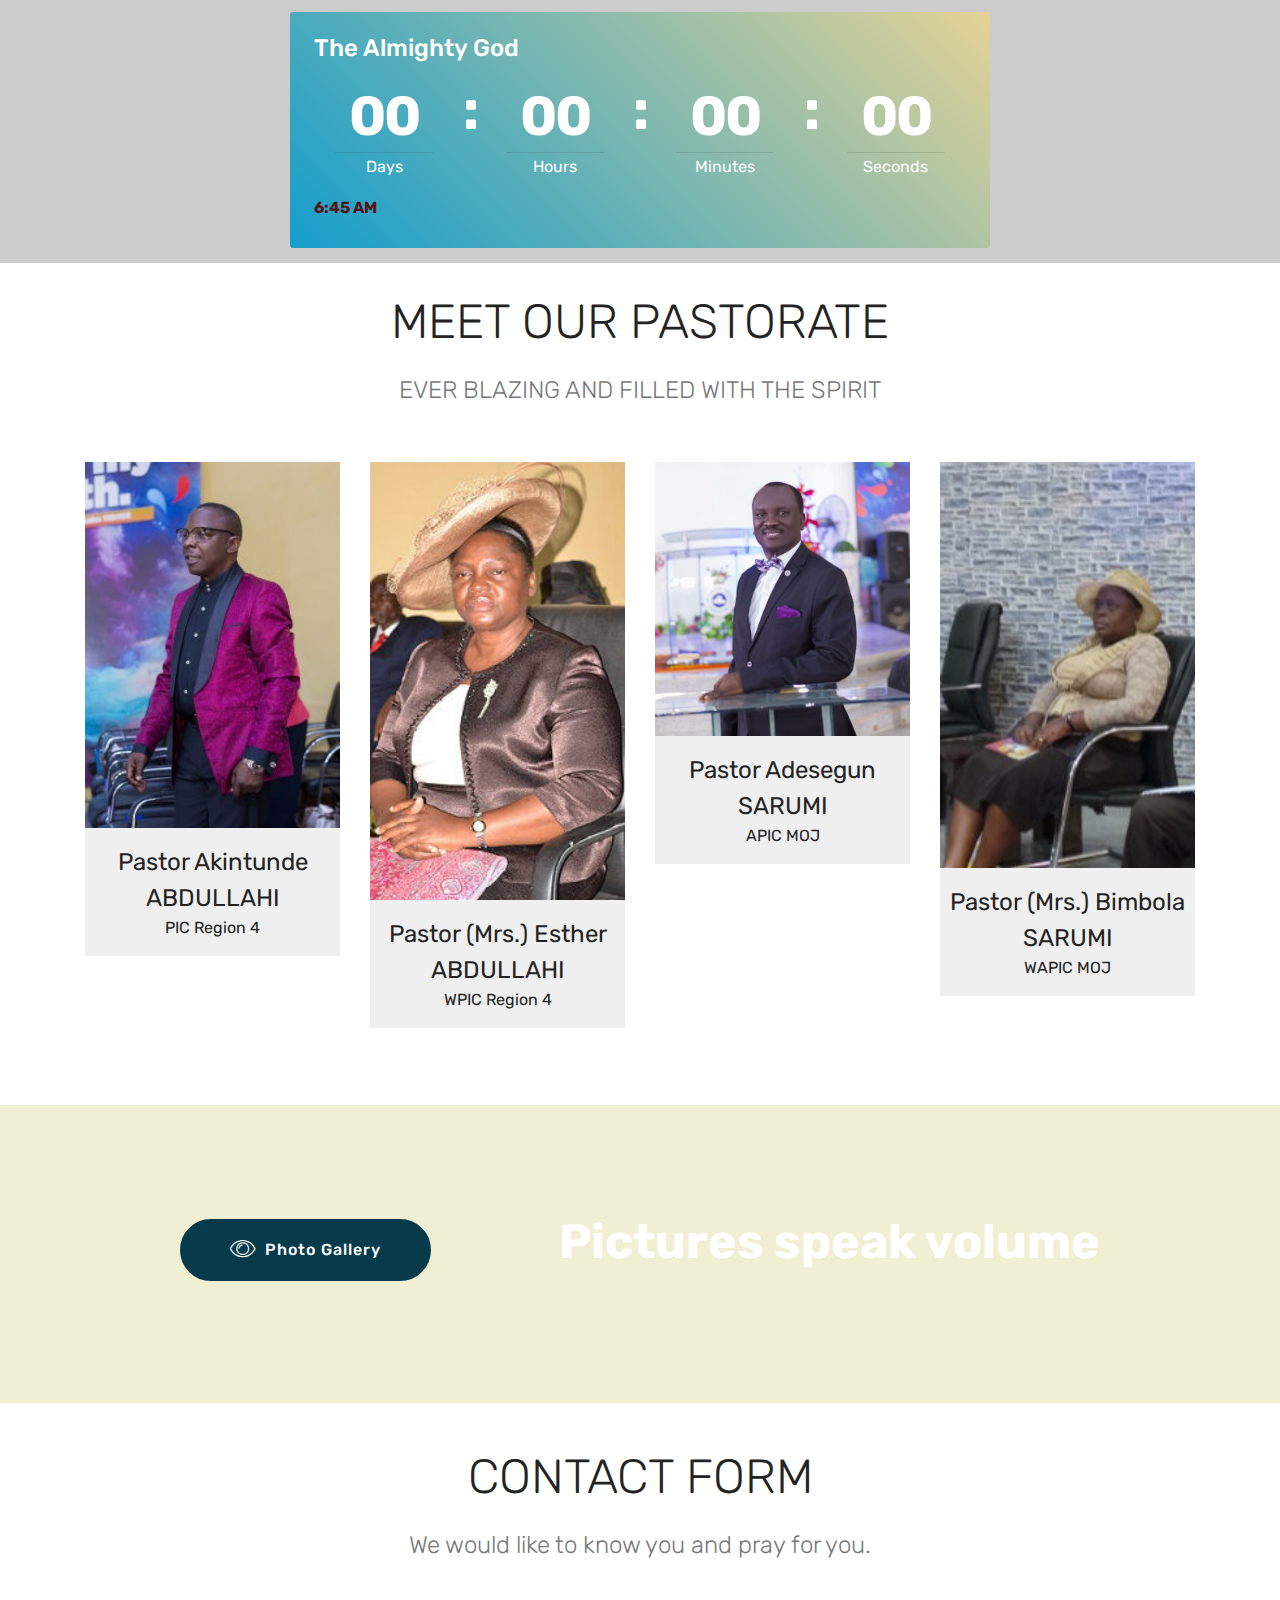
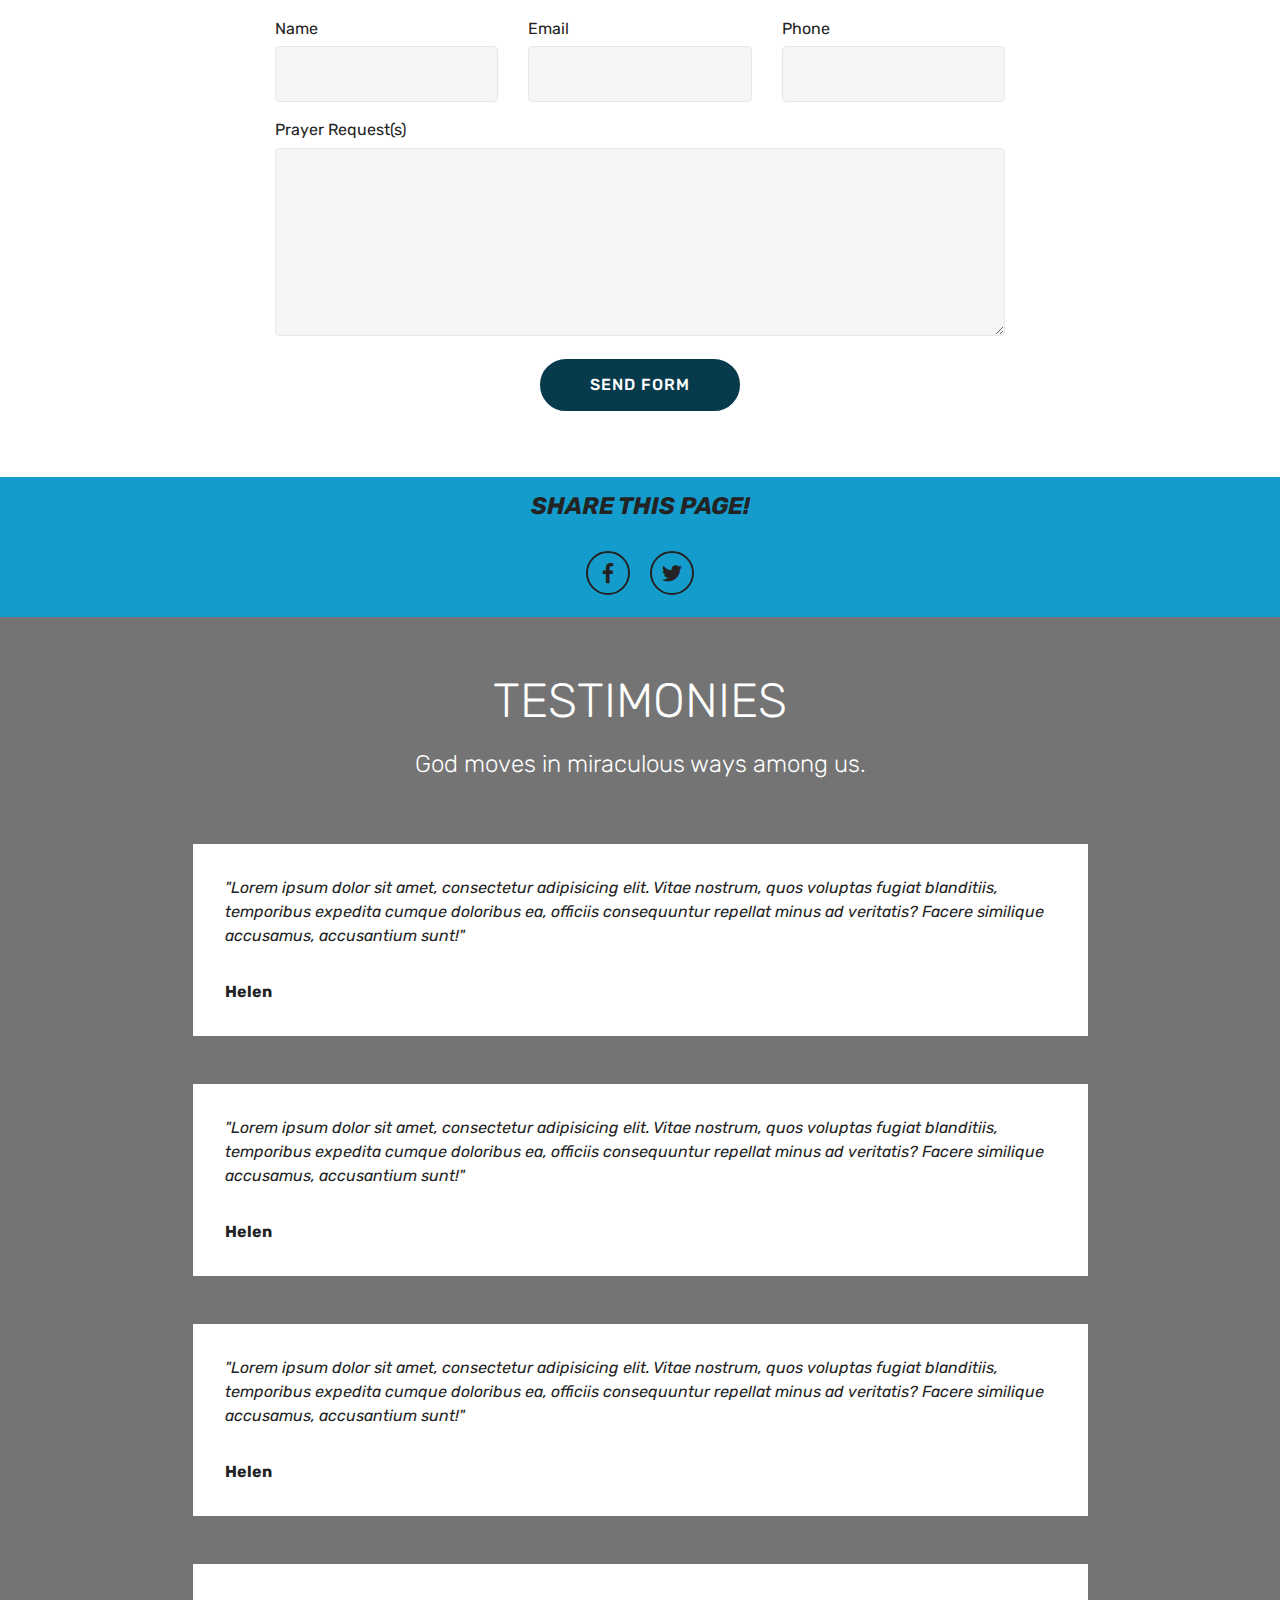
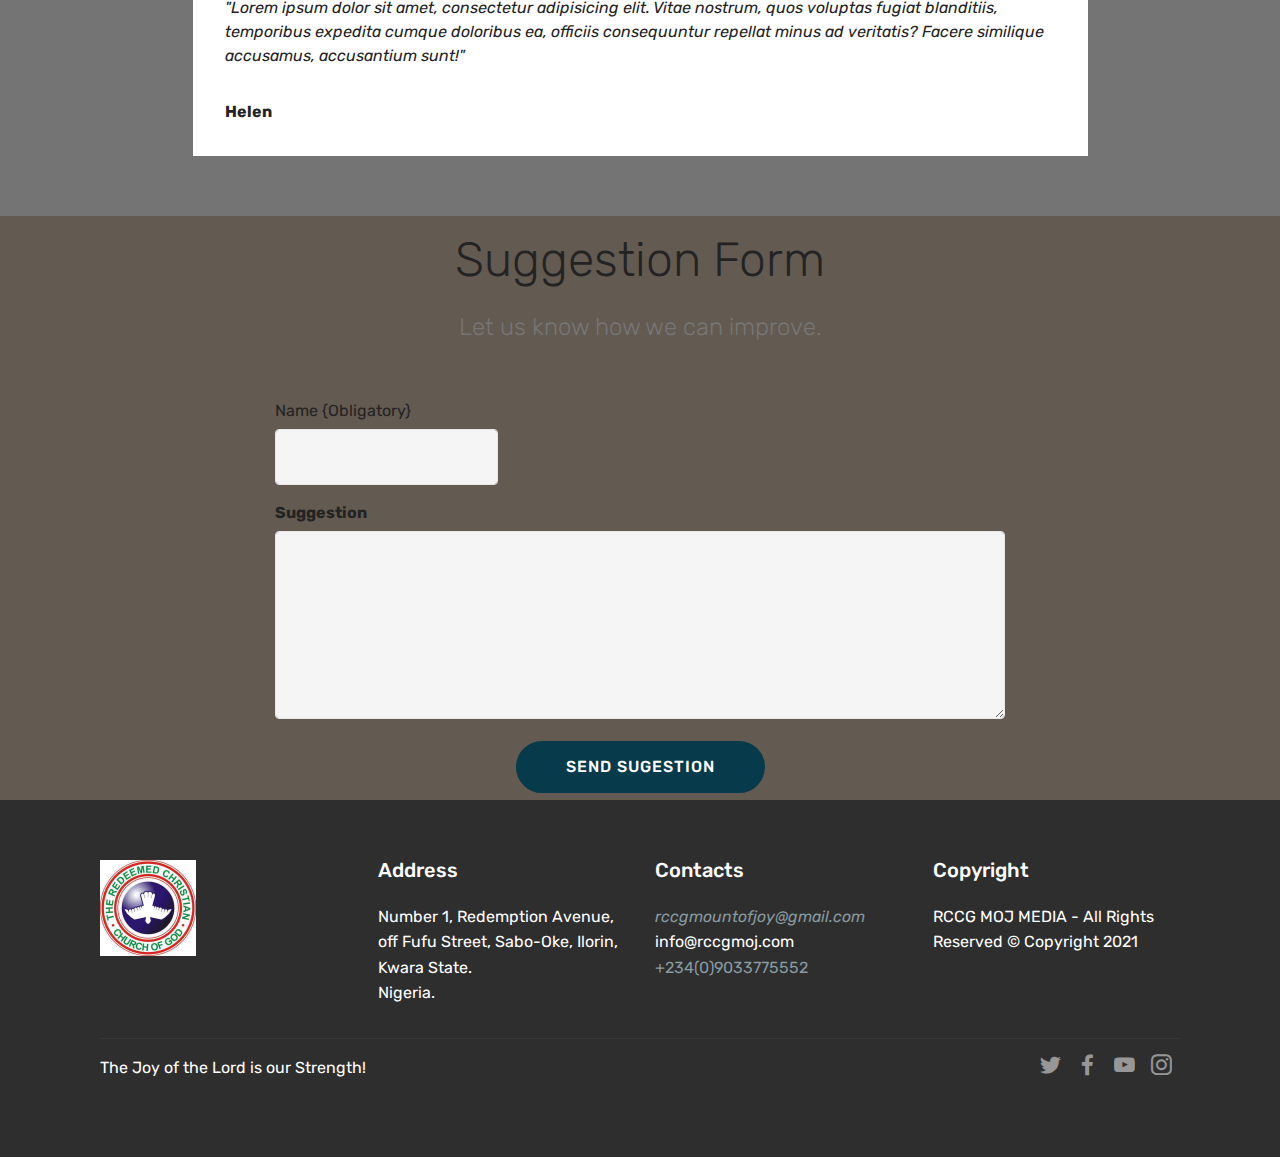
==== commit 84f7af75: "updated" ====
--- a/index.html
+++ b/index.html
@@ -18,7 +18,6 @@
   <link rel="stylesheet" href="assets/bootstrap/css/bootstrap-reboot.min.css">
   <link rel="stylesheet" href="assets/socicon/css/styles.css">
   <link rel="stylesheet" href="assets/dropdown/css/style.css">
-  <link rel="stylesheet" href="assets/datatables/data-tables.bootstrap4.min.css">
   <link rel="stylesheet" href="assets/tether/tether.min.css">
   <link rel="stylesheet" href="assets/theme/css/style.css">
   <link rel="preload" as="style" href="assets/mobirise/css/mbr-additional.css"><link rel="stylesheet" href="assets/mobirise/css/mbr-additional.css" type="text/css">
@@ -65,7 +64,7 @@
     </nav>
 </section>
 
-<section class="engine"><a href="https://mobirise.info/e">how to make a site for free</a></section><section class="carousel slide cid-rF9Ch4bELF" data-interval="false" id="slider1-q">
+<section class="engine"><a href="https://mobirise.info/o">free portfolio website templates</a></section><section class="carousel slide cid-rF9Ch4bELF" data-interval="false" id="slider1-q">
 
     
 
@@ -127,181 +126,74 @@
     <div class="google-map"><iframe frameborder="0" style="border:0" src="https://www.google.com/maps/embed?pb=!1m18!1m12!1m3!1d1973.0403814948513!2d4.570298541199219!3d8.491528489466988!2m3!1f0!2f0!3f0!3m2!1i1024!2i768!4f13.1!3m3!1m2!1s0x10364d7ac30d99e9%3A0x3a4b07bb93f8a678!2sIlorin!5e0!3m2!1sen!2sng!4v1618444380004!5m2!1sen!2sng" allowfullscreen=""></iframe></div>
 </section>
 
-<section class="counters1 counters cid-rF8W4PrVZ2 mbr-parallax-background" id="counters1-9">
-
-    
-
-    <div class="mbr-overlay" style="opacity: 0.4; background-color: rgb(118, 118, 118);">
-    </div>
-
-    <div class="container">
-        <h2 class="mbr-section-title pb-3 align-center mbr-fonts-style display-2"><strong>WORSHIP WITH US&nbsp;</strong></h2>
-        <h3 class="mbr-section-subtitle mbr-fonts-style display-5">OUR GLORIOUS SERVICES</h3>
-
-        <div class="container pt-4 mt-2">
-            <div class="media-container-row">
-                <div class="card p-3 align-center col-12 col-md-6 col-lg-3">
-                    <div class="panel-item p-3">
-                        
-
-                        <div class="card-text">
-                            <h3 class="count pt-3 pb-3 mbr-fonts-style display-5">SUNDAYS</h3>
-                            <h4 class="mbr-content-title mbr-bold mbr-fonts-style display-7"></h4>
+<section class="accordion1 cid-svrqMn6xKp mbr-parallax-background" id="accordion1-2x">
+
+    
+
+    <div class="mbr-overlay" style="opacity: 0.6; background-color: rgb(255, 255, 255);">
+    </div>
+    <div class="container">
+        <div class="media-container-row">
+            <div class="col-12 col-md-8">
+                <div class="section-head text-center space30">
+                    <h2 class="mbr-section-title pb-5 mbr-fonts-style display-2"><strong>WORSHIP WITH US</strong></h2>
+                </div>
+                <div class="clearfix"></div>
+                <div id="bootstrap-accordion_17" class="panel-group accordionStyles accordion" role="tablist" aria-multiselectable="true">
+                    <div class="card">
+                        <div class="card-header" role="tab" id="headingOne">
+                            <a role="button" class="panel-title collapsed text-black" data-toggle="collapse" data-core="" href="#collapse1_17" aria-expanded="false" aria-controls="collapse1">
+                                <h4 class="mbr-fonts-style display-5">
+                                    <span class="sign mbr-iconfont mbri-arrow-down inactive"></span><strong>SUNDAYS</strong></h4>
+                            </a>
+                        </div>
+                        <div id="collapse1_17" class="panel-collapse noScroll collapse " role="tabpanel" aria-labelledby="headingOne" data-parent="#bootstrap-accordion_17">
+                            <div class="panel-body p-4">
+                                <p class="mbr-fonts-style panel-text display-5"><strong>
+                                   First Sundays of Every Month</strong>.<br><strong>First Service:</strong><br>7:30AM - 8:30AM
+<br><strong>Sunday  School:</strong><br>8:30AM - 9:00AM
+<br><strong>Second Service:</strong>
+<br>9:00AM - 10:30AM
+<br><strong>Holy Communion Service:</strong><br>5:30PM - 6:30PM<br><br><strong>Everyother Sunday</strong><br><strong>First Service</strong>: 
+<br>8:00AM - 9:00AM 
+<br><strong>Sunday School:</strong>&nbsp;<br>9:30AM - 10:00AM 
+<br><strong>Second Service:</strong> 
+<br>10:00AM - 11:30AM<br></p>
+                            </div>
+                        </div>
+                    </div>
+                    <div class="card">
+                        <div class="card-header" role="tab" id="headingTwo">
+                            <a role="button" class="collapsed panel-title text-black" data-toggle="collapse" data-core="" href="#collapse2_17" aria-expanded="false" aria-controls="collapse2">
+                                <h4 class="mbr-fonts-style display-5">
+                                    <span class="sign mbr-iconfont mbri-arrow-down inactive"></span><strong>TUESDAYS &amp; THURSDAYS</strong></h4>
+                            </a>
                             
                         </div>
-                    </div>
-                </div>
-
-
-                <div class="card p-3 align-center col-12 col-md-6 col-lg-3">
-                    <div class="panel-item p-3">
-                        
-                        <div class="card-text">
-                            <h3 class="count pt-3 pb-3 mbr-fonts-style display-5">TUESDAYS</h3>
-                            <h4 class="mbr-content-title mbr-bold mbr-fonts-style display-7"></h4>
-                            
-                        </div>
-                    </div>
-                </div>
-
-                <div class="card p-3 align-center col-12 col-md-6 col-lg-3">
-                    <div class="panel-item p-3">
-                        
-                        <div class="card-text">
-                            <h3 class="count pt-3 pb-3 mbr-fonts-style display-5">THURSDAYS</h3>
-                            <h4 class="mbr-content-title mbr-bold mbr-fonts-style display-7"></h4>
-                            
-                        </div>
-                    </div>
-                </div>
-
-
-                <div class="card p-3 align-center col-12 col-md-6 col-lg-3">
-                    <div class="panel-item p-3">
-                        
-
-                        <div class="card-texts">
-                             <h3 class="count pt-3 pb-3 mbr-fonts-style display-7">
-                                  SPECIAL PROGRAMS</h3>
-                            <h4 class="mbr-content-title mbr-bold mbr-fonts-style display-7"></h4>
-                            
-                        </div>
-                    </div>
-                </div>
-            </div>
-        </div>
-   </div>
-</section>
-
-<section class="timeline1 cid-suuZCxwv9U" id="timeline1-2f">
-
-    
-
-    <div class="mbr-overlay" style="opacity: 0.6; background-color: rgb(204, 204, 204);">
-    </div>
-
-    <div class="container align-center">
-        <h2 class="mbr-section-title pb-3 mbr-fonts-style display-2">Worship with us</h2>
-        <h3 class="mbr-section-subtitle pb-5 mbr-fonts-style display-5">Our Glorious Services</h3>
-
-        <div class="container timelines-container" mbri-timelines="">
-            <!--1-->
-            <div class="row timeline-element reverse separline">
-                 <div class="timeline-date-panel col-xs-12 col-md-6  align-left">         
-                    <div class="time-line-date-content">
-                        <p class="mbr-timeline-date mbr-fonts-style display-5"><strong>SUNDAYS</strong></p>
-                    </div>
-                </div>
-           <span class="iconBackground"></span>
-            <div class="col-xs-12 col-md-6 align-right">
-                <div class="timeline-text-content">
-                    <h4 class="mbr-timeline-title pb-3 mbr-fonts-style display-5">First Sundays of Every Month</h4>
-                    <p class="mbr-timeline-text mbr-fonts-style display-7"><strong>First Service:&nbsp;</strong><br><strong>7:30AM - 8:30AM</strong><br><br><strong>Sunday &nbsp;School&nbsp;</strong><br><strong>8:30AM - 9:00AM</strong><br><br><strong>Second Service</strong><br><strong>9:00AM - 10:30AM</strong><br><br><strong>Holy Communion Service</strong><br><strong>5:30PM - 6:30PM</strong></p>
-                 </div>
-            </div>
-            </div>
-            <!--2-->
-            <div class="row timeline-element  separline">
-                <div class="timeline-date-panel col-xs-12 col-md-6 align-right">
-                    <div class="time-line-date-content">
-                        <p class="mbr-timeline-date mbr-fonts-style display-5"><strong>SUNDAYS</strong></p>
-                    </div>
-                </div>
-                <span class="iconBackground"></span>
-                <div class="col-xs-12 col-md-6 align-left ">
-                    <div class="timeline-text-content">
-                        <h4 class="mbr-timeline-title pb-3 mbr-fonts-style display-5">Every other Sunday</h4>
-                        <p class="mbr-timeline-text mbr-fonts-style display-7"><strong>First Service: 
-<br>8:00AM - 9:00AM 
-<br>
-<br>Sunday School 
-<br>9:30AM - 10:00AM 
-<br>
-<br>Second Service 
-<br>10:00AM - 11:30AM</strong><br></p>
-                    </div>
-                </div>
-            </div>
-            <!--3-->
-            <div class="row timeline-element reverse separline">
-                <div class="timeline-date-panel col-xs-12 col-md-6  align-left">
-                    <div class="time-line-date-content">
-                        <p class="mbr-timeline-date mbr-fonts-style display-5"><strong>TUESDAYS&nbsp;</strong><br></p>
-                    </div>
-                </div>
-                <span class="iconBackground"></span>
-                <div class="col-xs-12 col-md-6 align-right">
-                    <div class="timeline-text-content">
-                        <h4 class="mbr-timeline-title pb-3 mbr-fonts-style display-5"></h4>      
-                        <p class="mbr-timeline-text mbr-fonts-style display-7"><strong>Digging Deep<br>5:30PM - 6:30PM</strong></p>
-                    </div>
-                </div>
-            </div>
-            <!--4-->
-            <div class="row timeline-element  separline">
-                <div class="timeline-date-panel col-xs-12 col-md-6 align-right">
-                    <div class="time-line-date-content">
-                        <p class="mbr-timeline-date mbr-fonts-style display-5"><strong>THURSDAYS</strong></p>
-                    </div>
-                </div>
-                <span class="iconBackground"></span>
-                <div class="col-xs-12 col-md-6 align-left ">
-                    <div class="timeline-text-content">
-                        <h4 class="mbr-timeline-title pb-3 mbr-fonts-style display-5"></h4>
-                        <p class="mbr-timeline-text mbr-fonts-style display-7"><strong>Faith Clinic<br>5:30PM - 6:30PM<br></strong></p>
-                    </div>
-                </div>
-            </div>
-            <!--5-->
-            <div class="row timeline-element reverse">
-                <div class="timeline-date-panel col-xs-12 col-md-6  align-left">
-                    <div class="time-line-date-content">
-                        <p class="mbr-timeline-date mbr-fonts-style display-5"><strong>CROSSOVER SERVICE</strong></p>
-                    </div>
-                </div>
-                <span class="iconBackground"></span>
-                <div class="col-xs-12 col-md-6 align-right">
-                    <div class="timeline-text-content">
-                        <h4 class="mbr-timeline-title pb-3 mbr-fonts-style display-5">
-                            Last day of rvry month</h4>
-                        <p class="mbr-timeline-text mbr-fonts-style display-7"></p>
-                    </div>
-                </div>
-            </div>
-            <!--6-->
-            
-            <!--7-->
-            
-            <!--8-->
-            
-            <!--9-->
-            
-            <!--10-->
-            
-            <!--11-->
-            
-            <!--12-->
-            
+                        <div id="collapse2_17" class="panel-collapse noScroll collapse" role="tabpanel" aria-labelledby="headingTwo" data-parent="#bootstrap-accordion_17">
+                            <div class="panel-body p-4">
+                                <p class="mbr-fonts-style panel-text display-7"></p>
+                            </div>
+                        </div>
+                    </div>
+                    <div class="card">
+                        <div class="card-header" role="tab" id="headingThree">
+                            <a role="button" class="collapsed text-black panel-title" data-toggle="collapse" data-core="" href="#collapse3_17" aria-expanded="false" aria-controls="collapse3">
+                                <h4 class="mbr-fonts-style display-5">
+                                    <span class="sign mbr-iconfont mbri-arrow-down inactive"></span><strong> SPECIAL PROGRAMS</strong></h4>
+                            </a>
+                        </div>
+                        <div id="collapse3_17" class="panel-collapse noScroll collapse" role="tabpanel" aria-labelledby="headingThree" data-parent="#bootstrap-accordion_17">
+                            <div class="panel-body p-4">
+                                <p class="mbr-fonts-style panel-text display-7">&nbsp;builders:<br>* Mini&nbsp;<strong>easy-</strong><br>* <strong>Mobile</strong>-fr<br>* <strong>Free</strong>&nbsp;</p>
+                            </div>
+                        </div>
+                    </div>
+                    
+                    
+                    
+                </div>
+            </div>
         </div>
     </div>
 </section>
@@ -347,7 +239,7 @@
     
 
     <div class="container">
-        <h2 class="mbr-section-title pb-3 align-center mbr-fonts-style display-5">JOIN US FOR THIS MONTHS EDITION OF MOUNT ZION DELIVERANCE SERVICE</h2>
+        <h2 class="mbr-section-title pb-3 align-center mbr-fonts-style display-2"><strong>MOUNT ZION DELIVERANCE SERVICE</strong></h2>
         <h3 class="mbr-section-subtitle align-center mbr-fonts-style display-7"><strong>Come and be blessed!</strong></h3>
     </div>
     <div class="container pt-5 mt-2">
@@ -391,26 +283,7 @@
                     <div class="item-role px-2">
                         <p>PIC Region 4</p>
                     </div>
-                    <div class="item-social pt-2">
-                        <a href="https://twitter.com/moj" target="_blank">
-                            <span class="p-1 mbr-iconfont mbr-iconfont-social socicon-twitter socicon"></span>
-                        </a>
-                        <a href="https://www.facebook.com/moj" target="_blank">
-                            <span class="p-1 mbr-iconfont mbr-iconfont-social socicon-facebook socicon"></span>
-                        </a>
-                        <a href="https://plus.google.com/u/0/+Mobirise" target="_blank">
-                            
-                        </a>
-                        <a href="https://www.linkedin.com/in/mobirise" target="_blank">
-                            
-                        </a>
-                        <a href="https://www.instagram.com/mobirise/" target="_blank">
-                            
-                        </a>
-                        <a href="https://www.youtube.com/channel/UCt_tncVAetpK5JeM8L-8jyw" target="_blank">    
-                            
-                        </a>
-                    </div>
+                    
                 </div>
             </div><div class="team-item col-lg-3 col-md-6">
                 <div class="item-image">
@@ -424,26 +297,7 @@
                     <div class="item-role px-2">
                         <p>WPIC Region 4</p>
                     </div>
-                    <div class="item-social pt-2">
-                        <a href="https://twitter.com/moj" target="_blank">
-                            <span class="p-1 mbr-iconfont mbr-iconfont-social socicon-twitter socicon"></span>
-                        </a>
-                        <a href="https://www.facebook.com/moj" target="_blank">
-                            <span class="p-1 mbr-iconfont mbr-iconfont-social socicon-facebook socicon"></span>
-                        </a>
-                        <a href="https://plus.google.com/u/0/+Mobirise" target="_blank">
-                            
-                        </a>
-                        <a href="https://www.linkedin.com/in/mobirise" target="_blank">
-                            
-                        </a>
-                        <a href="https://www.instagram.com/mobirise/" target="_blank">
-                            
-                        </a>
-                        <a href="https://www.youtube.com/channel/UCt_tncVAetpK5JeM8L-8jyw" target="_blank">    
-                            
-                        </a>
-                    </div>
+                    
                 </div>
             </div><div class="team-item col-lg-3 col-md-6">
                 <div class="item-image">
@@ -456,26 +310,7 @@
                     <div class="item-role px-2">
                         <p>APIC MOJ</p>
                     </div>
-                    <div class="item-social pt-2">
-                        <a href="https://twitter.com/moj" target="_blank">
-                            <span class="p-1 mbr-iconfont mbr-iconfont-social socicon-twitter socicon"></span>
-                        </a>
-                        <a href="https://www.facebook.com/moj" target="_blank">
-                            <span class="p-1 mbr-iconfont mbr-iconfont-social socicon-facebook socicon"></span>
-                        </a>
-                        <a href="https://plus.google.com/u/0/+Mobirise" target="_blank">
-                            
-                        </a>
-                        <a href="https://www.linkedin.com/in/mobirise" target="_blank">
-                            
-                        </a>
-                        <a href="https://www.instagram.com/mobirise/" target="_blank">
-                            
-                        </a>
-                        <a href="https://www.youtube.com/channel/UCt_tncVAetpK5JeM8L-8jyw" target="_blank">    
-                            
-                        </a>
-                    </div>
+                    
                 </div>
             </div><div class="team-item col-lg-3 col-md-6">
                 <div class="item-image">
@@ -488,26 +323,7 @@
                     <div class="item-role px-2">
                         <p>WAPIC MOJ</p>
                     </div>
-                    <div class="item-social pt-2">
-                        <a href="https://twitter.com/moj" target="_blank">
-                            <span class="p-1 mbr-iconfont mbr-iconfont-social socicon-twitter socicon"></span>
-                        </a>
-                        <a href="https://www.facebook.com/moj" target="_blank">
-                            <span class="p-1 mbr-iconfont mbr-iconfont-social socicon-facebook socicon"></span>
-                        </a>
-                        <a href="https://plus.google.com/u/0/+Mobirise" target="_blank">
-                            
-                        </a>
-                        <a href="https://www.linkedin.com/in/mobirise" target="_blank">
-                            
-                        </a>
-                        <a href="https://www.instagram.com/mobirise/" target="_blank">
-                            
-                        </a>
-                        <a href="https://www.youtube.com/channel/UCt_tncVAetpK5JeM8L-8jyw" target="_blank">    
-                            
-                        </a>
-                    </div>
+                    
                 </div>
             </div></div>    
     </div>
@@ -555,9 +371,9 @@
         <div class="row justify-content-center">
             <div class="media-container-column col-lg-8" data-form-type="formoid">
                 <!---Formbuilder Form--->
-                <form action="https://mobirise.com/" method="POST" class="mbr-form form-with-styler" data-form-title="Mobirise Form"><input type="hidden" name="email" data-form-email="true" value="un7C6JW3IHMjFGKGaVAHa6PsWncuHRPdaLxaMS8kl7vQk6OZW3qARG58kXSE/adrf320shEsn6o0Mfm7xp5uCtQfXdUxOx9SzqRDE3z/FSb0apcLHtJMhgAnXddzdl0S">
+                <form action="https://mobirise.com/" method="POST" class="mbr-form form-with-styler" data-form-title="Mobirise Form"><input type="hidden" name="email" data-form-email="true" value="vbAFqUiocLuv2ARpviW1nA4+pDVcaIZMylba/W+vp2/zMc6zK7C7dERzBVf1ewB4+Mb2xJ8kqcxxsjk2pUfKzrsLCVh6rqnqK0CK8Q9Y5Hwz5Z7HCt5mbKsPT0QNoRuh">
                     <div class="row">
-                        <div hidden="hidden" data-form-alert="" class="alert alert-success col-12">Thanks for filling out the form.
+                        <div hidden="hidden" data-form-alert="" class="alert alert-success col-12">Thanks for filling out the form, You shall surely return to testify to the name of the Lord.
 God bless You!</div>
                         <div hidden="hidden" data-form-alert-danger="" class="alert alert-danger col-12">
                         </div>
@@ -616,120 +432,6 @@
     </div>
 </section>
 
-<section class="section-table cid-rFa3K6tFa0" id="table1-14">
-
-  
-  
-  <div class="container container-table">
-      <h2 class="mbr-section-title mbr-fonts-style align-center pb-3 display-2">
-          Our House Fellowship Centers&nbsp;</h2>
-      
-      <div class="table-wrapper">
-        <div class="container">
-          
-        </div>
-
-        <div class="container scroll">
-          <table class="table" cellspacing="0">
-            <thead>
-              <tr class="table-heads ">
-                  
-                  
-                  
-                  
-              <th class="head-item mbr-fonts-style display-7">Center Name</th><th class="head-item mbr-fonts-style display-7">Address</th><th class="head-item mbr-fonts-style display-7">Contact</th><th class="head-item mbr-fonts-style display-7">Coordinator</th></tr>
-            </thead>
-
-            <tbody>
-              
-              
-              
-              
-            <tr> 
-                
-                
-                
-                
-              <td class="body-item mbr-fonts-style display-7">1</td><td class="body-item mbr-fonts-style display-7"></td><td class="body-item mbr-fonts-style display-7"></td><td class="body-item mbr-fonts-style display-7"></td></tr><tr>
-                
-                
-                
-                
-              <td class="body-item mbr-fonts-style display-7"></td><td class="body-item mbr-fonts-style display-7"></td><td class="body-item mbr-fonts-style display-7"></td><td class="body-item mbr-fonts-style display-7"></td></tr><tr>
-                
-                
-                
-                
-              <td class="body-item mbr-fonts-style display-7"></td><td class="body-item mbr-fonts-style display-7"></td><td class="body-item mbr-fonts-style display-7"></td><td class="body-item mbr-fonts-style display-7"></td></tr><tr>
-                
-                
-                
-                
-              <td class="body-item mbr-fonts-style display-7"></td><td class="body-item mbr-fonts-style display-7"></td><td class="body-item mbr-fonts-style display-7"></td><td class="body-item mbr-fonts-style display-7"></td></tr><tr>
-                
-                
-                
-                
-              <td class="body-item mbr-fonts-style display-7"></td><td class="body-item mbr-fonts-style display-7"></td><td class="body-item mbr-fonts-style display-7"></td><td class="body-item mbr-fonts-style display-7"></td></tr><tr>
-                
-                
-                
-                
-              <td class="body-item mbr-fonts-style display-7">Shala Barrera</td><td class="body-item mbr-fonts-style display-7">Shala Barrera</td><td class="body-item mbr-fonts-style display-7">Shala Barrera</td><td class="body-item mbr-fonts-style display-7">Shala Barrera</td></tr><tr>
-                
-                
-                
-                
-              <td class="body-item mbr-fonts-style display-7">Shala Barrera</td><td class="body-item mbr-fonts-style display-7">Shala Barrera</td><td class="body-item mbr-fonts-style display-7">Shala Barrera</td><td class="body-item mbr-fonts-style display-7">Shala Barrera</td></tr><tr>
-                
-                
-                
-                
-              <td class="body-item mbr-fonts-style display-7">Shala Barrera</td><td class="body-item mbr-fonts-style display-7">Shala Barrera</td><td class="body-item mbr-fonts-style display-7">Shala Barrera</td><td class="body-item mbr-fonts-style display-7">Shala Barrera</td></tr><tr>
-                
-                
-                
-                
-              <td class="body-item mbr-fonts-style display-7">Shala Barrera</td><td class="body-item mbr-fonts-style display-7">Shala Barrera</td><td class="body-item mbr-fonts-style display-7">Shala Barrera</td><td class="body-item mbr-fonts-style display-7">Shala Barrera</td></tr><tr>
-                
-                
-                
-                
-              <td class="body-item mbr-fonts-style display-7">Shala Barrera</td><td class="body-item mbr-fonts-style display-7">Shala Barrera</td><td class="body-item mbr-fonts-style display-7">Shala Barrera</td><td class="body-item mbr-fonts-style display-7">Shala Barrera</td></tr><tr>
-                
-                
-                
-                
-              <td class="body-item mbr-fonts-style display-7">Shala Barrera</td><td class="body-item mbr-fonts-style display-7">Shala Barrera</td><td class="body-item mbr-fonts-style display-7">Shala Barrera</td><td class="body-item mbr-fonts-style display-7">Shala Barrera</td></tr><tr>
-                
-                
-                
-                
-              <td class="body-item mbr-fonts-style display-7">Shala Barrera</td><td class="body-item mbr-fonts-style display-7">Shala Barrera</td><td class="body-item mbr-fonts-style display-7">Shala Barrera</td><td class="body-item mbr-fonts-style display-7">Shala Barrera</td></tr><tr>
-                
-                
-                
-                
-              <td class="body-item mbr-fonts-style display-7">Shala Barrera</td><td class="body-item mbr-fonts-style display-7">Shala Barrera</td><td class="body-item mbr-fonts-style display-7">Shala Barrera</td><td class="body-item mbr-fonts-style display-7">Shala Barrera</td></tr><tr>
-                
-                
-                
-                
-              <td class="body-item mbr-fonts-style display-7">Shala Barrera</td><td class="body-item mbr-fonts-style display-7">Shala Barrera</td><td class="body-item mbr-fonts-style display-7">Shala Barrera</td><td class="body-item mbr-fonts-style display-7">Shala Barrera</td></tr><tr>
-                
-                
-                
-                
-              <td class="body-item mbr-fonts-style display-7">Shala Barrera</td><td class="body-item mbr-fonts-style display-7">Shala Barrera</td><td class="body-item mbr-fonts-style display-7">Shala Barrera</td><td class="body-item mbr-fonts-style display-7">Shala Barrera</td></tr></tbody>
-          </table>
-        </div>
-        <div class="container table-info-container">
-          
-        </div>
-      </div>
-    </div>
-</section>
-
 <section class="testimonials4 cid-rF93JrPgH0 mbr-parallax-background" id="testimonials4-l">
 
   
@@ -827,7 +529,7 @@
         <div class="row justify-content-center">
             <div class="media-container-column col-lg-8" data-form-type="formoid">
                 <!---Formbuilder Form--->
-                <form action="https://mobirise.com/" method="POST" class="mbr-form form-with-styler" data-form-title="Mobirise Form"><input type="hidden" name="email" data-form-email="true" value="Zt2dmqauolC/gncKMcvL0g6ZrjSD6rS6EoeuVuOPddSVgJ2iF4x6CYfPkRPjeh+nNpkAau+HB4xIL4Ac+OV7p0XOOyExMRexiy8Kxx7EszhqOQR5FICM9YqyBxCVlFEK">
+                <form action="https://mobirise.com/" method="POST" class="mbr-form form-with-styler" data-form-title="Mobirise Form"><input type="hidden" name="email" data-form-email="true" value="SwXVmRI/StiZIzkMlAoQgrBlcE3EQNzzfwd4m6uXESVYoG33+YS+tYYiAGkK53dpZFPwr3Wz4e6UvK7Bdj0s8c4uJGMmz1TAe/UYh7Aa9F8qNmUnCZoOzl2g9ugnwVh2">
                     <div class="row">
                         <div hidden="hidden" data-form-alert="" class="alert alert-success col-12">Thanks for filling out the form, we'll definately work on it.
 God Bless!</div>
@@ -872,15 +574,14 @@
                 <h5 class="pb-3">
                     Address
                 </h5>
-                <p class="mbr-text">Number 1, Redemption Avenue, off Fufu Street, Sabo-Oke, Ilorin, Kwara State.</p>
+                <p class="mbr-text">Number 1, Redemption Avenue, off Fufu Street, Sabo-Oke, Ilorin, Kwara State.<br>Nigeria.</p>
             </div>
             <div class="col-12 col-md-3 mbr-fonts-style display-7">
                 <h5 class="pb-3">
                     Contacts
                 </h5>
-                <p class="mbr-text">
-                    Email:<strong>&nbsp;</strong><a href="mailto:rccgmountofjoy@gmail.com" class="text-warning"><em>rccgmountofjoy@gmail.com</em></a><br> info@rccgmoj.com
-<br>Phone: <a href="tel:+234(0)9033775552" class="text-warning">+234(0)9033775552</a>&nbsp;<br></p>
+                <p class="mbr-text"><a href="mailto:rccgmountofjoy@gmail.com" class="text-warning"><em>rccgmountofjoy@gmail.com</em></a><br> info@rccgmoj.com
+<br><a href="tel:+234(0)9033775552" class="text-warning">+234(0)9033775552</a>&nbsp;<br></p>
             </div>
             <div class="col-12 col-md-3 mbr-fonts-style display-7">
                 <h5 class="pb-3">Copyright</h5>
@@ -935,18 +636,16 @@
   <script src="assets/smoothscroll/smooth-scroll.js"></script>
   <script src="assets/ytplayer/jquery.mb.ytplayer.min.js"></script>
   <script src="assets/vimeoplayer/jquery.mb.vimeo_player.js"></script>
-  <script src="assets/dropdown/js/nav-dropdown.js"></script>
-  <script src="assets/dropdown/js/navbar-dropdown.js"></script>
   <script src="assets/bootstrapcarouselswipe/bootstrap-carousel-swipe.js"></script>
   <script src="assets/web/assets/cookies-alert-plugin/cookies-alert-core.js"></script>
   <script src="assets/web/assets/cookies-alert-plugin/cookies-alert-script.js"></script>
+  <script src="assets/dropdown/js/nav-dropdown.js"></script>
+  <script src="assets/dropdown/js/navbar-dropdown.js"></script>
   <script src="assets/touchswipe/jquery.touch-swipe.min.js"></script>
-  <script src="assets/viewportchecker/jquery.viewportchecker.js"></script>
+  <script src="assets/mbr-switch-arrow/mbr-switch-arrow.js"></script>
   <script src="assets/parallax/jarallax.min.js"></script>
   <script src="assets/sociallikes/social-likes.js"></script>
   <script src="assets/countdown/jquery.countdown.min.js"></script>
-  <script src="assets/datatables/jquery.data-tables.min.js"></script>
-  <script src="assets/datatables/data-tables.bootstrap4.min.js"></script>
   <script src="assets/tether/tether.min.js"></script>
   <script src="assets/theme/js/script.js"></script>
   <script src="assets/slidervideo/script.js"></script>
--- a/assets/mobirise/css/mbr-additional.css
+++ b/assets/mobirise/css/mbr-additional.css
@@ -2166,9 +2166,17 @@
 .cid-rFgDmMoojy .dropdown-item:hover {
   color: #c1c1c1 !important;
 }
+.cid-svrF5ecWky {
+  padding-top: 90px;
+  padding-bottom: 60px;
+  background-color: #ffffff;
+}
+.cid-svrF5ecWky .mbr-section-subtitle {
+  color: #561313;
+}
 .cid-rFgJVSLdzB {
-  padding-top: 105px;
-  padding-bottom: 75px;
+  padding-top: 30px;
+  padding-bottom: 45px;
   background-color: #073b4c;
 }
 .cid-rFgJVSLdzB .testimonials-container {
@@ -2198,11 +2206,17 @@
 }
 .cid-rFgJVSLdzB .testimonials-container .testimonials-item .user .testimonials-caption {
   padding: 2rem;
+  padding: 2rem 2rem 2rem 0;
 }
 @media (max-width: 260px) {
   .cid-rFgJVSLdzB .user_image {
     width: 100% !important;
     height: auto !important;
+  }
+}
+@media (max-width: 767px) {
+  .cid-rFgJVSLdzB .testimonials-caption {
+    padding: 0 2rem 2rem 2rem !important;
   }
 }
 .cid-rFgJVSLdzB H2 {
@@ -2990,146 +3004,46 @@
 .cid-suuQtPiZGZ .google-map[data-state="loading"] [data-state-details] {
   display: none;
 }
-.cid-rF8W4PrVZ2 {
-  padding-top: 120px;
-  padding-bottom: 120px;
-  background-image: url("../../../assets/images/images2-512x288.jpg");
-}
-.cid-rF8W4PrVZ2 h3 {
-  text-align: center;
-}
-.cid-rF8W4PrVZ2 .mbr-section-subtitle {
-  color: #ffffff;
-  font-weight: 300;
-}
-.cid-rF8W4PrVZ2 .mbr-content-text {
+.cid-svrqMn6xKp {
+  padding-top: 30px;
+  padding-bottom: 30px;
+  position: relative;
+  background-image: url("../../../assets/images/dsc01021-1920x1080.jpeg");
+}
+.cid-svrqMn6xKp .card {
+  border-radius: 0px;
+  margin-bottom: -1px;
+}
+.cid-svrqMn6xKp .card .card-header {
+  border-radius: 0px;
+  border: 0px;
+  padding: 0;
+}
+.cid-svrqMn6xKp .card .card-header a.panel-title {
+  margin-bottom: 0;
+  font-style: normal;
+  font-weight: 500;
+  display: block;
+  text-decoration: none !important;
+  margin-top: -1px;
+  line-height: normal;
+}
+.cid-svrqMn6xKp .card .card-header a.panel-title:focus {
+  text-decoration: none !important;
+}
+.cid-svrqMn6xKp .card .card-header a.panel-title h4 {
+  padding: 1.3rem 2rem;
+  border: 1px solid #dfdfdf;
+  margin-bottom: 0;
+}
+.cid-svrqMn6xKp .card .card-header a.panel-title h4 .sign {
+  padding-right: 1rem;
+}
+.cid-svrqMn6xKp .card .panel-body {
   color: #767676;
 }
-.cid-rF8W4PrVZ2 .panel-item {
-  background: #ffffff;
-}
-.cid-rF8W4PrVZ2 .card {
-  word-wrap: break-word;
-}
-.cid-rF8W4PrVZ2 .mbr-iconfont {
-  font-size: 80px;
-  color: #149dcc;
-}
-.cid-rF8W4PrVZ2 .mbr-section-title {
-  color: #efefef;
-}
-.cid-suuZCxwv9U {
-  padding-top: 90px;
-  padding-bottom: 90px;
-  background-image: url("../../../assets/images/dsc01021-1920x1080.jpg");
-}
-.cid-suuZCxwv9U .mbr-section-subtitle {
-  color: #767676;
-  text-align: center;
-  font-weight: 300;
-}
-.cid-suuZCxwv9U .timeline-text-content {
-  padding: 2rem 2.5rem;
-  background: #ffffff;
-  margin-left: 2rem;
-}
-.cid-suuZCxwv9U .timeline-text-content p {
-  margin-bottom: 0;
-}
-.cid-suuZCxwv9U .time-line-date-content {
-  margin-right: 2rem;
-}
-.cid-suuZCxwv9U .time-line-date-content p {
-  padding: 2rem 2.5rem;
-  background: #ffffff;
-  float: right;
-}
-.cid-suuZCxwv9U .timeline-element {
-  margin-bottom: 50px;
-  position: relative;
-  word-wrap: break-word;
-  word-break: break-word;
-  display: -webkit-flex;
-  flex-direction: row;
-  -webkit-flex-direction: row;
-}
-.cid-suuZCxwv9U .timeline-element:hover .mbr-timeline-date {
-  box-shadow: 0 7px 20px 0px rgba(0, 0, 0, 0.08);
-  transition: all .4s;
-}
-.cid-suuZCxwv9U .timeline-element:hover .timeline-text-content {
-  box-shadow: 0 7px 20px 0px rgba(0, 0, 0, 0.08);
-  transition: all .4s;
-}
-.cid-suuZCxwv9U .mbr-timeline-date,
-.cid-suuZCxwv9U .timeline-text-content {
-  transition: all .4s;
-}
-.cid-suuZCxwv9U .reverse {
-  flex-direction: row-reverse;
-  -webkit-flex-direction: row-reverse;
-}
-.cid-suuZCxwv9U .reverse .timeline-text-content {
-  margin-right: 2rem;
-  margin-left: 0;
-}
-.cid-suuZCxwv9U .reverse .time-line-date-content {
-  margin-left: 2rem;
-  margin-right: 0rem;
-}
-.cid-suuZCxwv9U .reverse .time-line-date-content p {
-  float: left;
-}
-.cid-suuZCxwv9U .iconBackground {
-  position: absolute;
-  left: 50%;
-  width: 20px;
-  height: 20px;
-  line-height: 30px;
-  text-align: center;
-  border-radius: 50%;
-  font-size: 30px;
-  display: inline-block;
-  background-color: #ffffff;
-  top: 20px;
-  margin-left: -10px;
-}
-.cid-suuZCxwv9U .separline:before {
-  top: 20px;
-  bottom: 0;
-  position: absolute;
-  content: "";
-  width: 2px;
-  background-color: #ffffff;
-  left: calc(50% - 1px);
-  height: calc(100% + 4rem);
-}
-@media (max-width: 768px) {
-  .cid-suuZCxwv9U .iconBackground {
-    left: 0 !important;
-  }
-  .cid-suuZCxwv9U .separline:before {
-    left: 0!important;
-  }
-  .cid-suuZCxwv9U .timeline-text-content {
-    margin-left: 0 !important;
-  }
-  .cid-suuZCxwv9U .time-line-date-content {
-    margin-right: 0 !important;
-  }
-  .cid-suuZCxwv9U .time-line-date-content p {
-    float: left !important;
-  }
-  .cid-suuZCxwv9U .reverse .time-line-date-content {
-    margin-left: 0 !important;
-  }
-  .cid-suuZCxwv9U .reverse .timeline-text-content {
-    margin-right: 0 !important;
-  }
-}
-.cid-suuZCxwv9U .reverseTimeline {
-  display: flex;
-  flex-direction: column-reverse;
+.cid-svrqMn6xKp .panel-text {
+  color: #561313;
 }
 .cid-suuQfTmkI7 {
   padding-top: 30px;
@@ -3144,9 +3058,9 @@
   text-decoration: none;
 }
 .cid-suuQanNe2O {
-  padding-top: 45px;
-  padding-bottom: 45px;
-  background-color: #ffffff;
+  padding-top: 15px;
+  padding-bottom: 15px;
+  background-color: #cccccc;
 }
 .cid-suuQanNe2O .mbr-section-subtitle {
   color: #767676;
@@ -3243,6 +3157,9 @@
 .cid-suuQanNe2O H5 {
   color: #561313;
 }
+.cid-suuQanNe2O H2 {
+  color: #561313;
+}
 .cid-rF93GondJ2 {
   padding-top: 30px;
   padding-bottom: 45px;
@@ -3358,88 +3275,6 @@
 .cid-rF93wq8IcD .mbr-section-title {
   color: #232323;
 }
-.cid-rFa3K6tFa0 {
-  padding-top: 90px;
-  padding-bottom: 90px;
-  background-color: #f9f9f9;
-}
-.cid-rFa3K6tFa0 .mbr-section-subtitle {
-  color: #767676;
-}
-.cid-rFa3K6tFa0 .container-table {
-  margin: 0 auto;
-}
-.cid-rFa3K6tFa0 .scroll {
-  overflow-x: auto;
-  padding: 0;
-}
-.cid-rFa3K6tFa0 .dataTables_wrapper {
-  display: block;
-}
-.cid-rFa3K6tFa0 .dataTables_wrapper .search {
-  margin-bottom: .5rem;
-}
-.cid-rFa3K6tFa0 .dataTables_wrapper .table {
-  overflow-x: auto;
-}
-.cid-rFa3K6tFa0 table {
-  width: 100% !important;
-  margin-top: 6px;
-  border: 1px solid #c1c1c1;
-  margin-bottom: 0;
-}
-.cid-rFa3K6tFa0 table th {
-  border-top: none;
-  transition: all .2s;
-  border-bottom: none;
-}
-.cid-rFa3K6tFa0 table th:hover {
-  background: #c1c1c1;
-  color: #000000;
-}
-.cid-rFa3K6tFa0 table td {
-  border-top: 1px solid #c1c1c1;
-}
-.cid-rFa3K6tFa0 table.table {
-  background: #b1a374;
-}
-.cid-rFa3K6tFa0 .dataTables_filter {
-  text-align: right;
-  margin-bottom: .5rem;
-}
-.cid-rFa3K6tFa0 .dataTables_filter label {
-  display: inline;
-  white-space: normal !important;
-}
-.cid-rFa3K6tFa0 .dataTables_filter input {
-  display: inline;
-  width: auto;
-  margin-left: .5rem;
-  border-radius: 100px;
-  padding-left: 1rem;
-}
-.cid-rFa3K6tFa0 .dataTables_info {
-  padding-bottom: 1rem;
-  padding-top: 1rem;
-  white-space: normal !important;
-}
-@media (max-width: 992px) {
-  .cid-rFa3K6tFa0 .dataTables_filter {
-    text-align: center;
-  }
-}
-@media (max-width: 350px) {
-  .cid-rFa3K6tFa0 .dataTables_filter {
-    text-align: center;
-  }
-  .cid-rFa3K6tFa0 .dataTables_filter input {
-    width: 100% !important;
-    margin-left: 0 !important;
-  }
-}
-.cid-rFa3K6tFa0 .body-item {
-  text-align: left;
-}
 .cid-rF93JrPgH0 {
   padding-top: 60px;
   padding-bottom: 60px;
@@ -3573,7 +3408,7 @@
 }
 .cid-rFgG0iNLUq {
   padding-top: 90px;
-  padding-bottom: 90px;
+  padding-bottom: 30px;
   background-color: #ffffff;
 }
 .cid-rFgG0iNLUq .mbr-section-subtitle {
@@ -3614,43 +3449,157 @@
     height: calc(100% - 56px);
   }
 }
-.cid-rFgGb3D75M {
-  padding-top: 60px;
-  padding-bottom: 60px;
-  background-image: url("../../../assets/images/blessing-596x579.jpg");
-}
-.cid-rFgGb3D75M .testimonials-container {
-  margin: 0 auto;
-}
-.cid-rFgGb3D75M .testimonials-container .testimonials-item {
+.cid-rFgG0iNLUq .media-block {
+  flex-shrink: 0;
+  -webkit-flex-shrink: 0;
+}
+@media (min-width: 992px) {
+  .cid-rFgG0iNLUq .media-block {
+    padding-right: 2rem;
+  }
+}
+@media (max-width: 991px) {
+  .cid-rFgG0iNLUq .media-block {
+    flex-basis: 100%;
+    -webkit-flex-basis: 100%;
+    padding-bottom: 2rem;
+  }
+}
+.cid-svrA8iocGn {
+  padding-top: 45px;
+  padding-bottom: 30px;
+  background-color: #f9f9f9;
+}
+.cid-svrA8iocGn .mbr-section-btn > * {
+  margin: 0;
+}
+.cid-svrA8iocGn h4 {
+  font-weight: 500;
+}
+.cid-svrA8iocGn p {
+  color: #232323;
+}
+.cid-svrA8iocGn .aside-content {
+  -webkit-flex-basis: 100%;
+  flex-basis: 100%;
+  display: flex;
+  flex-direction: column;
   justify-content: center;
-  margin-top: 3rem;
-  -webkit-justify-content: center;
-}
-.cid-rFgGb3D75M .testimonials-container .testimonials-item .user {
-  background: #ffffff;
-}
-.cid-rFgGb3D75M .testimonials-container .testimonials-item .user.row {
-  margin: 0;
-}
-.cid-rFgGb3D75M .testimonials-container .testimonials-item .user .user_image {
-  width: 150px;
-  height: 150px;
-  overflow: hidden;
-  margin: 2rem auto 2rem auto;
-}
-.cid-rFgGb3D75M .testimonials-container .testimonials-item .user .user_image img {
+}
+.cid-svrA8iocGn .block-content {
+  display: -webkit-flex;
+  flex-direction: column;
+  -webkit-flex-direction: column;
+  word-break: break-word;
+}
+.cid-svrA8iocGn .media {
+  margin: initial;
+  align-items: center;
+  -webkit-align-items: center;
+}
+.cid-svrA8iocGn .mbr-figure {
+  align-self: flex-start;
+  -webkit-align-self: flex-start;
+  -webkit-flex-shrink: 0;
+  flex-shrink: 0;
+}
+.cid-svrA8iocGn .card-img {
+  padding-right: 2rem;
+  width: auto;
+}
+.cid-svrA8iocGn .card-img span {
+  font-size: 72px;
+  color: #707070;
+}
+@media (min-width: 992px) {
+  .cid-svrA8iocGn .mbr-figure {
+    padding-right: 4rem;
+    padding-right: 0;
+    padding-left: 4rem;
+  }
+  .cid-svrA8iocGn .media-container-row {
+    -webkit-flex-direction: row-reverse;
+  }
+}
+@media (max-width: 991px) {
+  .cid-svrA8iocGn .mbr-figure {
+    padding-right: 0;
+    padding-bottom: 1rem;
+    margin-bottom: 2rem;
+    padding-bottom: 0;
+    margin-bottom: 0;
+    padding-top: 1rem;
+    margin-top: 2rem;
+  }
+  .cid-svrA8iocGn .media-container-row {
+    -webkit-flex-direction: column-reverse;
+  }
+}
+@media (max-width: 300px) {
+  .cid-svrA8iocGn .card-img span {
+    font-size: 40px !important;
+  }
+}
+.cid-svrA8iocGn .cost {
+  text-decoration: line-through;
+  color: #767676;
+}
+.cid-svrAcDbByZ {
+  padding-top: 45px;
+  padding-bottom: 90px;
+  background-color: #ffffff;
+}
+.cid-svrAcDbByZ .title {
+  padding-bottom: 2.5rem;
+}
+.cid-svrAcDbByZ h4 {
+  width: 85%;
+  font-weight: 500;
+  margin-bottom: 0;
+}
+.cid-svrAcDbByZ .bottom-line p {
+  color: #232323;
+}
+.cid-svrAcDbByZ .card-wrapper {
+  background-color: #ffffff;
+  background-color: transparent;
+  position: relative;
+  justify-content: unset;
+}
+.cid-svrAcDbByZ .card-wrapper .card-box {
   width: 100%;
-  min-width: 100%;
-  min-height: 100%;
-}
-.cid-rFgGb3D75M .testimonials-container .testimonials-item .user .testimonials-caption {
-  padding: 2rem;
-}
-@media (max-width: 260px) {
-  .cid-rFgGb3D75M .user_image {
-    width: 100% !important;
-    height: auto !important;
+}
+.cid-svrAcDbByZ .card-wrapper .card-box .wrapper {
+  height: 100%;
+  display: flex;
+  flex-direction: column;
+  justify-content: center;
+  align-items: flex-start;
+}
+.cid-svrAcDbByZ .card-wrapper .card-box .wrapper .top-line {
+  width: 100%;
+  display: flex;
+  justify-content: space-between;
+  align-items: center;
+}
+.cid-svrAcDbByZ .card-wrapper .card-box .wrapper .bottom-line {
+  width: 85%;
+}
+@media (max-width: 767px) {
+  .cid-svrAcDbByZ .card-wrapper .card-box .wrapper .bottom-line {
+    width: 100%;
+  }
+  .cid-svrAcDbByZ .card-wrapper .card-box .wrapper .bottom-line p {
+    text-align: center;
+    margin: 1rem 0 0 0;
+  }
+}
+@media (max-width: 767px) {
+  .cid-svrAcDbByZ .card.pb-5 {
+    padding-bottom: 2rem !important;
+  }
+  .cid-svrAcDbByZ .wrapper {
+    padding-top: 1rem;
   }
 }
 .cid-rFgDof7ZOt .navbar {
@@ -4133,8 +4082,8 @@
 }
 .cid-rFgM6nvGUE {
   padding-top: 90px;
-  padding-bottom: 90px;
-  background-image: url("../../../assets/images/jesus-between-man-and-the-cross-500x374.jpg");
+  padding-bottom: 60px;
+  background-color: #ffffff;
 }
 .cid-rFgM6nvGUE .media-container-column {
   align-items: center;
@@ -4150,8 +4099,8 @@
   margin-top: 3rem;
 }
 .cid-rFgM6nvGUE .mbr-testimonial .panel-item {
-  background-color: #149dcc;
-  background: linear-gradient(#149dcc, transparent);
+  background-color: #465052;
+  background: linear-gradient(#465052, transparent);
 }
 .cid-rFgM6nvGUE .mbr-testimonial .card-block {
   -webkit-flex-grow: 0;
--- a/assets/mobirise/css/mbr-additional.css
+++ b/assets/mobirise/css/mbr-additional.css
@@ -2166,9 +2166,17 @@
 .cid-rFgDmMoojy .dropdown-item:hover {
   color: #c1c1c1 !important;
 }
+.cid-svrF5ecWky {
+  padding-top: 90px;
+  padding-bottom: 60px;
+  background-color: #ffffff;
+}
+.cid-svrF5ecWky .mbr-section-subtitle {
+  color: #561313;
+}
 .cid-rFgJVSLdzB {
-  padding-top: 105px;
-  padding-bottom: 75px;
+  padding-top: 30px;
+  padding-bottom: 45px;
   background-color: #073b4c;
 }
 .cid-rFgJVSLdzB .testimonials-container {
@@ -2198,11 +2206,17 @@
 }
 .cid-rFgJVSLdzB .testimonials-container .testimonials-item .user .testimonials-caption {
   padding: 2rem;
+  padding: 2rem 2rem 2rem 0;
 }
 @media (max-width: 260px) {
   .cid-rFgJVSLdzB .user_image {
     width: 100% !important;
     height: auto !important;
+  }
+}
+@media (max-width: 767px) {
+  .cid-rFgJVSLdzB .testimonials-caption {
+    padding: 0 2rem 2rem 2rem !important;
   }
 }
 .cid-rFgJVSLdzB H2 {
@@ -2990,146 +3004,46 @@
 .cid-suuQtPiZGZ .google-map[data-state="loading"] [data-state-details] {
   display: none;
 }
-.cid-rF8W4PrVZ2 {
-  padding-top: 120px;
-  padding-bottom: 120px;
-  background-image: url("../../../assets/images/images2-512x288.jpg");
-}
-.cid-rF8W4PrVZ2 h3 {
-  text-align: center;
-}
-.cid-rF8W4PrVZ2 .mbr-section-subtitle {
-  color: #ffffff;
-  font-weight: 300;
-}
-.cid-rF8W4PrVZ2 .mbr-content-text {
+.cid-svrqMn6xKp {
+  padding-top: 30px;
+  padding-bottom: 30px;
+  position: relative;
+  background-image: url("../../../assets/images/dsc01021-1920x1080.jpeg");
+}
+.cid-svrqMn6xKp .card {
+  border-radius: 0px;
+  margin-bottom: -1px;
+}
+.cid-svrqMn6xKp .card .card-header {
+  border-radius: 0px;
+  border: 0px;
+  padding: 0;
+}
+.cid-svrqMn6xKp .card .card-header a.panel-title {
+  margin-bottom: 0;
+  font-style: normal;
+  font-weight: 500;
+  display: block;
+  text-decoration: none !important;
+  margin-top: -1px;
+  line-height: normal;
+}
+.cid-svrqMn6xKp .card .card-header a.panel-title:focus {
+  text-decoration: none !important;
+}
+.cid-svrqMn6xKp .card .card-header a.panel-title h4 {
+  padding: 1.3rem 2rem;
+  border: 1px solid #dfdfdf;
+  margin-bottom: 0;
+}
+.cid-svrqMn6xKp .card .card-header a.panel-title h4 .sign {
+  padding-right: 1rem;
+}
+.cid-svrqMn6xKp .card .panel-body {
   color: #767676;
 }
-.cid-rF8W4PrVZ2 .panel-item {
-  background: #ffffff;
-}
-.cid-rF8W4PrVZ2 .card {
-  word-wrap: break-word;
-}
-.cid-rF8W4PrVZ2 .mbr-iconfont {
-  font-size: 80px;
-  color: #149dcc;
-}
-.cid-rF8W4PrVZ2 .mbr-section-title {
-  color: #efefef;
-}
-.cid-suuZCxwv9U {
-  padding-top: 90px;
-  padding-bottom: 90px;
-  background-image: url("../../../assets/images/dsc01021-1920x1080.jpg");
-}
-.cid-suuZCxwv9U .mbr-section-subtitle {
-  color: #767676;
-  text-align: center;
-  font-weight: 300;
-}
-.cid-suuZCxwv9U .timeline-text-content {
-  padding: 2rem 2.5rem;
-  background: #ffffff;
-  margin-left: 2rem;
-}
-.cid-suuZCxwv9U .timeline-text-content p {
-  margin-bottom: 0;
-}
-.cid-suuZCxwv9U .time-line-date-content {
-  margin-right: 2rem;
-}
-.cid-suuZCxwv9U .time-line-date-content p {
-  padding: 2rem 2.5rem;
-  background: #ffffff;
-  float: right;
-}
-.cid-suuZCxwv9U .timeline-element {
-  margin-bottom: 50px;
-  position: relative;
-  word-wrap: break-word;
-  word-break: break-word;
-  display: -webkit-flex;
-  flex-direction: row;
-  -webkit-flex-direction: row;
-}
-.cid-suuZCxwv9U .timeline-element:hover .mbr-timeline-date {
-  box-shadow: 0 7px 20px 0px rgba(0, 0, 0, 0.08);
-  transition: all .4s;
-}
-.cid-suuZCxwv9U .timeline-element:hover .timeline-text-content {
-  box-shadow: 0 7px 20px 0px rgba(0, 0, 0, 0.08);
-  transition: all .4s;
-}
-.cid-suuZCxwv9U .mbr-timeline-date,
-.cid-suuZCxwv9U .timeline-text-content {
-  transition: all .4s;
-}
-.cid-suuZCxwv9U .reverse {
-  flex-direction: row-reverse;
-  -webkit-flex-direction: row-reverse;
-}
-.cid-suuZCxwv9U .reverse .timeline-text-content {
-  margin-right: 2rem;
-  margin-left: 0;
-}
-.cid-suuZCxwv9U .reverse .time-line-date-content {
-  margin-left: 2rem;
-  margin-right: 0rem;
-}
-.cid-suuZCxwv9U .reverse .time-line-date-content p {
-  float: left;
-}
-.cid-suuZCxwv9U .iconBackground {
-  position: absolute;
-  left: 50%;
-  width: 20px;
-  height: 20px;
-  line-height: 30px;
-  text-align: center;
-  border-radius: 50%;
-  font-size: 30px;
-  display: inline-block;
-  background-color: #ffffff;
-  top: 20px;
-  margin-left: -10px;
-}
-.cid-suuZCxwv9U .separline:before {
-  top: 20px;
-  bottom: 0;
-  position: absolute;
-  content: "";
-  width: 2px;
-  background-color: #ffffff;
-  left: calc(50% - 1px);
-  height: calc(100% + 4rem);
-}
-@media (max-width: 768px) {
-  .cid-suuZCxwv9U .iconBackground {
-    left: 0 !important;
-  }
-  .cid-suuZCxwv9U .separline:before {
-    left: 0!important;
-  }
-  .cid-suuZCxwv9U .timeline-text-content {
-    margin-left: 0 !important;
-  }
-  .cid-suuZCxwv9U .time-line-date-content {
-    margin-right: 0 !important;
-  }
-  .cid-suuZCxwv9U .time-line-date-content p {
-    float: left !important;
-  }
-  .cid-suuZCxwv9U .reverse .time-line-date-content {
-    margin-left: 0 !important;
-  }
-  .cid-suuZCxwv9U .reverse .timeline-text-content {
-    margin-right: 0 !important;
-  }
-}
-.cid-suuZCxwv9U .reverseTimeline {
-  display: flex;
-  flex-direction: column-reverse;
+.cid-svrqMn6xKp .panel-text {
+  color: #561313;
 }
 .cid-suuQfTmkI7 {
   padding-top: 30px;
@@ -3144,9 +3058,9 @@
   text-decoration: none;
 }
 .cid-suuQanNe2O {
-  padding-top: 45px;
-  padding-bottom: 45px;
-  background-color: #ffffff;
+  padding-top: 15px;
+  padding-bottom: 15px;
+  background-color: #cccccc;
 }
 .cid-suuQanNe2O .mbr-section-subtitle {
   color: #767676;
@@ -3243,6 +3157,9 @@
 .cid-suuQanNe2O H5 {
   color: #561313;
 }
+.cid-suuQanNe2O H2 {
+  color: #561313;
+}
 .cid-rF93GondJ2 {
   padding-top: 30px;
   padding-bottom: 45px;
@@ -3358,88 +3275,6 @@
 .cid-rF93wq8IcD .mbr-section-title {
   color: #232323;
 }
-.cid-rFa3K6tFa0 {
-  padding-top: 90px;
-  padding-bottom: 90px;
-  background-color: #f9f9f9;
-}
-.cid-rFa3K6tFa0 .mbr-section-subtitle {
-  color: #767676;
-}
-.cid-rFa3K6tFa0 .container-table {
-  margin: 0 auto;
-}
-.cid-rFa3K6tFa0 .scroll {
-  overflow-x: auto;
-  padding: 0;
-}
-.cid-rFa3K6tFa0 .dataTables_wrapper {
-  display: block;
-}
-.cid-rFa3K6tFa0 .dataTables_wrapper .search {
-  margin-bottom: .5rem;
-}
-.cid-rFa3K6tFa0 .dataTables_wrapper .table {
-  overflow-x: auto;
-}
-.cid-rFa3K6tFa0 table {
-  width: 100% !important;
-  margin-top: 6px;
-  border: 1px solid #c1c1c1;
-  margin-bottom: 0;
-}
-.cid-rFa3K6tFa0 table th {
-  border-top: none;
-  transition: all .2s;
-  border-bottom: none;
-}
-.cid-rFa3K6tFa0 table th:hover {
-  background: #c1c1c1;
-  color: #000000;
-}
-.cid-rFa3K6tFa0 table td {
-  border-top: 1px solid #c1c1c1;
-}
-.cid-rFa3K6tFa0 table.table {
-  background: #b1a374;
-}
-.cid-rFa3K6tFa0 .dataTables_filter {
-  text-align: right;
-  margin-bottom: .5rem;
-}
-.cid-rFa3K6tFa0 .dataTables_filter label {
-  display: inline;
-  white-space: normal !important;
-}
-.cid-rFa3K6tFa0 .dataTables_filter input {
-  display: inline;
-  width: auto;
-  margin-left: .5rem;
-  border-radius: 100px;
-  padding-left: 1rem;
-}
-.cid-rFa3K6tFa0 .dataTables_info {
-  padding-bottom: 1rem;
-  padding-top: 1rem;
-  white-space: normal !important;
-}
-@media (max-width: 992px) {
-  .cid-rFa3K6tFa0 .dataTables_filter {
-    text-align: center;
-  }
-}
-@media (max-width: 350px) {
-  .cid-rFa3K6tFa0 .dataTables_filter {
-    text-align: center;
-  }
-  .cid-rFa3K6tFa0 .dataTables_filter input {
-    width: 100% !important;
-    margin-left: 0 !important;
-  }
-}
-.cid-rFa3K6tFa0 .body-item {
-  text-align: left;
-}
 .cid-rF93JrPgH0 {
   padding-top: 60px;
   padding-bottom: 60px;
@@ -3573,7 +3408,7 @@
 }
 .cid-rFgG0iNLUq {
   padding-top: 90px;
-  padding-bottom: 90px;
+  padding-bottom: 30px;
   background-color: #ffffff;
 }
 .cid-rFgG0iNLUq .mbr-section-subtitle {
@@ -3614,43 +3449,157 @@
     height: calc(100% - 56px);
   }
 }
-.cid-rFgGb3D75M {
-  padding-top: 60px;
-  padding-bottom: 60px;
-  background-image: url("../../../assets/images/blessing-596x579.jpg");
-}
-.cid-rFgGb3D75M .testimonials-container {
-  margin: 0 auto;
-}
-.cid-rFgGb3D75M .testimonials-container .testimonials-item {
+.cid-rFgG0iNLUq .media-block {
+  flex-shrink: 0;
+  -webkit-flex-shrink: 0;
+}
+@media (min-width: 992px) {
+  .cid-rFgG0iNLUq .media-block {
+    padding-right: 2rem;
+  }
+}
+@media (max-width: 991px) {
+  .cid-rFgG0iNLUq .media-block {
+    flex-basis: 100%;
+    -webkit-flex-basis: 100%;
+    padding-bottom: 2rem;
+  }
+}
+.cid-svrA8iocGn {
+  padding-top: 45px;
+  padding-bottom: 30px;
+  background-color: #f9f9f9;
+}
+.cid-svrA8iocGn .mbr-section-btn > * {
+  margin: 0;
+}
+.cid-svrA8iocGn h4 {
+  font-weight: 500;
+}
+.cid-svrA8iocGn p {
+  color: #232323;
+}
+.cid-svrA8iocGn .aside-content {
+  -webkit-flex-basis: 100%;
+  flex-basis: 100%;
+  display: flex;
+  flex-direction: column;
   justify-content: center;
-  margin-top: 3rem;
-  -webkit-justify-content: center;
-}
-.cid-rFgGb3D75M .testimonials-container .testimonials-item .user {
-  background: #ffffff;
-}
-.cid-rFgGb3D75M .testimonials-container .testimonials-item .user.row {
-  margin: 0;
-}
-.cid-rFgGb3D75M .testimonials-container .testimonials-item .user .user_image {
-  width: 150px;
-  height: 150px;
-  overflow: hidden;
-  margin: 2rem auto 2rem auto;
-}
-.cid-rFgGb3D75M .testimonials-container .testimonials-item .user .user_image img {
+}
+.cid-svrA8iocGn .block-content {
+  display: -webkit-flex;
+  flex-direction: column;
+  -webkit-flex-direction: column;
+  word-break: break-word;
+}
+.cid-svrA8iocGn .media {
+  margin: initial;
+  align-items: center;
+  -webkit-align-items: center;
+}
+.cid-svrA8iocGn .mbr-figure {
+  align-self: flex-start;
+  -webkit-align-self: flex-start;
+  -webkit-flex-shrink: 0;
+  flex-shrink: 0;
+}
+.cid-svrA8iocGn .card-img {
+  padding-right: 2rem;
+  width: auto;
+}
+.cid-svrA8iocGn .card-img span {
+  font-size: 72px;
+  color: #707070;
+}
+@media (min-width: 992px) {
+  .cid-svrA8iocGn .mbr-figure {
+    padding-right: 4rem;
+    padding-right: 0;
+    padding-left: 4rem;
+  }
+  .cid-svrA8iocGn .media-container-row {
+    -webkit-flex-direction: row-reverse;
+  }
+}
+@media (max-width: 991px) {
+  .cid-svrA8iocGn .mbr-figure {
+    padding-right: 0;
+    padding-bottom: 1rem;
+    margin-bottom: 2rem;
+    padding-bottom: 0;
+    margin-bottom: 0;
+    padding-top: 1rem;
+    margin-top: 2rem;
+  }
+  .cid-svrA8iocGn .media-container-row {
+    -webkit-flex-direction: column-reverse;
+  }
+}
+@media (max-width: 300px) {
+  .cid-svrA8iocGn .card-img span {
+    font-size: 40px !important;
+  }
+}
+.cid-svrA8iocGn .cost {
+  text-decoration: line-through;
+  color: #767676;
+}
+.cid-svrAcDbByZ {
+  padding-top: 45px;
+  padding-bottom: 90px;
+  background-color: #ffffff;
+}
+.cid-svrAcDbByZ .title {
+  padding-bottom: 2.5rem;
+}
+.cid-svrAcDbByZ h4 {
+  width: 85%;
+  font-weight: 500;
+  margin-bottom: 0;
+}
+.cid-svrAcDbByZ .bottom-line p {
+  color: #232323;
+}
+.cid-svrAcDbByZ .card-wrapper {
+  background-color: #ffffff;
+  background-color: transparent;
+  position: relative;
+  justify-content: unset;
+}
+.cid-svrAcDbByZ .card-wrapper .card-box {
   width: 100%;
-  min-width: 100%;
-  min-height: 100%;
-}
-.cid-rFgGb3D75M .testimonials-container .testimonials-item .user .testimonials-caption {
-  padding: 2rem;
-}
-@media (max-width: 260px) {
-  .cid-rFgGb3D75M .user_image {
-    width: 100% !important;
-    height: auto !important;
+}
+.cid-svrAcDbByZ .card-wrapper .card-box .wrapper {
+  height: 100%;
+  display: flex;
+  flex-direction: column;
+  justify-content: center;
+  align-items: flex-start;
+}
+.cid-svrAcDbByZ .card-wrapper .card-box .wrapper .top-line {
+  width: 100%;
+  display: flex;
+  justify-content: space-between;
+  align-items: center;
+}
+.cid-svrAcDbByZ .card-wrapper .card-box .wrapper .bottom-line {
+  width: 85%;
+}
+@media (max-width: 767px) {
+  .cid-svrAcDbByZ .card-wrapper .card-box .wrapper .bottom-line {
+    width: 100%;
+  }
+  .cid-svrAcDbByZ .card-wrapper .card-box .wrapper .bottom-line p {
+    text-align: center;
+    margin: 1rem 0 0 0;
+  }
+}
+@media (max-width: 767px) {
+  .cid-svrAcDbByZ .card.pb-5 {
+    padding-bottom: 2rem !important;
+  }
+  .cid-svrAcDbByZ .wrapper {
+    padding-top: 1rem;
   }
 }
 .cid-rFgDof7ZOt .navbar {
@@ -4133,8 +4082,8 @@
 }
 .cid-rFgM6nvGUE {
   padding-top: 90px;
-  padding-bottom: 90px;
-  background-image: url("../../../assets/images/jesus-between-man-and-the-cross-500x374.jpg");
+  padding-bottom: 60px;
+  background-color: #ffffff;
 }
 .cid-rFgM6nvGUE .media-container-column {
   align-items: center;
@@ -4150,8 +4099,8 @@
   margin-top: 3rem;
 }
 .cid-rFgM6nvGUE .mbr-testimonial .panel-item {
-  background-color: #149dcc;
-  background: linear-gradient(#149dcc, transparent);
+  background-color: #465052;
+  background: linear-gradient(#465052, transparent);
 }
 .cid-rFgM6nvGUE .mbr-testimonial .card-block {
   -webkit-flex-grow: 0;
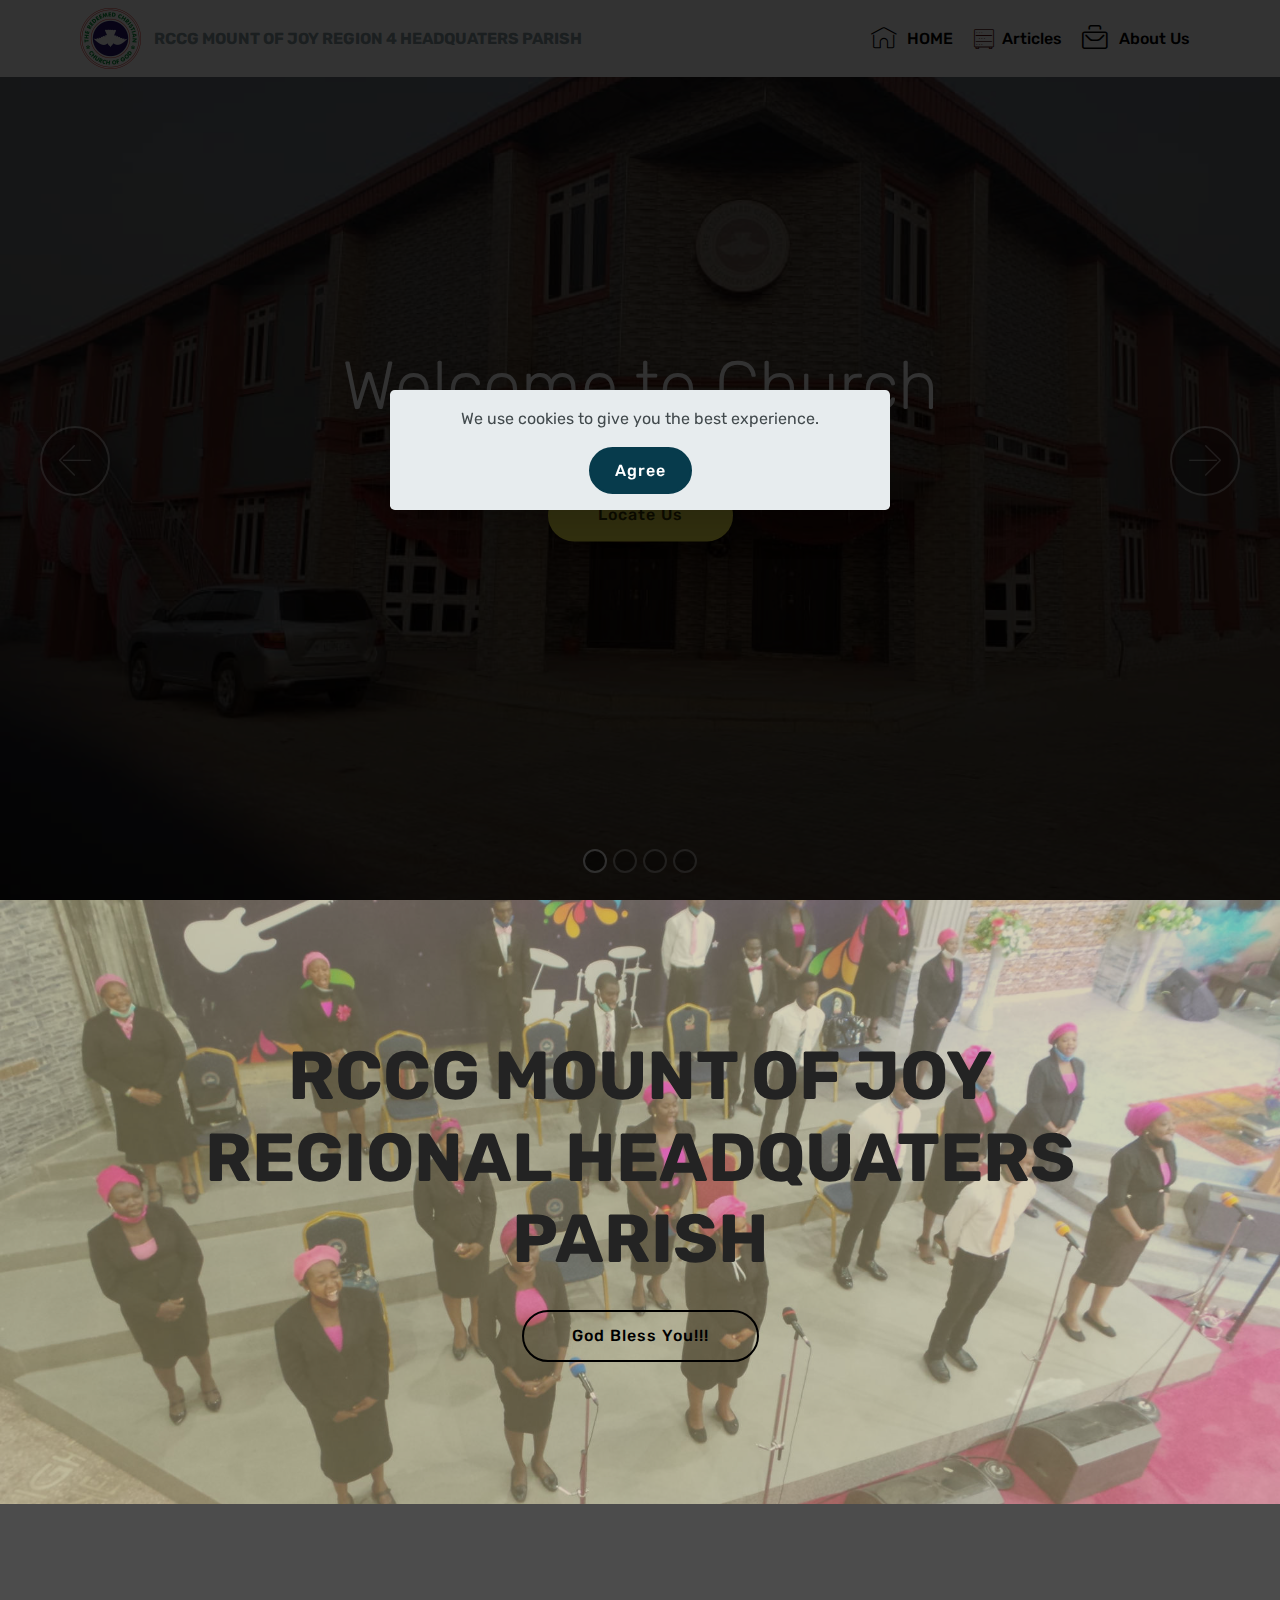
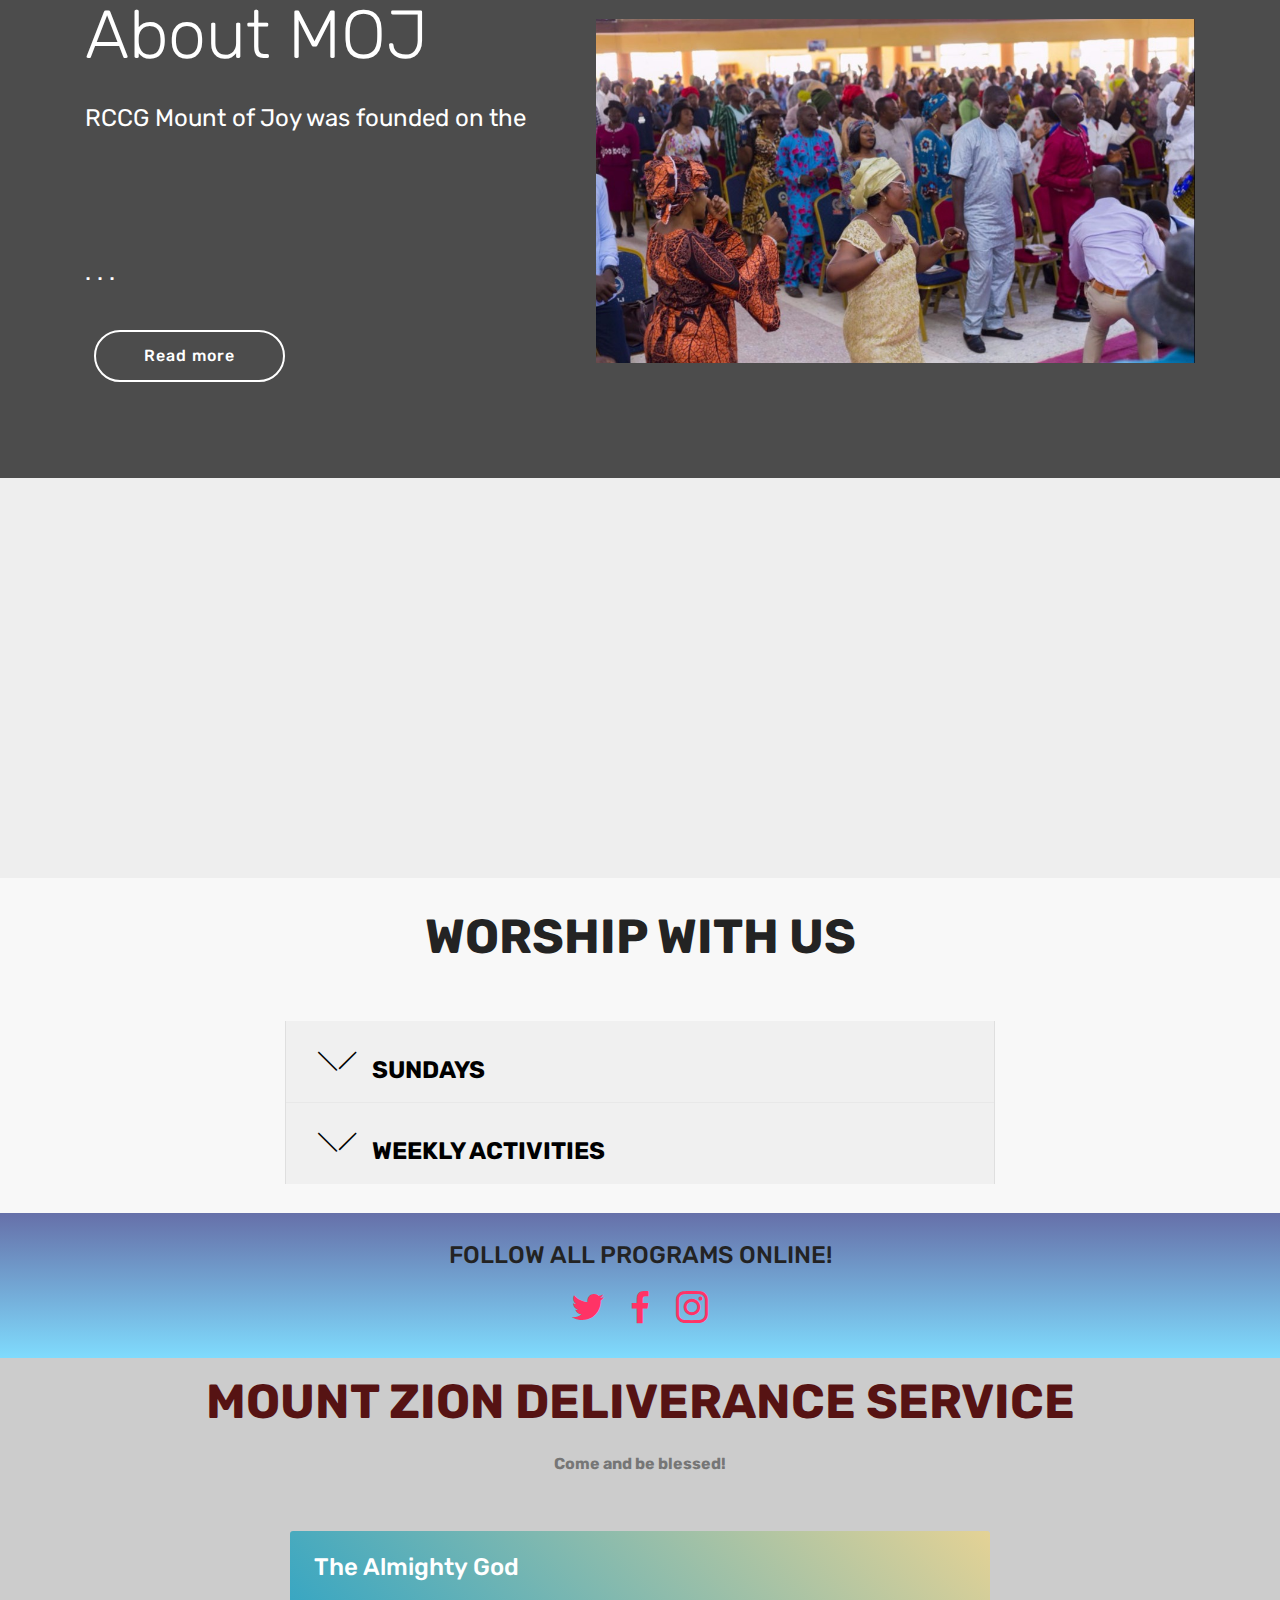
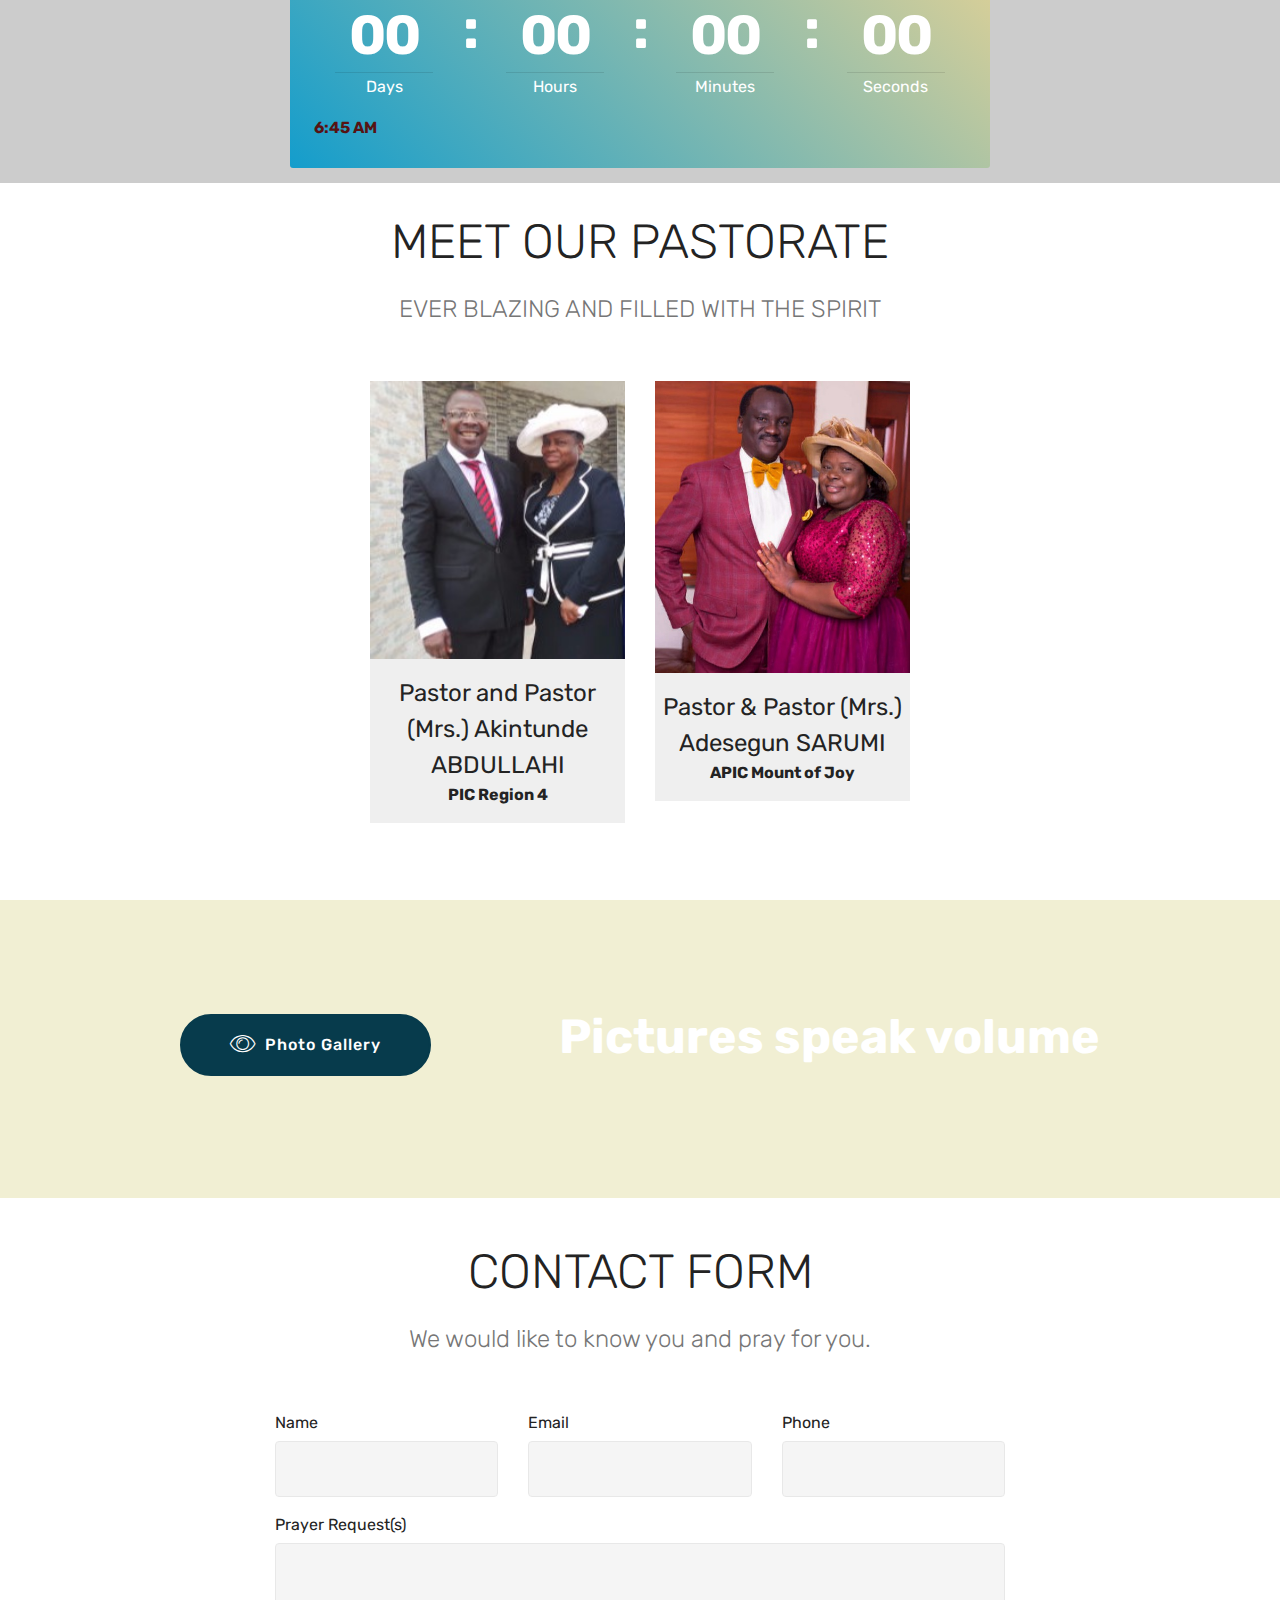
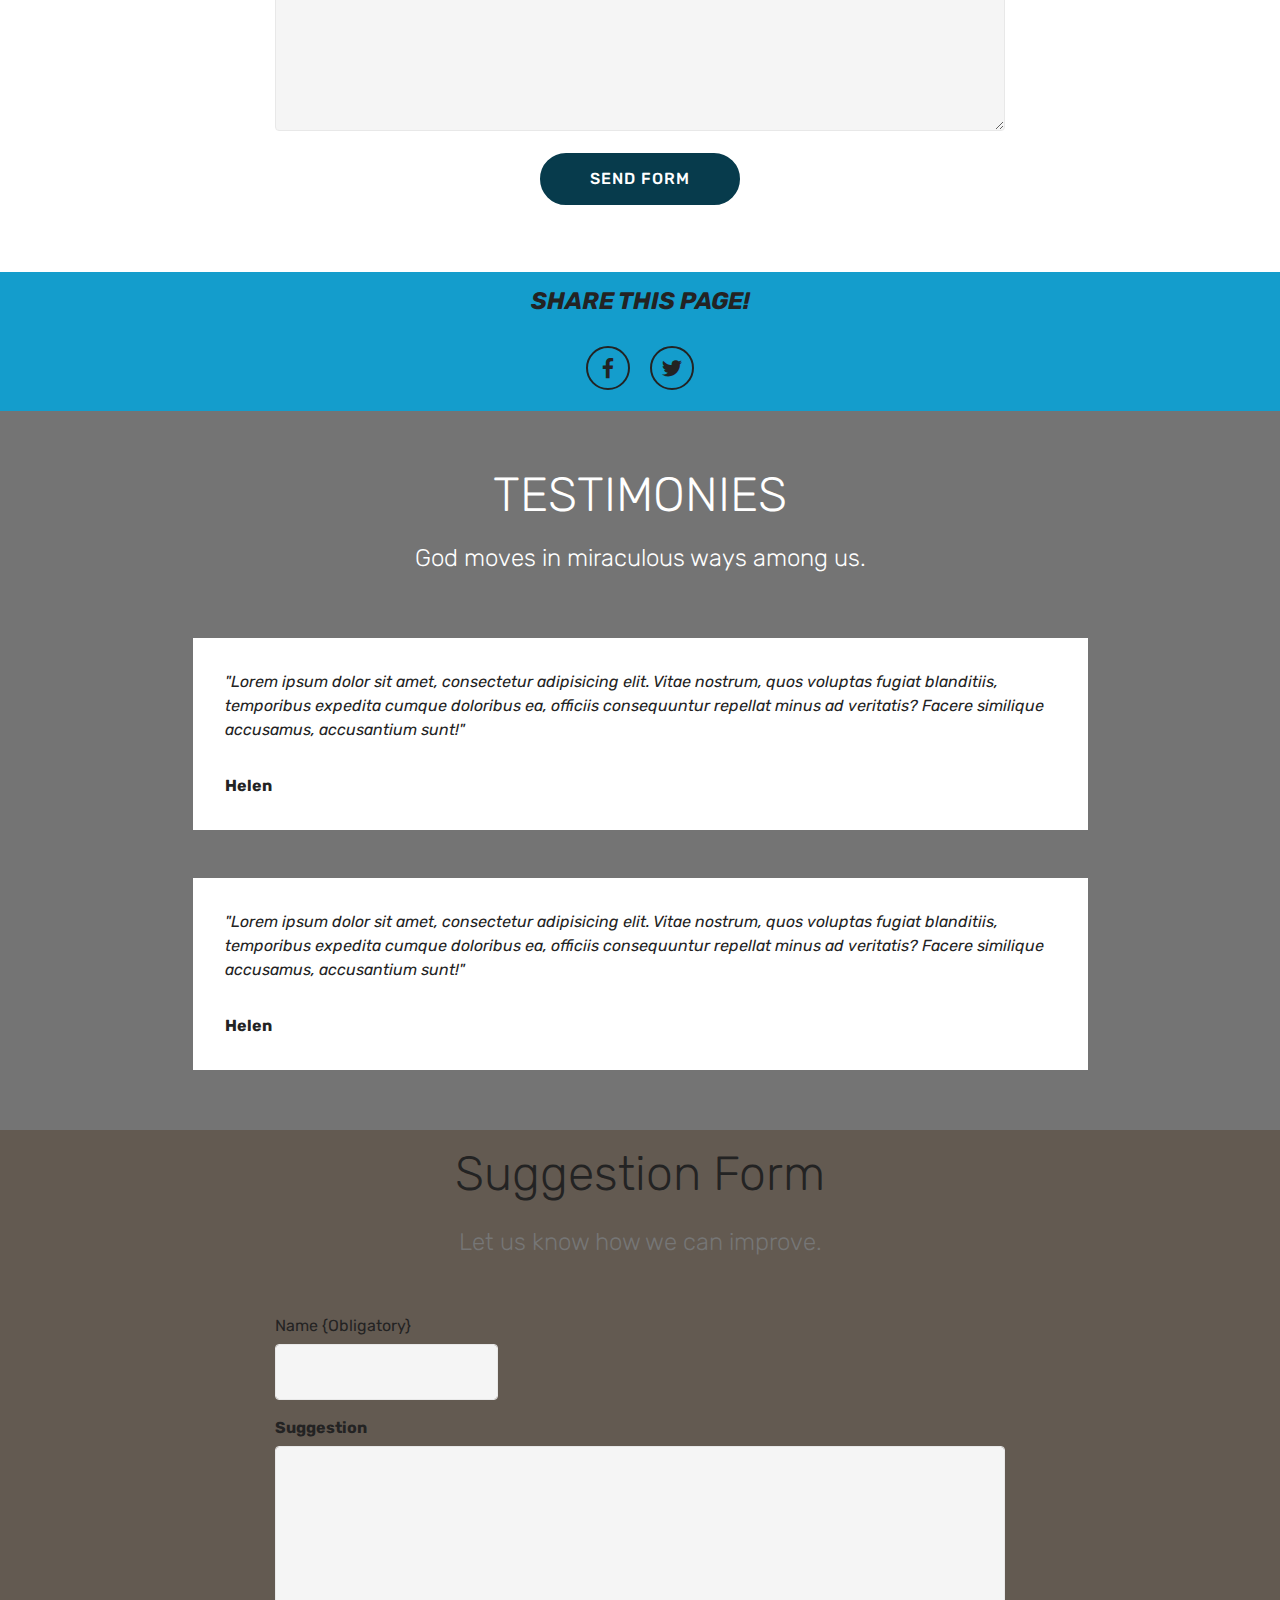
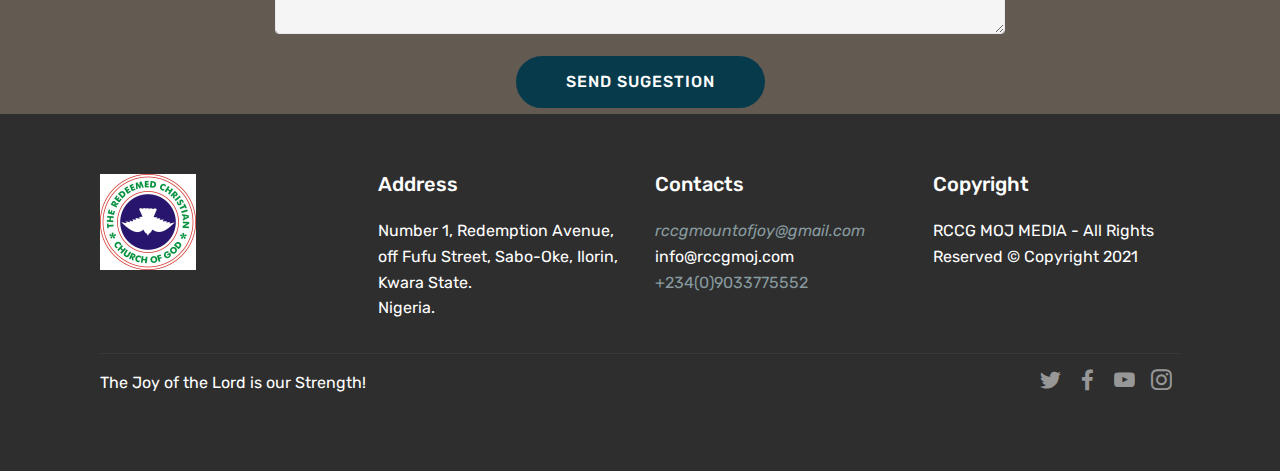
==== commit af5872f7: "update" ====
--- a/index.html
+++ b/index.html
@@ -64,11 +64,11 @@
     </nav>
 </section>
 
-<section class="engine"><a href="https://mobirise.info/o">free portfolio website templates</a></section><section class="carousel slide cid-rF9Ch4bELF" data-interval="false" id="slider1-q">
-
-    
-
-    <div class="full-screen"><div class="mbr-slider slide carousel" data-keyboard="false" data-ride="false" data-interval="5000" data-pause="true"><div class="carousel-inner" role="listbox"><div class="carousel-item slider-fullscreen-image" data-bg-video-slide="false" style="background-image: url(assets/images/img-20210414-220648-881x543.jpg);"><div class="container container-slide"><div class="image_wrapper"><div class="mbr-overlay" style="opacity: 0.3;"></div><img src="assets/images/img-20210414-220648-881x543.jpg" title="RCCG FRESH OIL ZONAL HEADQUATERS"><div class="carousel-caption justify-content-center"><div class="col-10 align-center"><h2 class="mbr-fonts-style display-1">Welcome to Church</h2><p class="lead mbr-text mbr-fonts-style display-5">THE JOY OF THE LORD IS OUR STRENGTH</p><div class="mbr-section-btn" buttons="0"><a class="btn btn-success display-4" href="index.html#footer1-13">Locate Us</a> </div></div></div></div></div></div><div class="carousel-item slider-fullscreen-image" data-bg-video-slide="false" style="background-image: url(assets/images/doveflying3-900x666.jpg);"><div class="container container-slide"><div class="image_wrapper"><div class="mbr-overlay"></div><img src="assets/images/doveflying3-900x666.jpg" title="<i>Embrace the Love of God</i>"><div class="carousel-caption justify-content-center"><div class="col-10 align-left"><h2 class="mbr-fonts-style display-1"></h2><p class="lead mbr-text mbr-fonts-style display-5">For God so loved the world,<br> that He gave His only begotten Son,<br>that whosoever believeth in Him,<br>should not perish, but have everlasting life.<br><strong><em>John 3:16</em></strong></p></div></div></div></div></div><div class="carousel-item slider-fullscreen-image" data-bg-video-slide="false" style="background-image: url(assets/images/img-20201219-wa0001-1080x1080.jpeg);"><div class="container container-slide"><div class="image_wrapper"><div class="mbr-overlay"></div><img src="assets/images/img-20201219-wa0001-1080x1080.jpeg" title="<i>Draw closer to God&amp;nbsp;</i>"><div class="carousel-caption justify-content-center"><div class="col-10 align-right"><h2 class="mbr-fonts-style display-1"></h2><p class="lead mbr-text mbr-fonts-style display-5"></p><p>But seek ye first the kingdom of God, and His righteousness,</p><p>and all these things, shall be added unto you.</p><p><em><strong>Matthew 6:33</strong></em></p><p></p></div></div></div></div></div><div class="carousel-item slider-fullscreen-image active" data-bg-video-slide="false" style="background-image: url(assets/images/33754-bible1200-800w-tn-800x418.jpg);"><div class="container container-slide"><div class="image_wrapper"><div class="mbr-overlay"></div><img src="assets/images/33754-bible1200-800w-tn-800x418.jpg" title="<i>Make God's word your light, shield and power.&amp;nbsp;</i>"><div class="carousel-caption justify-content-center"><div class="col-10 align-right"><h2 class="mbr-fonts-style display-1"></h2><p class="lead mbr-text mbr-fonts-style display-5"></p><p>John 1:1</p><p>In the beginning was the word, </p><p>and the word was with God,</p><p>and the word was God.</p><p></p></div></div></div></div></div></div><a data-app-prevent-settings="" class="carousel-control carousel-control-prev" role="button" data-slide="prev" href="#slider1-q"><span aria-hidden="true" class="mbri-left mbr-iconfont"></span><span class="sr-only">Previous</span></a><a data-app-prevent-settings="" class="carousel-control carousel-control-next" role="button" data-slide="next" href="#slider1-q"><span aria-hidden="true" class="mbri-right mbr-iconfont"></span><span class="sr-only">Next</span></a></div></div>
+<section class="engine"><a href="https://mobirise.info/m">website design templates</a></section><section class="carousel slide cid-rF9Ch4bELF" data-interval="false" id="slider1-q">
+
+    
+
+    <div class="full-screen"><div class="mbr-slider slide carousel" data-keyboard="false" data-ride="carousel" data-interval="4000" data-pause="hover"><ol class="carousel-indicators"><li data-app-prevent-settings="" data-target="#slider1-q" class=" active" data-slide-to="0"></li><li data-app-prevent-settings="" data-target="#slider1-q" data-slide-to="1"></li><li data-app-prevent-settings="" data-target="#slider1-q" data-slide-to="2"></li><li data-app-prevent-settings="" data-target="#slider1-q" data-slide-to="3"></li></ol><div class="carousel-inner" role="listbox"><div class="carousel-item slider-fullscreen-image active" data-bg-video-slide="false" style="background-image: url(assets/images/img-20210604-wa0001-1008x756.jpg);"><div class="container container-slide"><div class="image_wrapper"><div class="mbr-overlay" style="opacity: 0.5;"></div><img src="assets/images/img-20210604-wa0001-1008x756.jpg" title="RCCG FRESH OIL ZONAL HEADQUATERS"><div class="carousel-caption justify-content-center"><div class="col-10 align-center"><h2 class="mbr-fonts-style display-1">Welcome to Church</h2><p class="lead mbr-text mbr-fonts-style display-5">THE JOY OF THE LORD IS OUR STRENGTH</p><div class="mbr-section-btn" buttons="0"><a class="btn btn-success display-4" href="index.html#map1-2d">Locate Us</a> </div></div></div></div></div></div><div class="carousel-item slider-fullscreen-image" data-bg-video-slide="false" style="background-image: url(assets/images/doveflying3-900x666.jpg);"><div class="container container-slide"><div class="image_wrapper"><div class="mbr-overlay"></div><img src="assets/images/doveflying3-900x666.jpg" title="<i>Embrace the Love of God</i>"><div class="carousel-caption justify-content-center"><div class="col-10 align-left"><h2 class="mbr-fonts-style display-1"></h2><p class="lead mbr-text mbr-fonts-style display-5">For God so loved the world,<br> that He gave His only begotten Son,<br>that whosoever believeth in Him,<br>should not perish, but have everlasting life.<br><strong><em>John 3:16</em></strong></p></div></div></div></div></div><div class="carousel-item slider-fullscreen-image" data-bg-video-slide="false" style="background-image: url(assets/images/img-20201219-wa0001-1080x1080.jpeg);"><div class="container container-slide"><div class="image_wrapper"><div class="mbr-overlay"></div><img src="assets/images/img-20201219-wa0001-1080x1080.jpeg" title="<i>Draw closer to God&amp;nbsp;</i>"><div class="carousel-caption justify-content-center"><div class="col-10 align-right"><h2 class="mbr-fonts-style display-1"></h2><p class="lead mbr-text mbr-fonts-style display-5"></p><p>But seek ye first the kingdom of God, and His righteousness,</p><p>and all these things, shall be added unto you.</p><p><em><strong>Matthew 6:33</strong></em></p><p></p></div></div></div></div></div><div class="carousel-item slider-fullscreen-image" data-bg-video-slide="false" style="background-image: url(assets/images/33754-bible1200-800w-tn-800x418.jpg);"><div class="container container-slide"><div class="image_wrapper"><div class="mbr-overlay"></div><img src="assets/images/33754-bible1200-800w-tn-800x418.jpg" title="<i>Make God's word your light, shield and power.&amp;nbsp;</i>"><div class="carousel-caption justify-content-center"><div class="col-10 align-right"><h2 class="mbr-fonts-style display-1"></h2><p class="lead mbr-text mbr-fonts-style display-5"></p><p>John 1:1</p><p>In the beginning was the word, </p><p>and the word was with God,</p><p>and the word was God.</p><p></p></div></div></div></div></div></div><a data-app-prevent-settings="" class="carousel-control carousel-control-prev" role="button" data-slide="prev" href="#slider1-q"><span aria-hidden="true" class="mbri-left mbr-iconfont"></span><span class="sr-only">Previous</span></a><a data-app-prevent-settings="" class="carousel-control carousel-control-next" role="button" data-slide="next" href="#slider1-q"><span aria-hidden="true" class="mbri-right mbr-iconfont"></span><span class="sr-only">Next</span></a></div></div>
 
 </section>
 
@@ -139,56 +139,49 @@
                     <h2 class="mbr-section-title pb-5 mbr-fonts-style display-2"><strong>WORSHIP WITH US</strong></h2>
                 </div>
                 <div class="clearfix"></div>
-                <div id="bootstrap-accordion_17" class="panel-group accordionStyles accordion" role="tablist" aria-multiselectable="true">
+                <div id="bootstrap-accordion_8" class="panel-group accordionStyles accordion" role="tablist" aria-multiselectable="true">
                     <div class="card">
                         <div class="card-header" role="tab" id="headingOne">
-                            <a role="button" class="panel-title collapsed text-black" data-toggle="collapse" data-core="" href="#collapse1_17" aria-expanded="false" aria-controls="collapse1">
+                            <a role="button" class="panel-title collapsed text-black" data-toggle="collapse" data-core="" href="#collapse1_8" aria-expanded="false" aria-controls="collapse1">
                                 <h4 class="mbr-fonts-style display-5">
                                     <span class="sign mbr-iconfont mbri-arrow-down inactive"></span><strong>SUNDAYS</strong></h4>
                             </a>
                         </div>
-                        <div id="collapse1_17" class="panel-collapse noScroll collapse " role="tabpanel" aria-labelledby="headingOne" data-parent="#bootstrap-accordion_17">
+                        <div id="collapse1_8" class="panel-collapse noScroll collapse " role="tabpanel" aria-labelledby="headingOne" data-parent="#bootstrap-accordion_8">
                             <div class="panel-body p-4">
                                 <p class="mbr-fonts-style panel-text display-5"><strong>
                                    First Sundays of Every Month</strong>.<br><strong>First Service:</strong><br>7:30AM - 8:30AM
-<br><strong>Sunday  School:</strong><br>8:30AM - 9:00AM
+<br><strong>Sunday  School:</strong><br>8:30AM - 8:55AM
 <br><strong>Second Service:</strong>
 <br>9:00AM - 10:30AM
 <br><strong>Holy Communion Service:</strong><br>5:30PM - 6:30PM<br><br><strong>Everyother Sunday</strong><br><strong>First Service</strong>: 
 <br>8:00AM - 9:00AM 
-<br><strong>Sunday School:</strong>&nbsp;<br>9:30AM - 10:00AM 
+<br><strong>Sunday School:</strong>&nbsp;<br>9:00AM - 9:25AM 
 <br><strong>Second Service:</strong> 
-<br>10:00AM - 11:30AM<br></p>
+<br>9:30AM - 11:00AM<br></p>
                             </div>
                         </div>
                     </div>
                     <div class="card">
                         <div class="card-header" role="tab" id="headingTwo">
-                            <a role="button" class="collapsed panel-title text-black" data-toggle="collapse" data-core="" href="#collapse2_17" aria-expanded="false" aria-controls="collapse2">
+                            <a role="button" class="collapsed panel-title text-black" data-toggle="collapse" data-core="" href="#collapse2_8" aria-expanded="false" aria-controls="collapse2">
                                 <h4 class="mbr-fonts-style display-5">
-                                    <span class="sign mbr-iconfont mbri-arrow-down inactive"></span><strong>TUESDAYS &amp; THURSDAYS</strong></h4>
+                                    <span class="sign mbr-iconfont mbri-arrow-down inactive"></span><strong>WEEKLY ACTIVITIES</strong></h4>
                             </a>
                             
                         </div>
-                        <div id="collapse2_17" class="panel-collapse noScroll collapse" role="tabpanel" aria-labelledby="headingTwo" data-parent="#bootstrap-accordion_17">
+                        <div id="collapse2_8" class="panel-collapse noScroll collapse" role="tabpanel" aria-labelledby="headingTwo" data-parent="#bootstrap-accordion_8">
                             <div class="panel-body p-4">
-                                <p class="mbr-fonts-style panel-text display-7"></p>
+                                <p class="mbr-fonts-style panel-text display-7"><strong>TUESDAYS</strong><br><strong>Digging Deep
+</strong><br>5:30PM - 6:30PM
+<br>
+<br><strong>THURSDAYS
+</strong><br><strong>Faith Clinic
+</strong><br>5:30PM - 6:30PM<br></p><p></p><p></p>
                             </div>
                         </div>
                     </div>
-                    <div class="card">
-                        <div class="card-header" role="tab" id="headingThree">
-                            <a role="button" class="collapsed text-black panel-title" data-toggle="collapse" data-core="" href="#collapse3_17" aria-expanded="false" aria-controls="collapse3">
-                                <h4 class="mbr-fonts-style display-5">
-                                    <span class="sign mbr-iconfont mbri-arrow-down inactive"></span><strong> SPECIAL PROGRAMS</strong></h4>
-                            </a>
-                        </div>
-                        <div id="collapse3_17" class="panel-collapse noScroll collapse" role="tabpanel" aria-labelledby="headingThree" data-parent="#bootstrap-accordion_17">
-                            <div class="panel-body p-4">
-                                <p class="mbr-fonts-style panel-text display-7">&nbsp;builders:<br>* Mini&nbsp;<strong>easy-</strong><br>* <strong>Mobile</strong>-fr<br>* <strong>Free</strong>&nbsp;</p>
-                            </div>
-                        </div>
-                    </div>
+                    
                     
                     
                     
@@ -247,7 +240,7 @@
             <div class="event-name align-left mbr-white ">
                 <h4 class="mbr-fonts-style display-5">The Almighty God</h4>
             </div>
-            <div class="countdown align-center py-2" data-due-date="2021/05/15">
+            <div class="countdown align-center py-2" data-due-date="2021/06/12">
             </div>
             <div class="daysCountdown col-xs-3 col-sm-3 col-md-3" title="Days"></div>
             <div class="hoursCountdown col-xs-3 col-sm-3 col-md-3" title="Hours"></div>
@@ -273,55 +266,28 @@
             
         <div class="team-item col-lg-3 col-md-6">
                 <div class="item-image">
-                    <img src="assets/images/img-6103-510x340.jpeg" alt="" title="">
+                    <img src="assets/images/20200705-103924-510x287.jpeg" alt="" title="">
                 </div>
                 <div class="item-caption py-3">
                     <div class="item-name px-2">
                         <p class="mbr-fonts-style display-5">
-                           Pastor Akintunde ABDULLAHI</p>
+                           Pastor and Pastor (Mrs.) Akintunde ABDULLAHI</p>
                     </div>
                     <div class="item-role px-2">
-                        <p>PIC Region 4</p>
+                        <p><strong>PIC Region 4</strong></p>
                     </div>
                     
                 </div>
             </div><div class="team-item col-lg-3 col-md-6">
                 <div class="item-image">
-                    <img src="assets/images/mummy-abdullahi-196x337.jpg" alt="" title="">
+                    <img src="assets/images/img-20210604-wa0000-510x711.jpeg" alt="" title="">
                 </div>
                 <div class="item-caption py-3">
                     <div class="item-name px-2">
-                        <p class="mbr-fonts-style display-5">
-                           Pastor (Mrs.) Esther ABDULLAHI</p>
+                        <p class="mbr-fonts-style display-5">Pastor &amp; Pastor (Mrs.) Adesegun SARUMI</p>
                     </div>
                     <div class="item-role px-2">
-                        <p>WPIC Region 4</p>
-                    </div>
-                    
-                </div>
-            </div><div class="team-item col-lg-3 col-md-6">
-                <div class="item-image">
-                    <img src="assets/images/img-5488-510x340.jpeg" alt="" title="">
-                </div>
-                <div class="item-caption py-3">
-                    <div class="item-name px-2">
-                        <p class="mbr-fonts-style display-5">Pastor Adesegun SARUMI</p>
-                    </div>
-                    <div class="item-role px-2">
-                        <p>APIC MOJ</p>
-                    </div>
-                    
-                </div>
-            </div><div class="team-item col-lg-3 col-md-6">
-                <div class="item-image">
-                    <img src="assets/images/20200809-75827-510x287.jpeg" alt="" title="">
-                </div>
-                <div class="item-caption py-3">
-                    <div class="item-name px-2">
-                        <p class="mbr-fonts-style display-5">Pastor (Mrs.) Bimbola SARUMI</p>
-                    </div>
-                    <div class="item-role px-2">
-                        <p>WAPIC MOJ</p>
+                        <p><strong>APIC Mount of Joy</strong></p>
                     </div>
                     
                 </div>
@@ -371,7 +337,7 @@
         <div class="row justify-content-center">
             <div class="media-container-column col-lg-8" data-form-type="formoid">
                 <!---Formbuilder Form--->
-                <form action="https://mobirise.com/" method="POST" class="mbr-form form-with-styler" data-form-title="Mobirise Form"><input type="hidden" name="email" data-form-email="true" value="vbAFqUiocLuv2ARpviW1nA4+pDVcaIZMylba/W+vp2/zMc6zK7C7dERzBVf1ewB4+Mb2xJ8kqcxxsjk2pUfKzrsLCVh6rqnqK0CK8Q9Y5Hwz5Z7HCt5mbKsPT0QNoRuh">
+                <form action="https://mobirise.com/" method="POST" class="mbr-form form-with-styler" data-form-title="Mobirise Form"><input type="hidden" name="email" data-form-email="true" value="fQ5or2Czj4uEsMrtjdjAVUic4CoDiyBbb8Gwa+Hltbm9duHQPc37qHEsD1KqLgWw6ZdJL9sqmyvAJTz+bK9ND8mvWFL2iMkxjay8uxXxAilyD6iKT59nYCzo9CC866Ix">
                     <div class="row">
                         <div hidden="hidden" data-form-alert="" class="alert alert-success col-12">Thanks for filling out the form, You shall surely return to testify to the name of the Lord.
 God bless You!</div>
@@ -476,36 +442,6 @@
             
           </div>
         </div>
-      </div><div class="testimonials-item">
-        <div class="user row">
-          
-          <div class="testimonials-caption">
-            <div class="user_text ">
-              <p class="mbr-fonts-style  display-7">
-                 <em>"Lorem ipsum dolor sit amet, consectetur adipisicing elit. Vitae nostrum, quos voluptas fugiat blanditiis, temporibus expedita cumque doloribus ea, officiis consequuntur repellat minus ad veritatis? Facere similique accusamus, accusantium sunt!"</em>
-              </p>
-            </div>
-            <div class="user_name mbr-bold mbr-fonts-style align-left pt-3 display-7">
-                 Helen
-            </div>
-            
-          </div>
-        </div>
-      </div><div class="testimonials-item">
-        <div class="user row">
-          
-          <div class="testimonials-caption">
-            <div class="user_text ">
-              <p class="mbr-fonts-style  display-7">
-                 <em>"Lorem ipsum dolor sit amet, consectetur adipisicing elit. Vitae nostrum, quos voluptas fugiat blanditiis, temporibus expedita cumque doloribus ea, officiis consequuntur repellat minus ad veritatis? Facere similique accusamus, accusantium sunt!"</em>
-              </p>
-            </div>
-            <div class="user_name mbr-bold mbr-fonts-style align-left pt-3 display-7">
-                 Helen
-            </div>
-            
-          </div>
-        </div>
       </div></div>
   </div>
 </section>
@@ -529,7 +465,7 @@
         <div class="row justify-content-center">
             <div class="media-container-column col-lg-8" data-form-type="formoid">
                 <!---Formbuilder Form--->
-                <form action="https://mobirise.com/" method="POST" class="mbr-form form-with-styler" data-form-title="Mobirise Form"><input type="hidden" name="email" data-form-email="true" value="SwXVmRI/StiZIzkMlAoQgrBlcE3EQNzzfwd4m6uXESVYoG33+YS+tYYiAGkK53dpZFPwr3Wz4e6UvK7Bdj0s8c4uJGMmz1TAe/UYh7Aa9F8qNmUnCZoOzl2g9ugnwVh2">
+                <form action="https://mobirise.com/" method="POST" class="mbr-form form-with-styler" data-form-title="Mobirise Form"><input type="hidden" name="email" data-form-email="true" value="2T3KD9fE1jFyBJrXOLbzILq1KMesGSkcZMyZZ1Zy56Kv4JU8pundhKN7xJ8S6y1BGGsOnCP8QtNYqjKyQRDFflyiDvJ3lhFOfI+isTvL+4ZuwOOalixzAQg3sz5fsNIl">
                     <div class="row">
                         <div hidden="hidden" data-form-alert="" class="alert alert-success col-12">Thanks for filling out the form, we'll definately work on it.
 God Bless!</div>
@@ -566,7 +502,7 @@
             <div class="col-12 col-md-3">
                 <div class="media-wrap">
                     <a href="index.html#top">
-                        <img src="assets/images/images-2-192x192.jpg" alt="RCCG LOGO" title="RCCG LOGO">
+                        <img src="assets/images/rccg-logo-192x192.jpg" alt="RCCG LOGO" title="RCCG LOGO">
                     </a>
                 </div>
             </div>
--- a/assets/mobirise/css/mbr-additional.css
+++ b/assets/mobirise/css/mbr-additional.css
@@ -3044,6 +3044,10 @@
 }
 .cid-svrqMn6xKp .panel-text {
   color: #561313;
+  text-align: left;
+}
+.cid-svrqMn6xKp P {
+  text-align: left;
 }
 .cid-suuQfTmkI7 {
   padding-top: 30px;
--- a/assets/mobirise/css/mbr-additional.css
+++ b/assets/mobirise/css/mbr-additional.css
@@ -3044,6 +3044,10 @@
 }
 .cid-svrqMn6xKp .panel-text {
   color: #561313;
+  text-align: left;
+}
+.cid-svrqMn6xKp P {
+  text-align: left;
 }
 .cid-suuQfTmkI7 {
   padding-top: 30px;
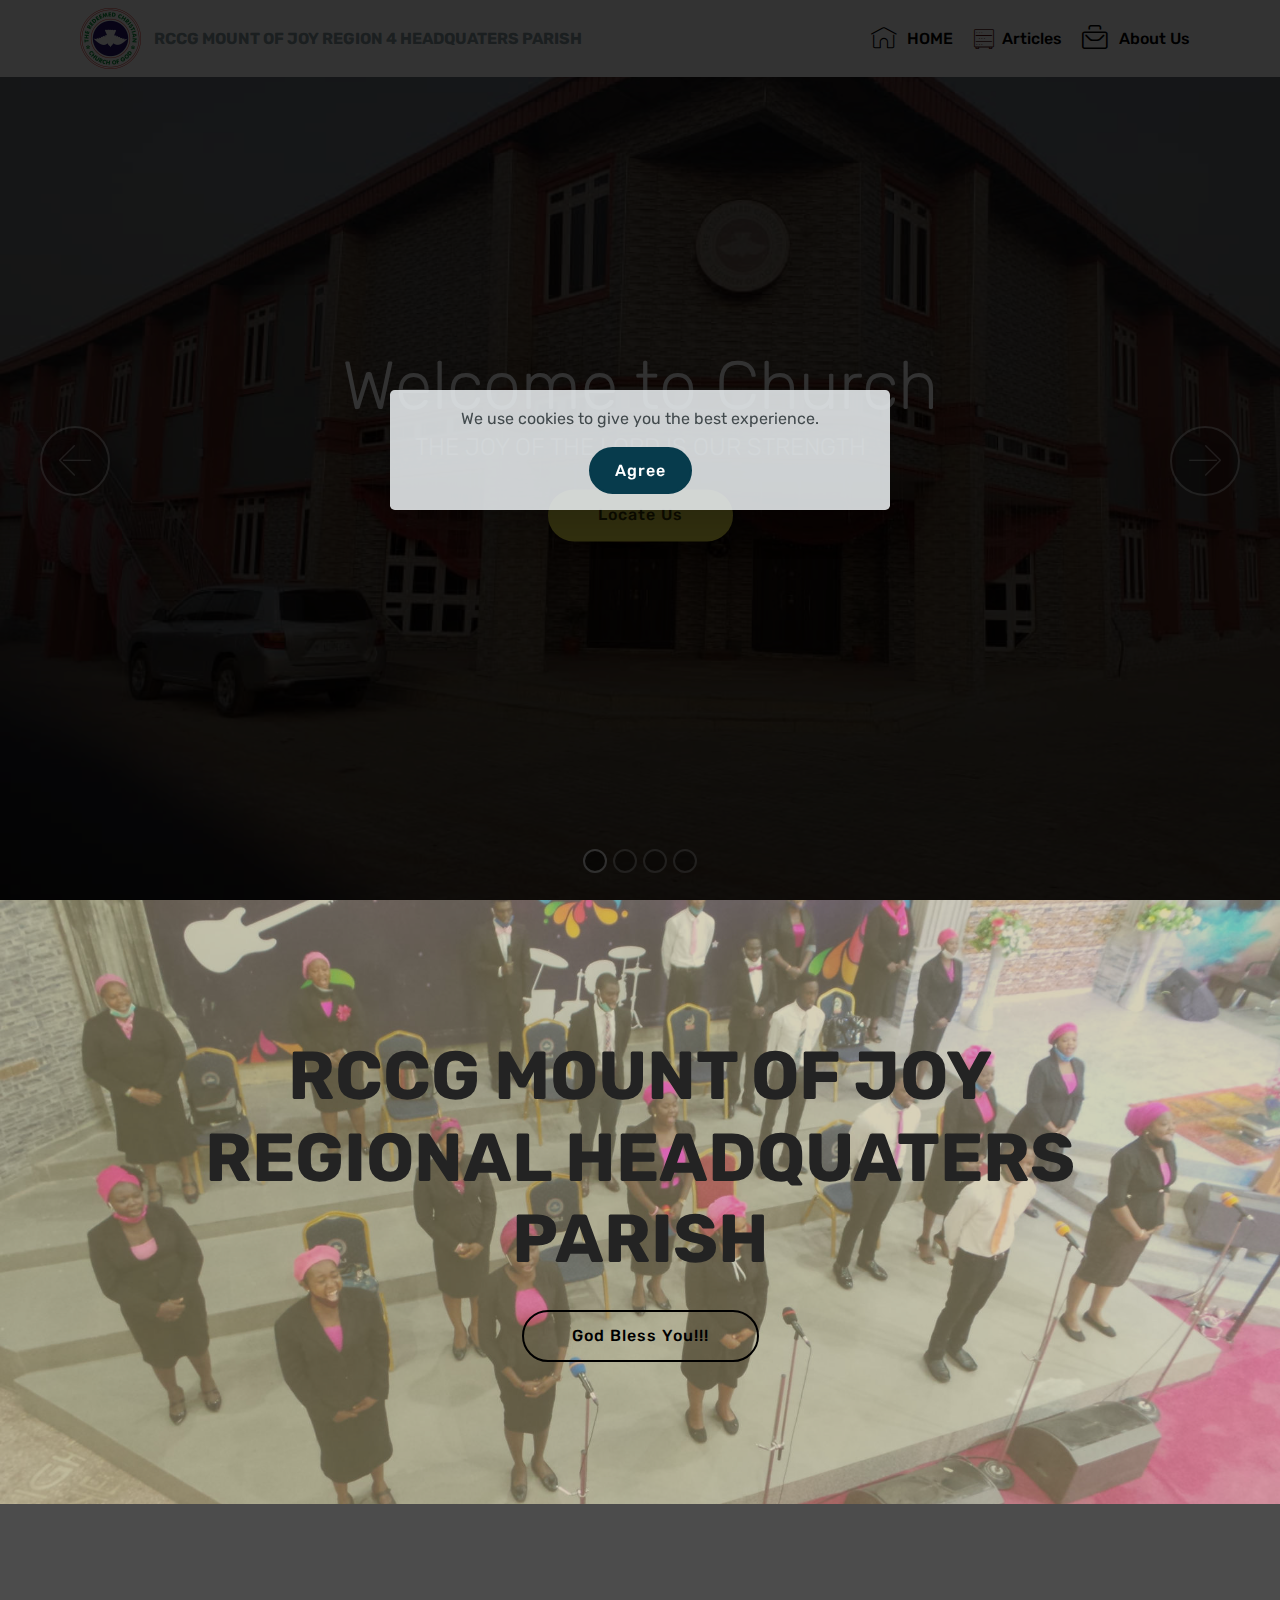
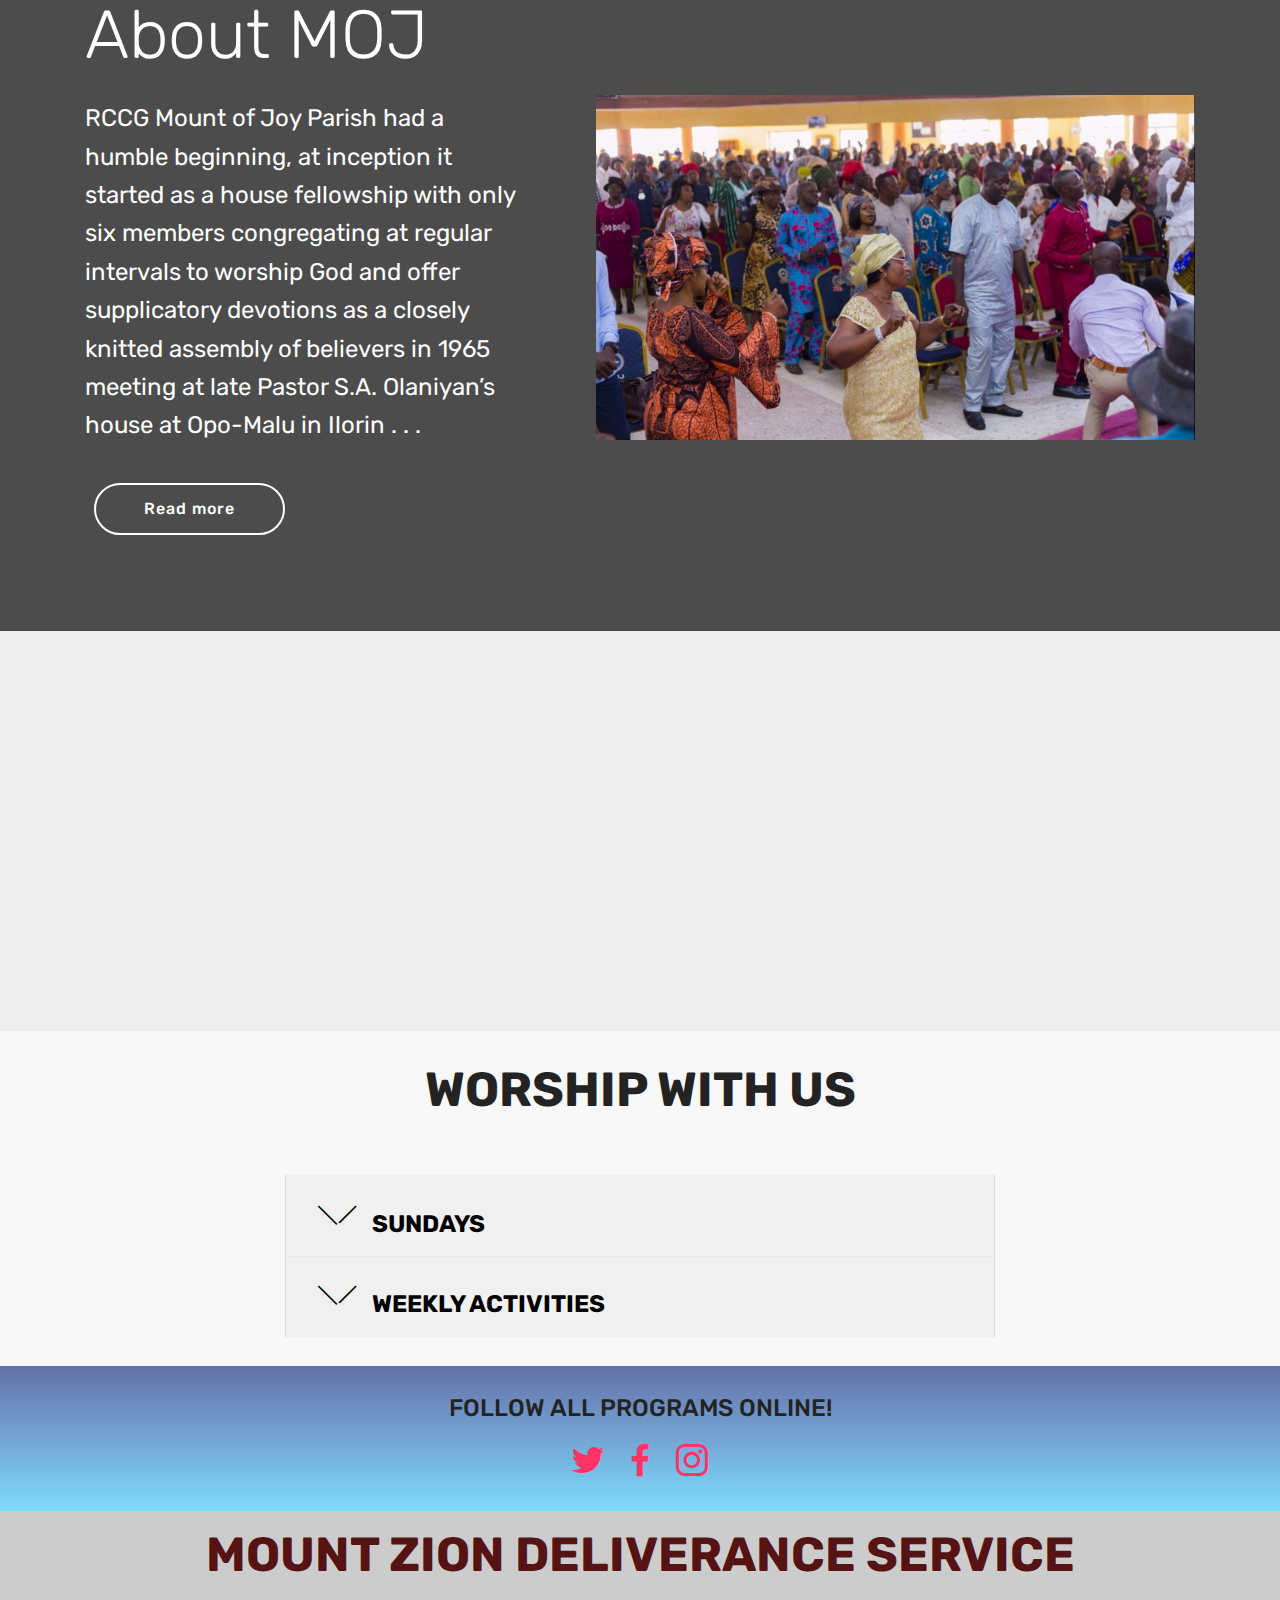
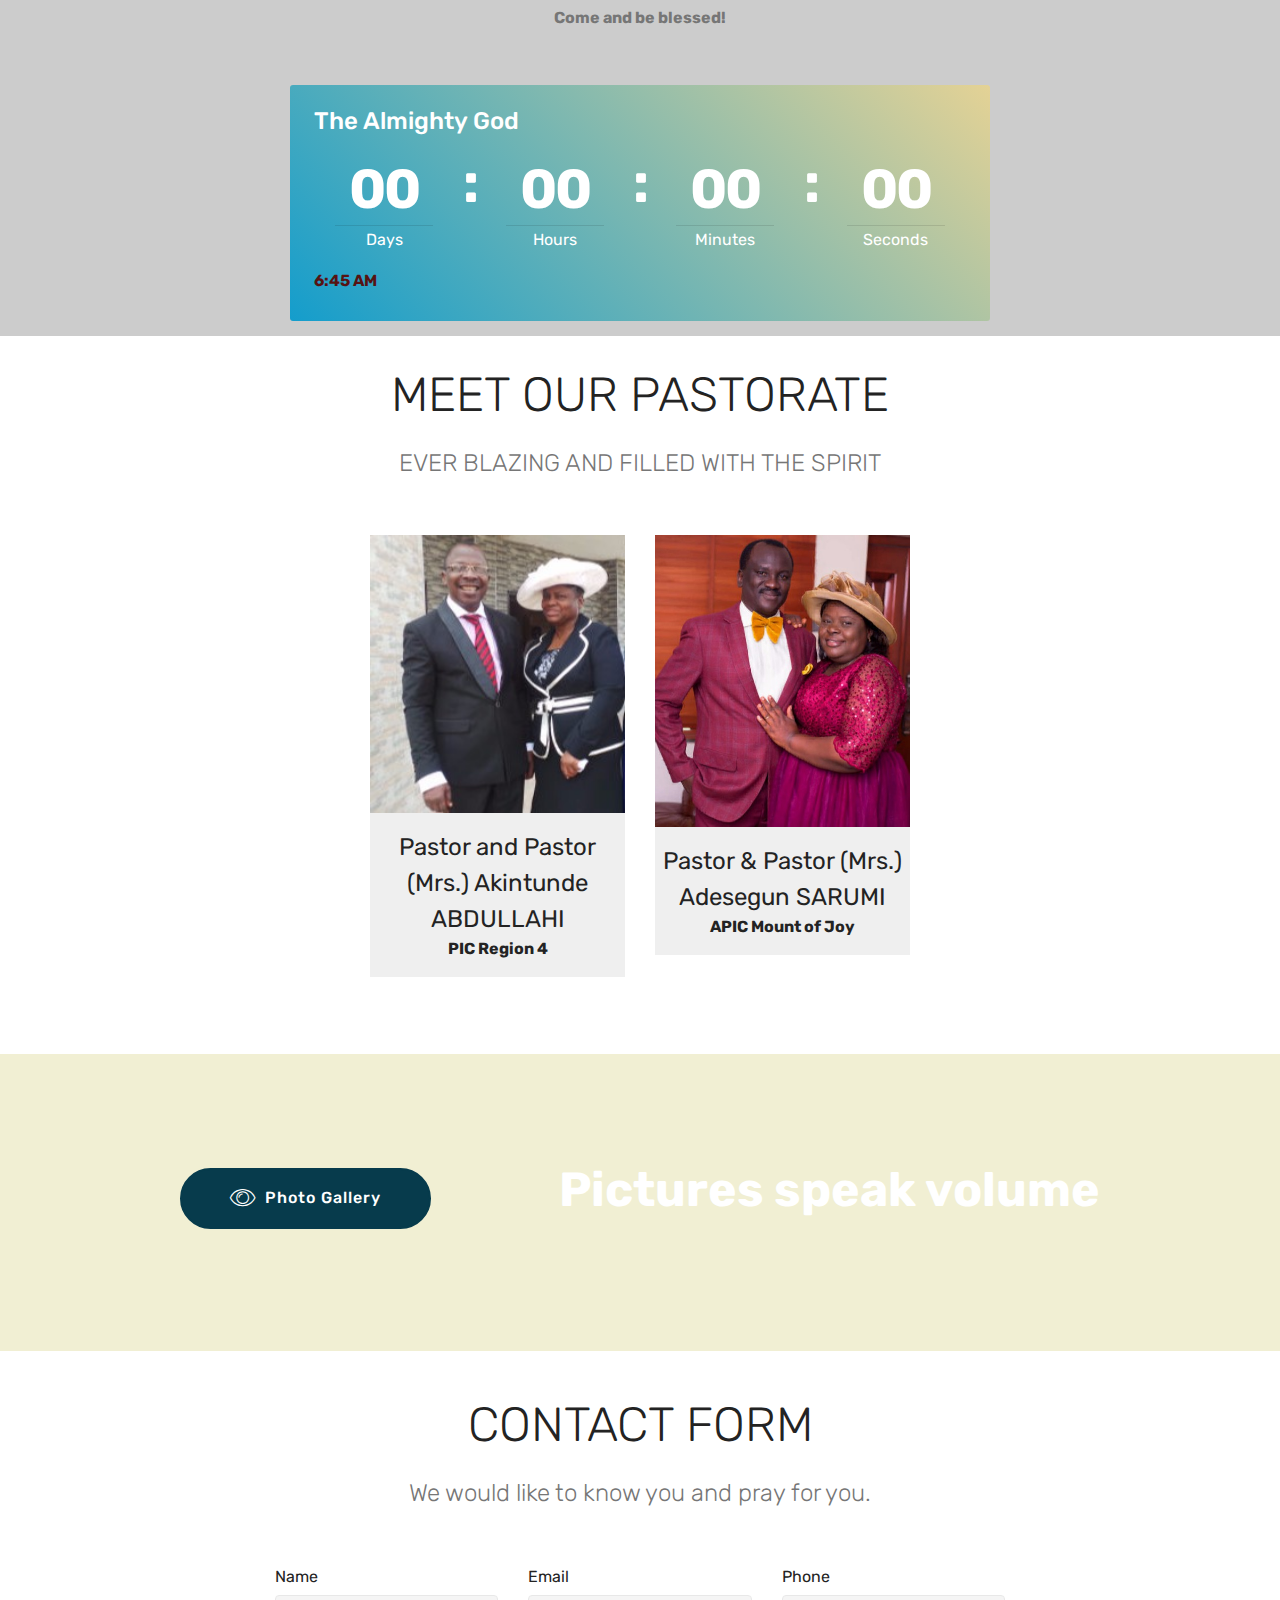
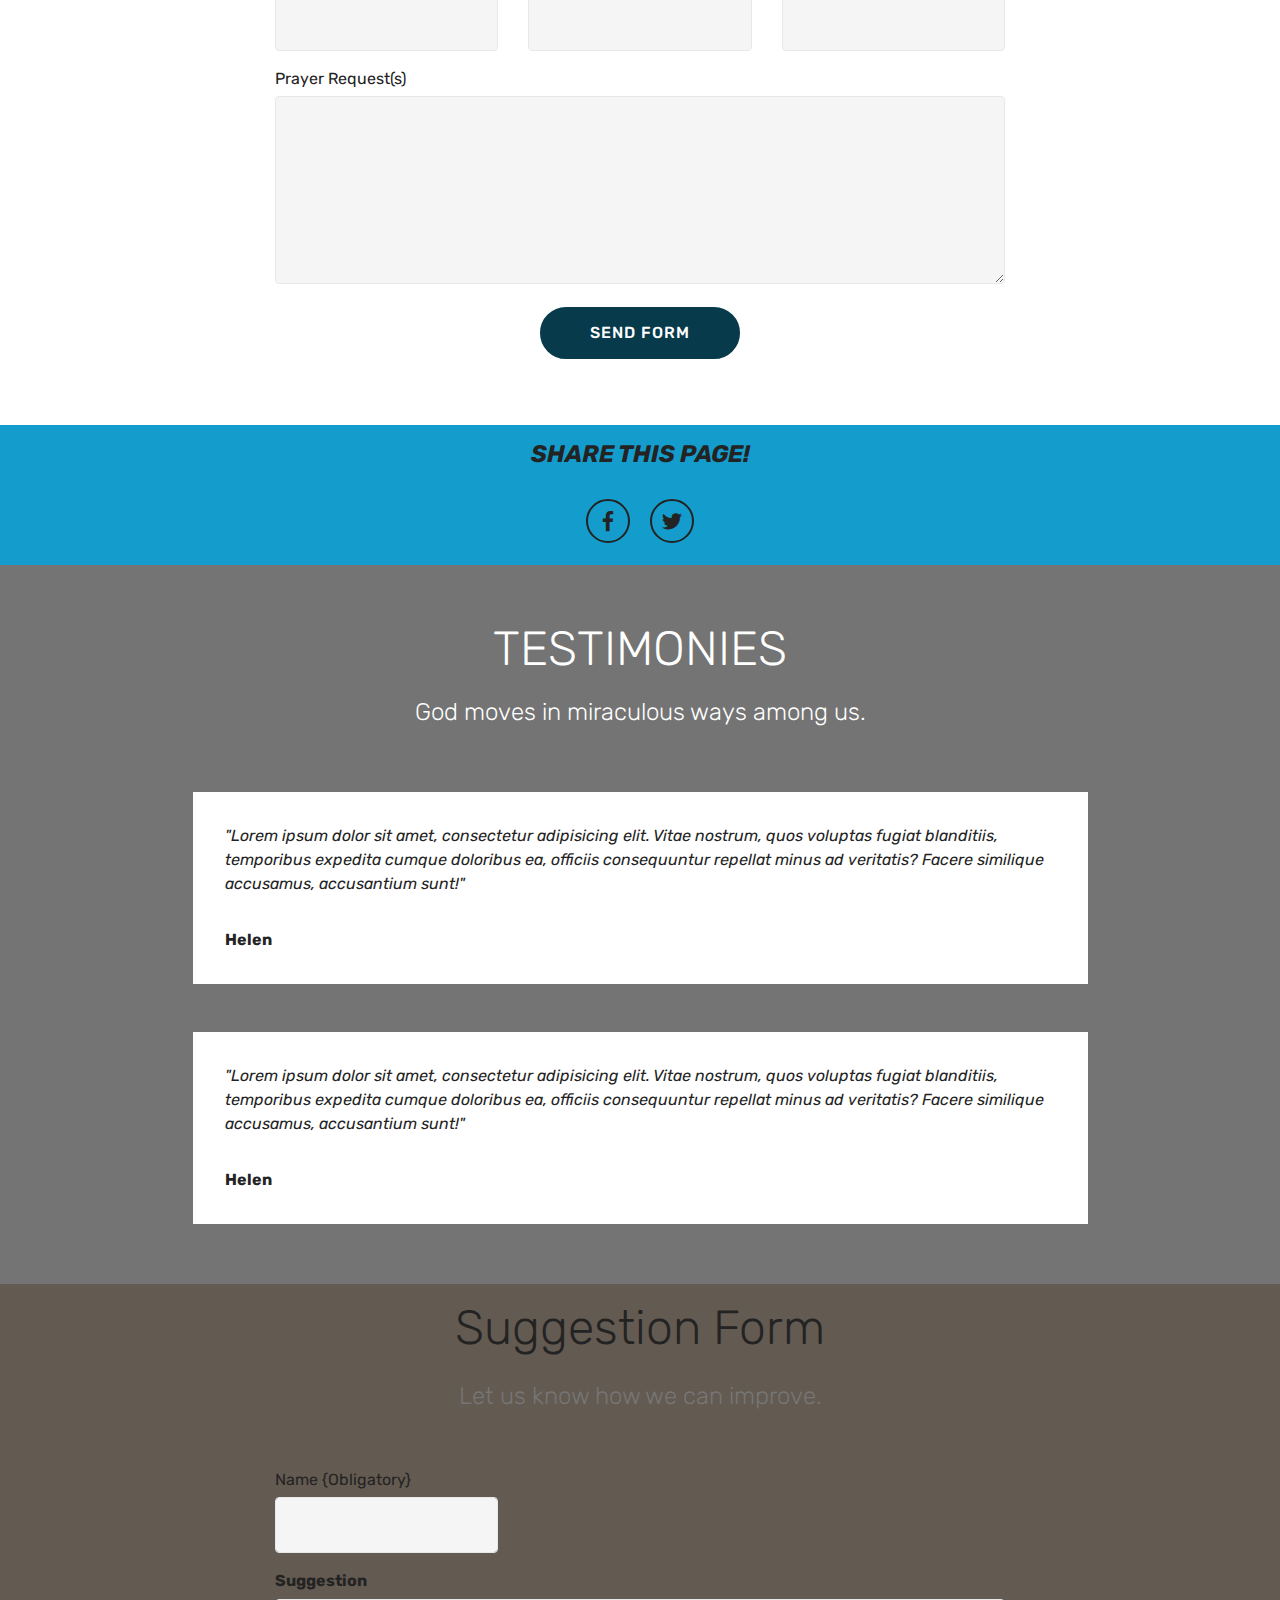
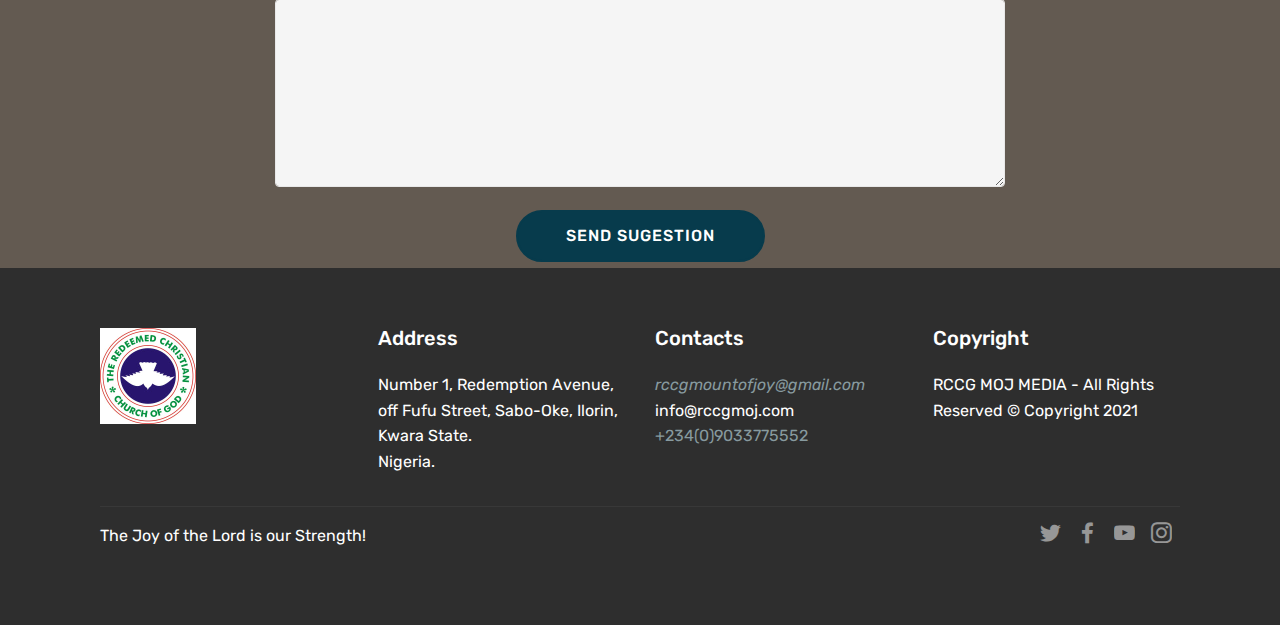
==== commit 4198d2f8: "Add files via upload" ====
--- a/index.html
+++ b/index.html
@@ -64,7 +64,7 @@
     </nav>
 </section>
 
-<section class="engine"><a href="https://mobirise.info/m">website design templates</a></section><section class="carousel slide cid-rF9Ch4bELF" data-interval="false" id="slider1-q">
+<section class="engine"><a href="https://mobirise.info/a">online website builder</a></section><section class="carousel slide cid-rF9Ch4bELF" data-interval="false" id="slider1-q">
 
     
 
@@ -110,7 +110,7 @@
                     About MOJ</h1>
                 
                 <div class="mbr-section-text mbr-white pb-3 ">
-                    <p class="mbr-text mbr-fonts-style display-5">RCCG Mount of Joy was founded on the &nbsp;<br><br><br>. . .</p>
+                    <p class="mbr-text mbr-fonts-style display-5">RCCG Mount of Joy Parish had a humble beginning, at inception it started as a house fellowship with only six members congregating at regular intervals to worship God and offer supplicatory devotions as a closely knitted assembly of believers in 1965 meeting at  late Pastor S.A.  Olaniyan’s house at Opo-Malu in Ilorin . . .<br></p>
                 </div>
                 <div class="mbr-section-btn"><a class="btn btn-md btn-white-outline display-4" href="about.html">Read more</a></div>
             </div>
@@ -139,15 +139,15 @@
                     <h2 class="mbr-section-title pb-5 mbr-fonts-style display-2"><strong>WORSHIP WITH US</strong></h2>
                 </div>
                 <div class="clearfix"></div>
-                <div id="bootstrap-accordion_8" class="panel-group accordionStyles accordion" role="tablist" aria-multiselectable="true">
+                <div id="bootstrap-accordion_5" class="panel-group accordionStyles accordion" role="tablist" aria-multiselectable="true">
                     <div class="card">
                         <div class="card-header" role="tab" id="headingOne">
-                            <a role="button" class="panel-title collapsed text-black" data-toggle="collapse" data-core="" href="#collapse1_8" aria-expanded="false" aria-controls="collapse1">
+                            <a role="button" class="panel-title collapsed text-black" data-toggle="collapse" data-core="" href="#collapse1_5" aria-expanded="false" aria-controls="collapse1">
                                 <h4 class="mbr-fonts-style display-5">
                                     <span class="sign mbr-iconfont mbri-arrow-down inactive"></span><strong>SUNDAYS</strong></h4>
                             </a>
                         </div>
-                        <div id="collapse1_8" class="panel-collapse noScroll collapse " role="tabpanel" aria-labelledby="headingOne" data-parent="#bootstrap-accordion_8">
+                        <div id="collapse1_5" class="panel-collapse noScroll collapse " role="tabpanel" aria-labelledby="headingOne" data-parent="#bootstrap-accordion_5">
                             <div class="panel-body p-4">
                                 <p class="mbr-fonts-style panel-text display-5"><strong>
                                    First Sundays of Every Month</strong>.<br><strong>First Service:</strong><br>7:30AM - 8:30AM
@@ -164,15 +164,15 @@
                     </div>
                     <div class="card">
                         <div class="card-header" role="tab" id="headingTwo">
-                            <a role="button" class="collapsed panel-title text-black" data-toggle="collapse" data-core="" href="#collapse2_8" aria-expanded="false" aria-controls="collapse2">
+                            <a role="button" class="collapsed panel-title text-black" data-toggle="collapse" data-core="" href="#collapse2_5" aria-expanded="false" aria-controls="collapse2">
                                 <h4 class="mbr-fonts-style display-5">
                                     <span class="sign mbr-iconfont mbri-arrow-down inactive"></span><strong>WEEKLY ACTIVITIES</strong></h4>
                             </a>
                             
                         </div>
-                        <div id="collapse2_8" class="panel-collapse noScroll collapse" role="tabpanel" aria-labelledby="headingTwo" data-parent="#bootstrap-accordion_8">
+                        <div id="collapse2_5" class="panel-collapse noScroll collapse" role="tabpanel" aria-labelledby="headingTwo" data-parent="#bootstrap-accordion_5">
                             <div class="panel-body p-4">
-                                <p class="mbr-fonts-style panel-text display-7"><strong>TUESDAYS</strong><br><strong>Digging Deep
+                                <p class="mbr-fonts-style panel-text display-7"><strong><br></strong><br><strong>TUESDAYS</strong><br><strong>Digging Deep
 </strong><br>5:30PM - 6:30PM
 <br>
 <br><strong>THURSDAYS
@@ -240,7 +240,7 @@
             <div class="event-name align-left mbr-white ">
                 <h4 class="mbr-fonts-style display-5">The Almighty God</h4>
             </div>
-            <div class="countdown align-center py-2" data-due-date="2021/06/12">
+            <div class="countdown align-center py-2" data-due-date="2021/08/21">
             </div>
             <div class="daysCountdown col-xs-3 col-sm-3 col-md-3" title="Days"></div>
             <div class="hoursCountdown col-xs-3 col-sm-3 col-md-3" title="Hours"></div>
@@ -337,7 +337,7 @@
         <div class="row justify-content-center">
             <div class="media-container-column col-lg-8" data-form-type="formoid">
                 <!---Formbuilder Form--->
-                <form action="https://mobirise.com/" method="POST" class="mbr-form form-with-styler" data-form-title="Mobirise Form"><input type="hidden" name="email" data-form-email="true" value="fQ5or2Czj4uEsMrtjdjAVUic4CoDiyBbb8Gwa+Hltbm9duHQPc37qHEsD1KqLgWw6ZdJL9sqmyvAJTz+bK9ND8mvWFL2iMkxjay8uxXxAilyD6iKT59nYCzo9CC866Ix">
+                <form action="https://mobirise.com/" method="POST" class="mbr-form form-with-styler" data-form-title="Mobirise Form"><input type="hidden" name="email" data-form-email="true" value="aolv+SA7qlaPAiOdGPRWdGqIPuFbx+6GdnQCK3VRdehkZBPSD9f1wICAMTLCB8BXPMuWXrklr3OZybbI476rxbXJ6+l8A11hJePJlNti8yOEtcLEUf3YZWkFMNqJWBmY">
                     <div class="row">
                         <div hidden="hidden" data-form-alert="" class="alert alert-success col-12">Thanks for filling out the form, You shall surely return to testify to the name of the Lord.
 God bless You!</div>
@@ -465,7 +465,7 @@
         <div class="row justify-content-center">
             <div class="media-container-column col-lg-8" data-form-type="formoid">
                 <!---Formbuilder Form--->
-                <form action="https://mobirise.com/" method="POST" class="mbr-form form-with-styler" data-form-title="Mobirise Form"><input type="hidden" name="email" data-form-email="true" value="2T3KD9fE1jFyBJrXOLbzILq1KMesGSkcZMyZZ1Zy56Kv4JU8pundhKN7xJ8S6y1BGGsOnCP8QtNYqjKyQRDFflyiDvJ3lhFOfI+isTvL+4ZuwOOalixzAQg3sz5fsNIl">
+                <form action="https://mobirise.com/" method="POST" class="mbr-form form-with-styler" data-form-title="Mobirise Form"><input type="hidden" name="email" data-form-email="true" value="OfUiC92bMbJr1upPRwsbdu9Kn3yevzgja5HSKYVcjtb1REjtso1QdQH59N3EKXXXNGGI/DqE/y0EjHIgL2hvuF6SCCarKTFBjugaVxrUMsWmoU4PnK/hLeE5z2JNbvXC">
                     <div class="row">
                         <div hidden="hidden" data-form-alert="" class="alert alert-success col-12">Thanks for filling out the form, we'll definately work on it.
 God Bless!</div>
@@ -588,7 +588,7 @@
   <script src="assets/formoid/formoid.min.js"></script>
   
   
-<div id="cookie-dialog" style="display: none;"><div id="cookiesdirective"><div style="position: fixed; top: 0; right: 0; bottom: 0; left: 0; background-color: rgb(0, 0, 0); opacity: 0.8; z-index: 9999;"></div><div style="position: fixed; top: 0; right: 0; bottom: 0; left: 0; display: flex; align-items: center; z-index: 10000"><div class="cookie-wrapper" style="position: relative; width: 100%; max-width: 500px; margin-right: auto; margin-left: auto; padding: 1rem; text-align: center; border-radius: .3rem; box-shadow: 0 10px 40px 0 rgba(0,0,0,0.2); color:#424a4d; background:rgba(234, 239, 241, 0.99);"><div class="mbr-text"><p class="display-7">We use cookies to give you the best experience. </p></div><div class="mbr-section-btn"><a style="margin:0;;" class="btn btn-sm btn-primary display-7" id="impliedsubmit">Agree
-  <input name="cookieData" type="hidden" data-cookie-customDialogSelector='#cookie-dialog' data-cookie-colorText='#424a4d' data-cookie-colorBg='rgba(234, 239, 241, 0.99)' data-cookie-textButton='Agree' data-cookie-colorButton='' data-cookie-colorLink='#0f7699' data-cookie-underlineLink='true' data-cookie-text="We use cookies to give you the best experience. ">
+<div id="cookie-dialog" style="display: none;"><div id="cookiesdirective"><div style="position: fixed; top: 0; right: 0; bottom: 0; left: 0; background-color: rgb(0, 0, 0); opacity: 0.8; z-index: 9999;"></div><div style="position: fixed; top: 0; right: 0; bottom: 0; left: 0; display: flex; align-items: center; z-index: 10000"><div class="cookie-wrapper" style="position: relative; width: 100%; max-width: 500px; margin-right: auto; margin-left: auto; padding: 1rem; text-align: center; border-radius: .3rem; box-shadow: 0 10px 40px 0 rgba(0,0,0,0.2); color:#424a4d; background:rgba(234, 239, 241, 0.87);"><div class="mbr-text"><p class="display-7">We use cookies to give you the best experience. </p></div><div class="mbr-section-btn"><a style="margin:0;;" class="btn btn-sm btn-primary display-7" id="impliedsubmit">Agree
+  <input name="cookieData" type="hidden" data-cookie-customDialogSelector='#cookie-dialog' data-cookie-colorText='#424a4d' data-cookie-colorBg='rgba(234, 239, 241, 0.87)' data-cookie-textButton='Agree' data-cookie-colorButton='' data-cookie-colorLink='#0f7699' data-cookie-underlineLink='true' data-cookie-text="We use cookies to give you the best experience. ">
   </body>
 </html>